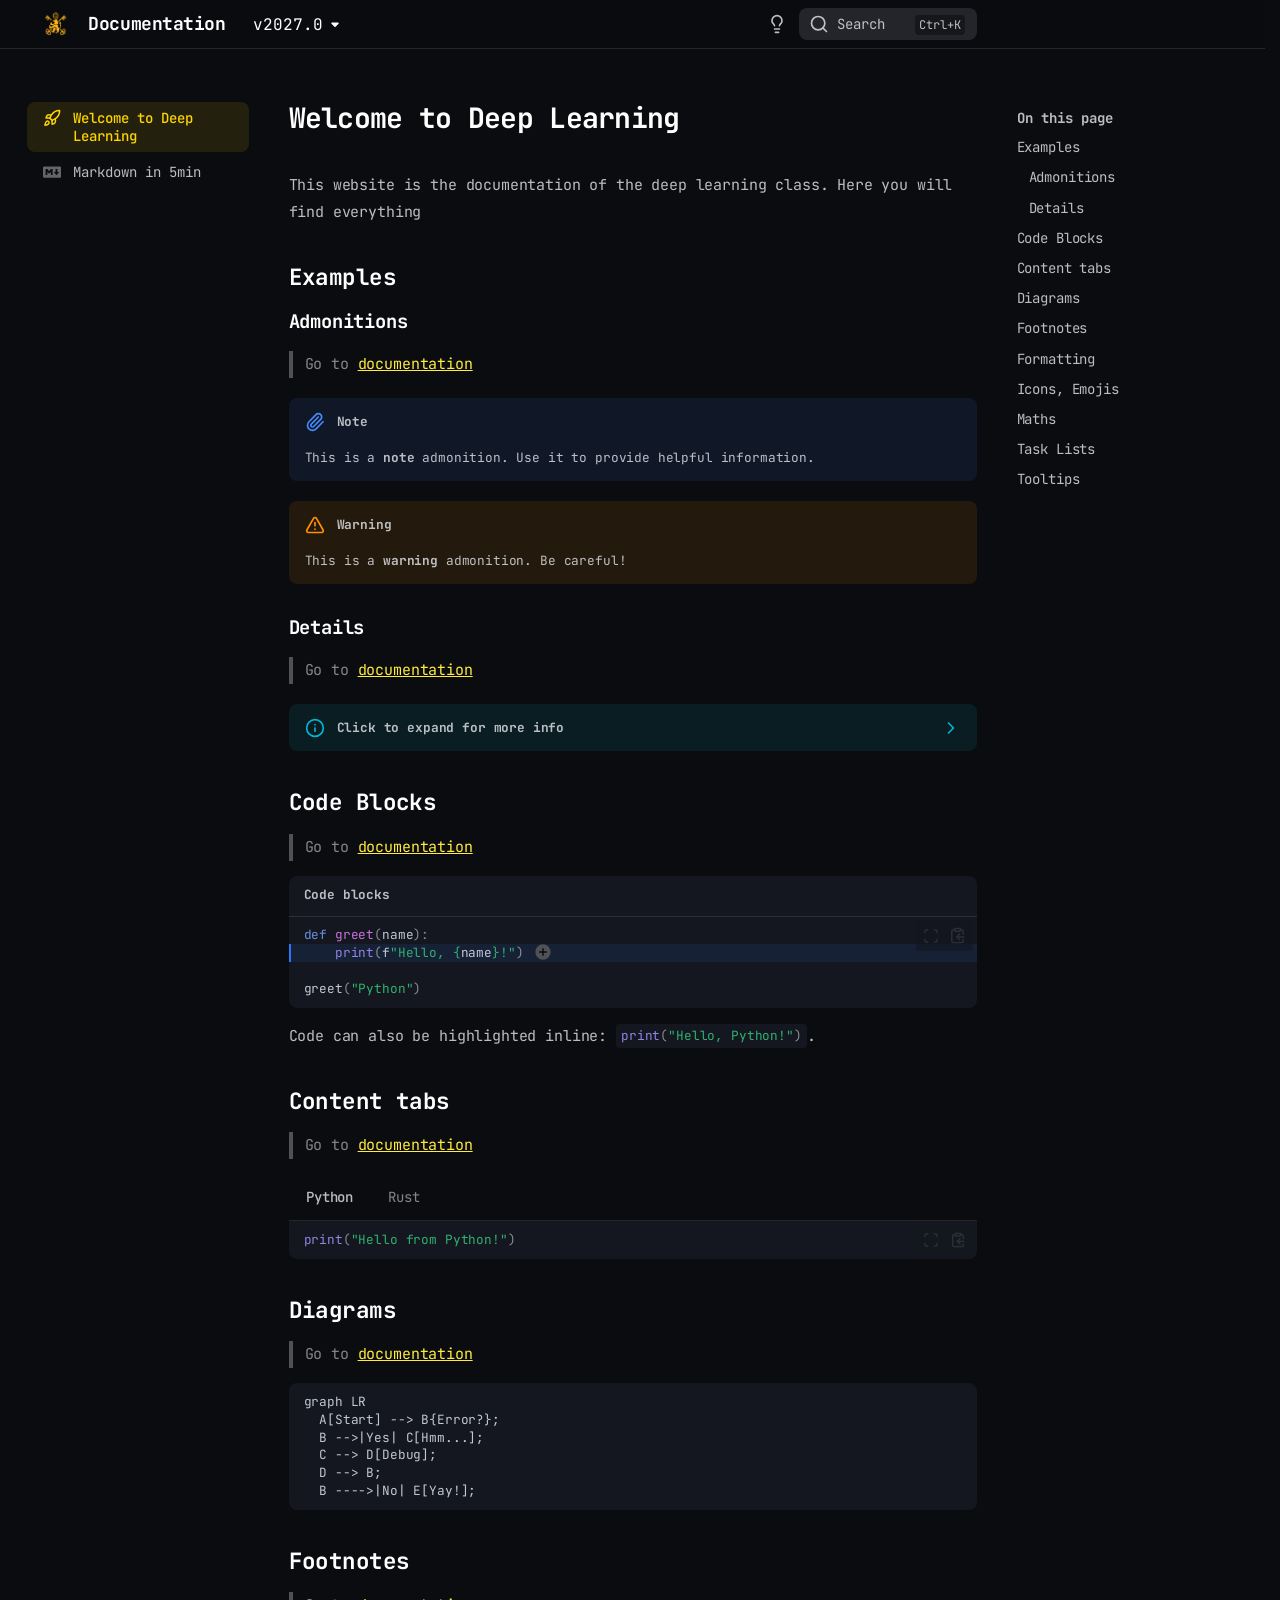
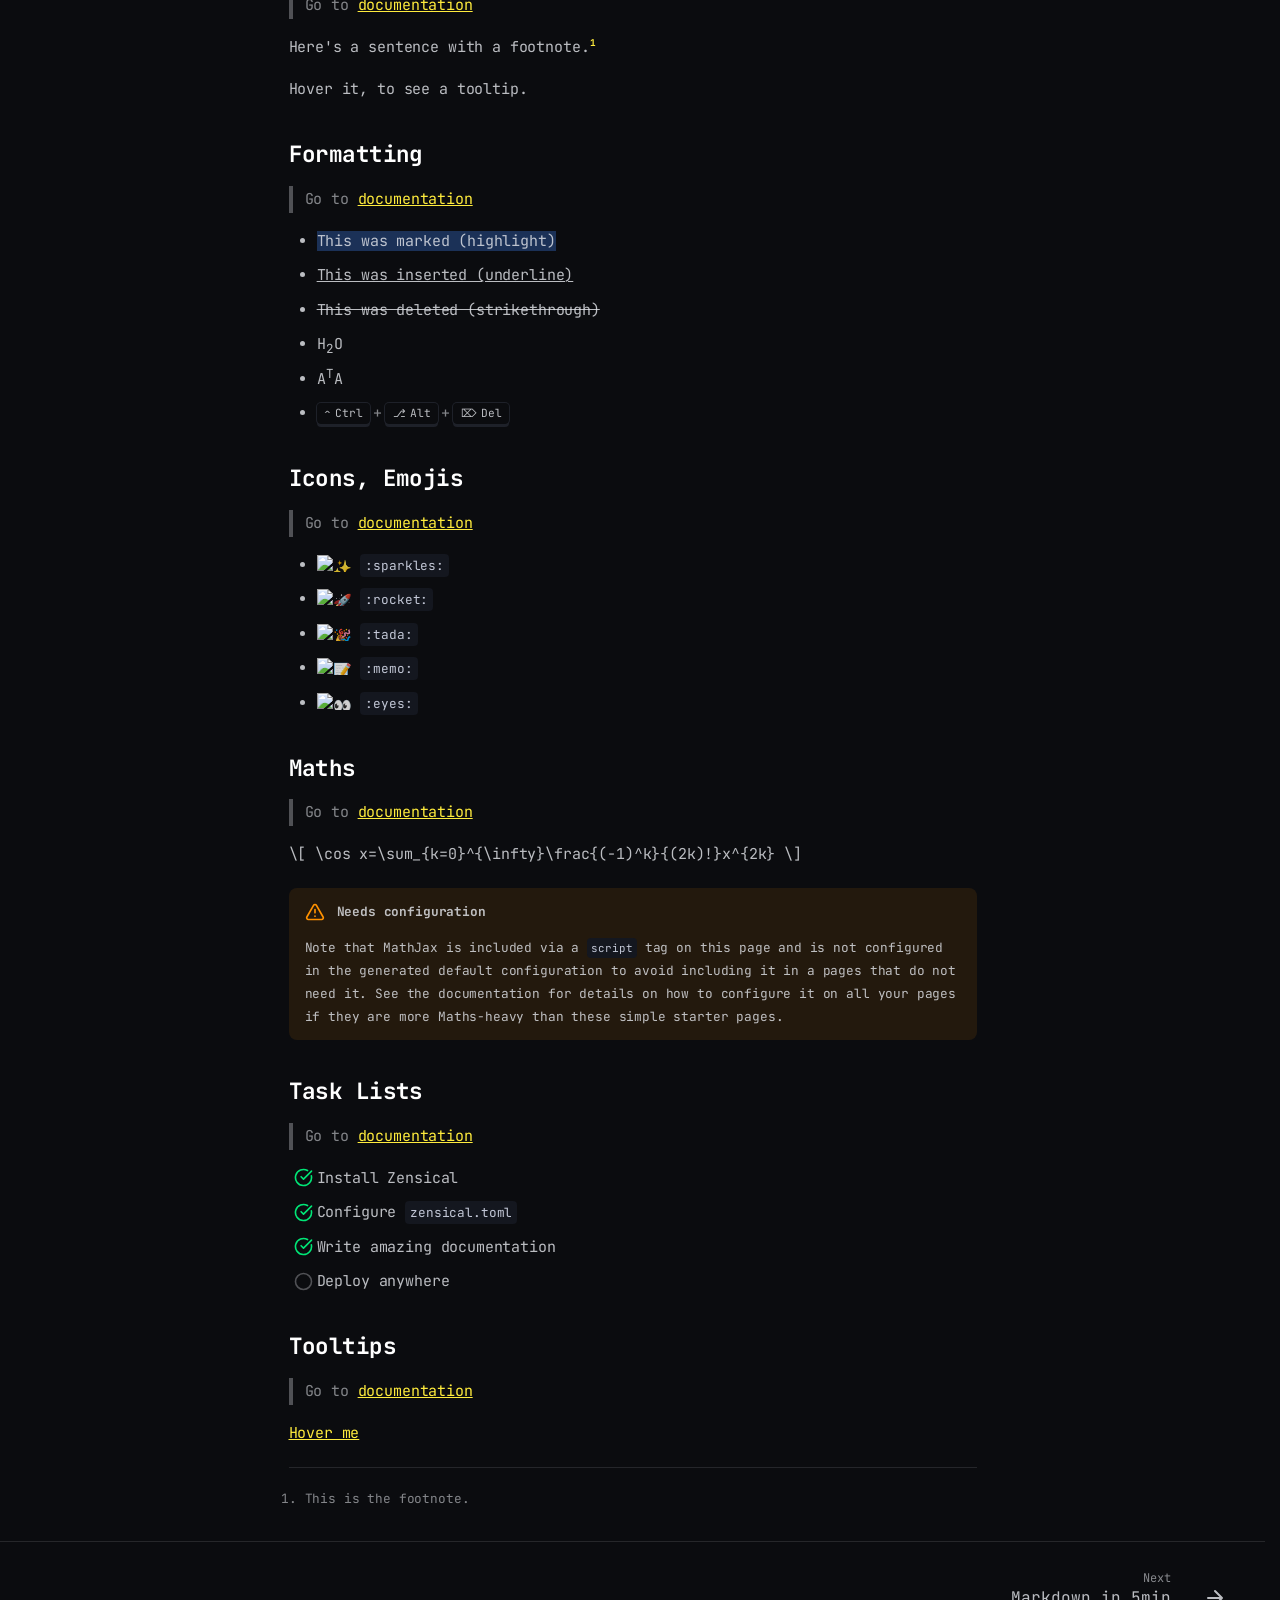
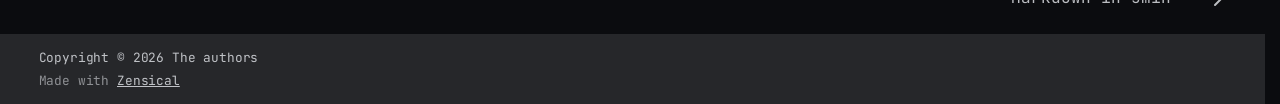
==== v2027.0/index.html @ 947b500b "Deployed b931200 to v2027.0 with Zensical 0.0.46 and mike 2.2.0+zensical-0.1.0" ====
<!doctype html>
<html lang="en" class="no-js">
  <head>
    
      <meta charset="utf-8">
      <meta name="viewport" content="width=device-width,initial-scale=1">
      
        <meta name="description" content="Course Page for the Deep Learning Class in the Master of Applied Artificial Intelligence (MUIAA) at ICAI.">
      
      
        <meta name="author" content="Oscar Llorente Gonzalez">
      
      
      
      
        <link rel="next" href="./markdown/">
      
      
        
      
      
      <link rel="icon" href="./assets/images/favicon.png">
      <meta name="generator" content="zensical-0.0.46">
    
    
      
        <title>Welcome to Deep Learning - Documentation</title>
      
    
    
      
        
      
      <link rel="stylesheet" href="./assets/stylesheets/modern/main.19d3147f.min.css">
      
        
          
        
        <link rel="stylesheet" href="./assets/stylesheets/modern/palette.dfe2e883.min.css">
      
      


    
    
      
    
    
      
        
        
        <link rel="preconnect" href="https://fonts.gstatic.com" crossorigin>
        <link rel="stylesheet" href="https://fonts.googleapis.com/css?family=Jetbrains+Mono:300,300i,400,400i,500,500i,700,700i%7CJetbrains+Mono:400,400i,700,700i&amp;display=fallback">
        <style>:root{--md-text-font:"Jetbrains Mono";--md-code-font:"Jetbrains Mono"}</style>
      
    
    
    <script>__md_scope=new URL(".",location),__md_scope.pathname.endsWith("/")||(__md_scope=new URL(__md_scope.pathname+"/",location)),__md_hash=e=>[...e].reduce(((e,t)=>(e<<5)-e+t.charCodeAt(0)),0),__md_get=(e,t=localStorage,_=__md_scope)=>JSON.parse(t.getItem(_.pathname+"."+e)),__md_set=(e,t,_=localStorage,a=__md_scope)=>{try{_.setItem(a.pathname+"."+e,JSON.stringify(t))}catch(e){}},document.documentElement.setAttribute("data-platform",navigator.platform)</script>
    
      

    
    
  </head>
  
  
    
    
      
    
    
    
    
    <body dir="ltr" data-md-color-scheme="slate" data-md-color-primary="yellow" data-md-color-accent="yellow">
  
    
    <input class="md-toggle" data-md-toggle="drawer" type="checkbox" id="__drawer" autocomplete="off">
    <input class="md-toggle" data-md-toggle="search" type="checkbox" id="__search" autocomplete="off">
    <label class="md-overlay" for="__drawer" aria-label="Navigation"></label>
    <div data-md-component="skip">
      
        
        <a href="#welcome-to-deep-learning" class="md-skip">
          Skip to content
        </a>
      
    </div>
    <div data-md-component="announce">
      
    </div>
    
      <div data-md-color-scheme="default" data-md-component="outdated" hidden>
        
      </div>
    
    
      

  

<header class="md-header md-header--shadow" data-md-component="header">
  <nav class="md-header__inner md-grid" aria-label="Header">
    <a href="" title="Documentation" class="md-header__button md-logo" aria-label="Documentation" data-md-component="logo">
      
  <img src="./assets/images/leon_icai.png" alt="Documentation">

    </a>
    <label class="md-header__button md-icon" for="__drawer" aria-label="Navigation">
      
      <svg xmlns="http://www.w3.org/2000/svg" fill="none" stroke="currentColor" stroke-linecap="round" stroke-linejoin="round" stroke-width="2" class="lucide lucide-menu" viewBox="0 0 24 24"><path d="M4 5h16M4 12h16M4 19h16"/></svg>
    </label>
    <div class="md-header__title" data-md-component="header-title">
      <div class="md-header__ellipsis">
        <div class="md-header__topic">
          <span class="md-ellipsis">
            Documentation
          </span>
        </div>
        <div class="md-header__topic" data-md-component="header-topic">
          <span class="md-ellipsis">
            
              Welcome to Deep Learning
            
          </span>
        </div>
      </div>
    </div>
    
      
        <form class="md-header__option" data-md-component="palette">
  
    
    
    
    <input class="md-option" data-md-color-media="none" data-md-color-scheme="slate" data-md-color-primary="yellow" data-md-color-accent="yellow"  aria-label="Switch to dark mode"  type="radio" name="__palette" id="__palette_0">
    
      <label class="md-header__button md-icon" title="Switch to dark mode" for="__palette_1" hidden>
        <svg xmlns="http://www.w3.org/2000/svg" fill="none" stroke="currentColor" stroke-linecap="round" stroke-linejoin="round" stroke-width="2" class="lucide lucide-lightbulb" viewBox="0 0 24 24"><path d="M15 14c.2-1 .7-1.7 1.5-2.5 1-.9 1.5-2.2 1.5-3.5A6 6 0 0 0 6 8c0 1 .2 2.2 1.5 3.5.7.7 1.3 1.5 1.5 2.5M9 18h6M10 22h4"/></svg>
      </label>
    
  
    
    
    
    <input class="md-option" data-md-color-media="none" data-md-color-scheme="default" data-md-color-primary="deep-orange" data-md-color-accent="deep-orange"  aria-label="Switch to light mode"  type="radio" name="__palette" id="__palette_1">
    
      <label class="md-header__button md-icon" title="Switch to light mode" for="__palette_0" hidden>
        <svg xmlns="http://www.w3.org/2000/svg" fill="none" stroke="currentColor" stroke-linecap="round" stroke-linejoin="round" stroke-width="2" class="lucide lucide-lightbulb" viewBox="0 0 24 24"><path d="M15 14c.2-1 .7-1.7 1.5-2.5 1-.9 1.5-2.2 1.5-3.5A6 6 0 0 0 6 8c0 1 .2 2.2 1.5 3.5.7.7 1.3 1.5 1.5 2.5M9 18h6M10 22h4"/></svg>
      </label>
    
  
</form>
      
    
    
      <script>var palette=__md_get("__palette");if(palette&&palette.color){if("(prefers-color-scheme)"===palette.color.media){var media=matchMedia("(prefers-color-scheme: light)"),input=document.querySelector(media.matches?"[data-md-color-media='(prefers-color-scheme: light)']":"[data-md-color-media='(prefers-color-scheme: dark)']");palette.color.media=input.getAttribute("data-md-color-media"),palette.color.scheme=input.getAttribute("data-md-color-scheme"),palette.color.primary=input.getAttribute("data-md-color-primary"),palette.color.accent=input.getAttribute("data-md-color-accent")}for(var[key,value]of Object.entries(palette.color))document.body.setAttribute("data-md-color-"+key,value)}</script>
    
    
    
      
      
        <label class="md-header__button md-icon" for="__search" aria-label="Search">
          
          <svg xmlns="http://www.w3.org/2000/svg" fill="none" stroke="currentColor" stroke-linecap="round" stroke-linejoin="round" stroke-width="2" class="lucide lucide-search" viewBox="0 0 24 24"><path d="m21 21-4.34-4.34"/><circle cx="11" cy="11" r="8"/></svg>
        </label>
        <div class="md-search" data-md-component="search" role="dialog" aria-label="Search">
  <button type="button" class="md-search__button">
    Search
  </button>
</div>
      
    
    <div class="md-header__source">
      
    </div>
  </nav>
  
</header>
    
    <div class="md-container" data-md-component="container">
      
      
        
          
        
      
      <main class="md-main" data-md-component="main">
        <div class="md-main__inner md-grid">
          
            
              
              <div class="md-sidebar md-sidebar--primary" data-md-component="sidebar" data-md-type="navigation" >
                <div class="md-sidebar__scrollwrap">
                  <div class="md-sidebar__inner">
                    



<nav class="md-nav md-nav--primary" aria-label="Navigation" data-md-level="0">
  <label class="md-nav__title" for="__drawer">
    <a href="" title="Documentation" class="md-nav__button md-logo" aria-label="Documentation" data-md-component="logo">
      
  <img src="./assets/images/leon_icai.png" alt="Documentation">

    </a>
    Documentation
  </label>
  
  <ul class="md-nav__list" data-md-scrollfix>
    
      
      
  
  
    
  
  
  
    <li class="md-nav__item md-nav__item--active">
      
      
      
      
        
      
      
        <label class="md-nav__link md-nav__link--active" for="__toc">
          
  
  
    <svg xmlns="http://www.w3.org/2000/svg" fill="none" stroke="currentColor" stroke-linecap="round" stroke-linejoin="round" stroke-width="2" class="lucide lucide-rocket" viewBox="0 0 24 24"><path d="M12 15v5s3.03-.55 4-2c1.08-1.62 0-5 0-5M4.5 16.5c-1.5 1.26-2 5-2 5s3.74-.5 5-2c.71-.84.7-2.13-.09-2.91a2.18 2.18 0 0 0-2.91-.09"/><path d="M9 12a22 22 0 0 1 2-3.95A12.88 12.88 0 0 1 22 2c0 2.72-.78 7.5-6 11a22.4 22.4 0 0 1-4 2z"/><path d="M9 12H4s.55-3.03 2-4c1.62-1.08 5 .05 5 .05"/></svg>
  
  <span class="md-ellipsis">
    
  
  Welcome to Deep Learning

    
  </span>
  
  

          <span class="md-nav__icon md-icon"></span>
        </label>
      
      <a href="" class="md-nav__link md-nav__link--active">
        
  
  
    <svg xmlns="http://www.w3.org/2000/svg" fill="none" stroke="currentColor" stroke-linecap="round" stroke-linejoin="round" stroke-width="2" class="lucide lucide-rocket" viewBox="0 0 24 24"><path d="M12 15v5s3.03-.55 4-2c1.08-1.62 0-5 0-5M4.5 16.5c-1.5 1.26-2 5-2 5s3.74-.5 5-2c.71-.84.7-2.13-.09-2.91a2.18 2.18 0 0 0-2.91-.09"/><path d="M9 12a22 22 0 0 1 2-3.95A12.88 12.88 0 0 1 22 2c0 2.72-.78 7.5-6 11a22.4 22.4 0 0 1-4 2z"/><path d="M9 12H4s.55-3.03 2-4c1.62-1.08 5 .05 5 .05"/></svg>
  
  <span class="md-ellipsis">
    
  
  Welcome to Deep Learning

    
  </span>
  
  

      </a>
      
        


<nav class="md-nav md-nav--secondary" aria-label="On this page">
  
  
  
    
  
  
    <label class="md-nav__title" for="__toc">
      <span class="md-nav__icon md-icon"></span>
      On this page
    </label>
    <ul class="md-nav__list" data-md-component="toc" data-md-scrollfix>
      
        <li class="md-nav__item">
  <a href="#examples" class="md-nav__link">
    <span class="md-ellipsis">
      <span class="md-typeset">
        Examples
      </span>
    </span>
  </a>
  
    <nav class="md-nav" aria-label="Examples">
      <ul class="md-nav__list">
        
          <li class="md-nav__item">
  <a href="#admonitions" class="md-nav__link">
    <span class="md-ellipsis">
      <span class="md-typeset">
        Admonitions
      </span>
    </span>
  </a>
  
</li>
        
          <li class="md-nav__item">
  <a href="#details" class="md-nav__link">
    <span class="md-ellipsis">
      <span class="md-typeset">
        Details
      </span>
    </span>
  </a>
  
</li>
        
      </ul>
    </nav>
  
</li>
      
        <li class="md-nav__item">
  <a href="#code-blocks" class="md-nav__link">
    <span class="md-ellipsis">
      <span class="md-typeset">
        Code Blocks
      </span>
    </span>
  </a>
  
</li>
      
        <li class="md-nav__item">
  <a href="#content-tabs" class="md-nav__link">
    <span class="md-ellipsis">
      <span class="md-typeset">
        Content tabs
      </span>
    </span>
  </a>
  
</li>
      
        <li class="md-nav__item">
  <a href="#diagrams" class="md-nav__link">
    <span class="md-ellipsis">
      <span class="md-typeset">
        Diagrams
      </span>
    </span>
  </a>
  
</li>
      
        <li class="md-nav__item">
  <a href="#footnotes" class="md-nav__link">
    <span class="md-ellipsis">
      <span class="md-typeset">
        Footnotes
      </span>
    </span>
  </a>
  
</li>
      
        <li class="md-nav__item">
  <a href="#formatting" class="md-nav__link">
    <span class="md-ellipsis">
      <span class="md-typeset">
        Formatting
      </span>
    </span>
  </a>
  
</li>
      
        <li class="md-nav__item">
  <a href="#icons-emojis" class="md-nav__link">
    <span class="md-ellipsis">
      <span class="md-typeset">
        Icons, Emojis
      </span>
    </span>
  </a>
  
</li>
      
        <li class="md-nav__item">
  <a href="#maths" class="md-nav__link">
    <span class="md-ellipsis">
      <span class="md-typeset">
        Maths
      </span>
    </span>
  </a>
  
</li>
      
        <li class="md-nav__item">
  <a href="#task-lists" class="md-nav__link">
    <span class="md-ellipsis">
      <span class="md-typeset">
        Task Lists
      </span>
    </span>
  </a>
  
</li>
      
        <li class="md-nav__item">
  <a href="#tooltips" class="md-nav__link">
    <span class="md-ellipsis">
      <span class="md-typeset">
        Tooltips
      </span>
    </span>
  </a>
  
</li>
      
    </ul>
  
</nav>
      
    </li>
  

    
      
      
  
  
  
  
    <li class="md-nav__item">
      <a href="./markdown/" class="md-nav__link">
        
  
  
    <svg xmlns="http://www.w3.org/2000/svg" viewBox="0 0 24 24"><title>Markdown</title><path d="M22.27 19.385H1.73A1.73 1.73 0 0 1 0 17.655V6.345a1.73 1.73 0 0 1 1.73-1.73h20.54A1.73 1.73 0 0 1 24 6.345v11.308a1.73 1.73 0 0 1-1.73 1.731zM5.769 15.923v-4.5l2.308 2.885 2.307-2.885v4.5h2.308V8.078h-2.308l-2.307 2.885-2.308-2.885H3.46v7.847zM21.232 12h-2.309V8.077h-2.307V12h-2.308l3.461 4.039z"/></svg>
  
  <span class="md-ellipsis">
    
  
  Markdown in 5min

    
  </span>
  
  

      </a>
    </li>
  

    
  </ul>
</nav>
                  </div>
                </div>
              </div>
            
            
              
              <div class="md-sidebar md-sidebar--secondary" data-md-component="sidebar" data-md-type="toc" >
                <div class="md-sidebar__scrollwrap">
                  
                    
                    
                    
                      
                    
                    
                      <input class="md-nav__toggle md-toggle" type="checkbox" id="__toc">
                      <div class="md-sidebar-button__wrapper">
                        <label class="md-sidebar-button" for="__toc"></label>
                      </div>
                    
                  
                  <div class="md-sidebar__inner">
                    


<nav class="md-nav md-nav--secondary" aria-label="On this page">
  
  
  
    
  
  
    <label class="md-nav__title" for="__toc">
      <span class="md-nav__icon md-icon"></span>
      On this page
    </label>
    <ul class="md-nav__list" data-md-component="toc" data-md-scrollfix>
      
        <li class="md-nav__item">
  <a href="#examples" class="md-nav__link">
    <span class="md-ellipsis">
      <span class="md-typeset">
        Examples
      </span>
    </span>
  </a>
  
    <nav class="md-nav" aria-label="Examples">
      <ul class="md-nav__list">
        
          <li class="md-nav__item">
  <a href="#admonitions" class="md-nav__link">
    <span class="md-ellipsis">
      <span class="md-typeset">
        Admonitions
      </span>
    </span>
  </a>
  
</li>
        
          <li class="md-nav__item">
  <a href="#details" class="md-nav__link">
    <span class="md-ellipsis">
      <span class="md-typeset">
        Details
      </span>
    </span>
  </a>
  
</li>
        
      </ul>
    </nav>
  
</li>
      
        <li class="md-nav__item">
  <a href="#code-blocks" class="md-nav__link">
    <span class="md-ellipsis">
      <span class="md-typeset">
        Code Blocks
      </span>
    </span>
  </a>
  
</li>
      
        <li class="md-nav__item">
  <a href="#content-tabs" class="md-nav__link">
    <span class="md-ellipsis">
      <span class="md-typeset">
        Content tabs
      </span>
    </span>
  </a>
  
</li>
      
        <li class="md-nav__item">
  <a href="#diagrams" class="md-nav__link">
    <span class="md-ellipsis">
      <span class="md-typeset">
        Diagrams
      </span>
    </span>
  </a>
  
</li>
      
        <li class="md-nav__item">
  <a href="#footnotes" class="md-nav__link">
    <span class="md-ellipsis">
      <span class="md-typeset">
        Footnotes
      </span>
    </span>
  </a>
  
</li>
      
        <li class="md-nav__item">
  <a href="#formatting" class="md-nav__link">
    <span class="md-ellipsis">
      <span class="md-typeset">
        Formatting
      </span>
    </span>
  </a>
  
</li>
      
        <li class="md-nav__item">
  <a href="#icons-emojis" class="md-nav__link">
    <span class="md-ellipsis">
      <span class="md-typeset">
        Icons, Emojis
      </span>
    </span>
  </a>
  
</li>
      
        <li class="md-nav__item">
  <a href="#maths" class="md-nav__link">
    <span class="md-ellipsis">
      <span class="md-typeset">
        Maths
      </span>
    </span>
  </a>
  
</li>
      
        <li class="md-nav__item">
  <a href="#task-lists" class="md-nav__link">
    <span class="md-ellipsis">
      <span class="md-typeset">
        Task Lists
      </span>
    </span>
  </a>
  
</li>
      
        <li class="md-nav__item">
  <a href="#tooltips" class="md-nav__link">
    <span class="md-ellipsis">
      <span class="md-typeset">
        Tooltips
      </span>
    </span>
  </a>
  
</li>
      
    </ul>
  
</nav>
                  </div>
                </div>
              </div>
            
          
          
            <div class="md-content" data-md-component="content">
              
                



  


              
              <article class="md-content__inner md-typeset">
                
                  

<h1 id="welcome-to-deep-learning">Welcome to Deep Learning<a class="headerlink" href="#welcome-to-deep-learning" title="Permanent link">&para;</a></h1>
<p>This website is the documentation of the deep learning class. Here you will find everything</p>
<h2 id="examples">Examples<a class="headerlink" href="#examples" title="Permanent link">&para;</a></h2>
<h3 id="admonitions">Admonitions<a class="headerlink" href="#admonitions" title="Permanent link">&para;</a></h3>
<blockquote>
<p>Go to <a href="https://zensical.org/docs/authoring/admonitions/">documentation</a></p>
</blockquote>
<div class="admonition note">
<p class="admonition-title">Note</p>
<p>This is a <strong>note</strong> admonition. Use it to provide helpful information.</p>
</div>
<div class="admonition warning">
<p class="admonition-title">Warning</p>
<p>This is a <strong>warning</strong> admonition. Be careful!</p>
</div>
<h3 id="details">Details<a class="headerlink" href="#details" title="Permanent link">&para;</a></h3>
<blockquote>
<p>Go to <a href="https://zensical.org/docs/authoring/admonitions/#collapsible-blocks">documentation</a></p>
</blockquote>
<details class="info">
<summary>Click to expand for more info</summary>
<p>This content is hidden until you click to expand it.
Great for FAQs or long explanations.</p>
</details>
<h2 id="code-blocks">Code Blocks<a class="headerlink" href="#code-blocks" title="Permanent link">&para;</a></h2>
<blockquote>
<p>Go to <a href="https://zensical.org/docs/authoring/code-blocks/">documentation</a></p>
</blockquote>
<div class="language-python highlight"><span class="filename">Code blocks</span><pre><span></span><code><span id="__span-0-1"><a id="__codelineno-0-1" name="__codelineno-0-1" href="#__codelineno-0-1"></a><span class="k">def</span><span class="w"> </span><span class="nf">greet</span><span class="p">(</span><span class="n">name</span><span class="p">):</span>
</span><span id="__span-0-2"><a id="__codelineno-0-2" name="__codelineno-0-2" href="#__codelineno-0-2"></a><span class="hll">    <span class="nb">print</span><span class="p">(</span><span class="sa">f</span><span class="s2">&quot;Hello, </span><span class="si">{</span><span class="n">name</span><span class="si">}</span><span class="s2">!&quot;</span><span class="p">)</span> <span class="c1"># (1)!</span>
</span></span><span id="__span-0-3"><a id="__codelineno-0-3" name="__codelineno-0-3" href="#__codelineno-0-3"></a>
</span><span id="__span-0-4"><a id="__codelineno-0-4" name="__codelineno-0-4" href="#__codelineno-0-4"></a><span class="n">greet</span><span class="p">(</span><span class="s2">&quot;Python&quot;</span><span class="p">)</span>
</span></code></pre></div>
<ol>
<li>
<blockquote>
<p>Go to <a href="https://zensical.org/docs/authoring/code-blocks/#code-annotations">documentation</a></p>
</blockquote>
<p>Code annotations allow to attach notes to lines of code.</p>
</li>
</ol>
<p>Code can also be highlighted inline: <code class="language-python highlight"><span class="nb">print</span><span class="p">(</span><span class="s2">&quot;Hello, Python!&quot;</span><span class="p">)</span></code>.</p>
<h2 id="content-tabs">Content tabs<a class="headerlink" href="#content-tabs" title="Permanent link">&para;</a></h2>
<blockquote>
<p>Go to <a href="https://zensical.org/docs/authoring/content-tabs/">documentation</a></p>
</blockquote>
<div class="tabbed-set tabbed-alternate" data-tabs="1:2"><input checked="checked" id="__tabbed_1_1" name="__tabbed_1" type="radio" /><input id="__tabbed_1_2" name="__tabbed_1" type="radio" /><div class="tabbed-labels"><label for="__tabbed_1_1">Python</label><label for="__tabbed_1_2">Rust</label></div>
<div class="tabbed-content">
<div class="tabbed-block">
<div class="language-python highlight"><pre><span></span><code><span id="__span-1-1"><a id="__codelineno-1-1" name="__codelineno-1-1" href="#__codelineno-1-1"></a><span class="nb">print</span><span class="p">(</span><span class="s2">&quot;Hello from Python!&quot;</span><span class="p">)</span>
</span></code></pre></div>
</div>
<div class="tabbed-block">
<div class="language-rs highlight"><pre><span></span><code><span id="__span-2-1"><a id="__codelineno-2-1" name="__codelineno-2-1" href="#__codelineno-2-1"></a><span class="fm">println!</span><span class="p">(</span><span class="s">&quot;Hello from Rust!&quot;</span><span class="p">);</span>
</span></code></pre></div>
</div>
</div>
</div>
<h2 id="diagrams">Diagrams<a class="headerlink" href="#diagrams" title="Permanent link">&para;</a></h2>
<blockquote>
<p>Go to <a href="https://zensical.org/docs/authoring/diagrams/">documentation</a></p>
</blockquote>
<pre class="mermaid"><code>graph LR
  A[Start] --&gt; B{Error?};
  B --&gt;|Yes| C[Hmm...];
  C --&gt; D[Debug];
  D --&gt; B;
  B ----&gt;|No| E[Yay!];</code></pre>
<h2 id="footnotes">Footnotes<a class="headerlink" href="#footnotes" title="Permanent link">&para;</a></h2>
<blockquote>
<p>Go to <a href="https://zensical.org/docs/authoring/footnotes/">documentation</a></p>
</blockquote>
<p>Here's a sentence with a footnote.<sup id="fnref:1"><a class="footnote-ref" href="#fn:1">1</a></sup></p>
<p>Hover it, to see a tooltip.</p>
<h2 id="formatting">Formatting<a class="headerlink" href="#formatting" title="Permanent link">&para;</a></h2>
<blockquote>
<p>Go to <a href="https://zensical.org/docs/authoring/formatting/">documentation</a></p>
</blockquote>
<ul>
<li><mark>This was marked (highlight)</mark></li>
<li><ins>This was inserted (underline)</ins></li>
<li><del>This was deleted (strikethrough)</del></li>
<li>H<sub>2</sub>O</li>
<li>A<sup>T</sup>A</li>
<li><span class="keys"><kbd class="key-control">Ctrl</kbd><span>+</span><kbd class="key-alt">Alt</kbd><span>+</span><kbd class="key-delete">Del</kbd></span></li>
</ul>
<h2 id="icons-emojis">Icons, Emojis<a class="headerlink" href="#icons-emojis" title="Permanent link">&para;</a></h2>
<blockquote>
<p>Go to <a href="https://zensical.org/docs/authoring/icons-emojis/">documentation</a></p>
</blockquote>
<ul>
<li><img alt="✨" class="twemoji" src="https://cdn.jsdelivr.net/gh/jdecked/twemoji@16.0.1/assets/svg/2728.svg" title=":sparkles:" /> <code>:sparkles:</code></li>
<li><img alt="🚀" class="twemoji" src="https://cdn.jsdelivr.net/gh/jdecked/twemoji@16.0.1/assets/svg/1f680.svg" title=":rocket:" /> <code>:rocket:</code></li>
<li><img alt="🎉" class="twemoji" src="https://cdn.jsdelivr.net/gh/jdecked/twemoji@16.0.1/assets/svg/1f389.svg" title=":tada:" /> <code>:tada:</code></li>
<li><img alt="📝" class="twemoji" src="https://cdn.jsdelivr.net/gh/jdecked/twemoji@16.0.1/assets/svg/1f4dd.svg" title=":memo:" /> <code>:memo:</code></li>
<li><img alt="👀" class="twemoji" src="https://cdn.jsdelivr.net/gh/jdecked/twemoji@16.0.1/assets/svg/1f440.svg" title=":eyes:" /> <code>:eyes:</code></li>
</ul>
<h2 id="maths">Maths<a class="headerlink" href="#maths" title="Permanent link">&para;</a></h2>
<blockquote>
<p>Go to <a href="https://zensical.org/docs/authoring/math/">documentation</a></p>
</blockquote>
<div class="arithmatex">\[
\cos x=\sum_{k=0}^{\infty}\frac{(-1)^k}{(2k)!}x^{2k}
\]</div>
<div class="admonition warning">
<p class="admonition-title">Needs configuration</p>
<p>Note that MathJax is included via a <code>script</code> tag on this page and is not
configured in the generated default configuration to avoid including it
in a pages that do not need it. See the documentation for details on how
to configure it on all your pages if they are more Maths-heavy than these
simple starter pages.</p>
</div>
<script id="MathJax-script" src="https://unpkg.com/mathjax@3/es5/tex-mml-chtml.js"></script>
<script>
  window.MathJax = {
    tex: {
      inlineMath: [["\\(", "\\)"]],
      displayMath: [["\\[", "\\]"]],
      processEscapes: true,
      processEnvironments: true
    },
    options: {
      ignoreHtmlClass: ".*|",
      processHtmlClass: "arithmatex"
    }
  };

  document$.subscribe(() => {
    MathJax.startup.output.clearCache()
    MathJax.typesetClear()
    MathJax.texReset()
    MathJax.typesetPromise()
  })
</script>

<h2 id="task-lists">Task Lists<a class="headerlink" href="#task-lists" title="Permanent link">&para;</a></h2>
<blockquote>
<p>Go to <a href="https://zensical.org/docs/authoring/lists/#using-task-lists">documentation</a></p>
</blockquote>
<ul class="task-list">
<li class="task-list-item"><label class="task-list-control"><input type="checkbox" disabled checked/><span class="task-list-indicator"></span></label> Install Zensical</li>
<li class="task-list-item"><label class="task-list-control"><input type="checkbox" disabled checked/><span class="task-list-indicator"></span></label> Configure <code>zensical.toml</code></li>
<li class="task-list-item"><label class="task-list-control"><input type="checkbox" disabled checked/><span class="task-list-indicator"></span></label> Write amazing documentation</li>
<li class="task-list-item"><label class="task-list-control"><input type="checkbox" disabled/><span class="task-list-indicator"></span></label> Deploy anywhere</li>
</ul>
<h2 id="tooltips">Tooltips<a class="headerlink" href="#tooltips" title="Permanent link">&para;</a></h2>
<blockquote>
<p>Go to <a href="https://zensical.org/docs/authoring/tooltips/">documentation</a></p>
</blockquote>
<p><a href="https://example.com" title="I'm a tooltip!">Hover me</a></p>
<div class="footnote">
<hr />
<ol>
<li id="fn:1">
<p>This is the footnote.&#160;<a class="footnote-backref" href="#fnref:1" title="Jump back to footnote 1 in the text">&#8617;</a></p>
</li>
</ol>
</div>









  
  






                
              </article>
            </div>
          
          
  <script>var tabs=__md_get("__tabs");if(Array.isArray(tabs))e:for(var set of document.querySelectorAll(".tabbed-set")){var labels=set.querySelector(".tabbed-labels");for(var tab of tabs)for(var label of labels.getElementsByTagName("label"))if(label.innerText.trim()===tab){var input=document.getElementById(label.htmlFor);input.checked=!0;continue e}}</script>

<script>var target=document.getElementById(location.hash.slice(1));target&&target.name&&(target.checked=target.name.startsWith("__tabbed_"))</script>
        </div>
        
          <button type="button" class="md-top md-icon" data-md-component="top" hidden>
  
  <svg xmlns="http://www.w3.org/2000/svg" fill="none" stroke="currentColor" stroke-linecap="round" stroke-linejoin="round" stroke-width="2" class="lucide lucide-circle-arrow-up" viewBox="0 0 24 24"><circle cx="12" cy="12" r="10"/><path d="m16 12-4-4-4 4M12 16V8"/></svg>
  Back to top
</button>
        
      </main>
      
        <footer class="md-footer">
  
    
      
      <nav class="md-footer__inner md-grid" aria-label="Footer" >
        
        
          
          <a href="./markdown/" class="md-footer__link md-footer__link--next" aria-label="Next: Markdown in 5min">
            <div class="md-footer__title">
              <span class="md-footer__direction">
                Next
              </span>
              <div class="md-ellipsis">
                Markdown in 5min
              </div>
            </div>
            <div class="md-footer__button md-icon">
              
              <svg xmlns="http://www.w3.org/2000/svg" fill="none" stroke="currentColor" stroke-linecap="round" stroke-linejoin="round" stroke-width="2" class="lucide lucide-arrow-right" viewBox="0 0 24 24"><path d="M5 12h14M12 5l7 7-7 7"/></svg>
            </div>
          </a>
        
      </nav>
    
  
  <div class="md-footer-meta md-typeset">
    <div class="md-footer-meta__inner md-grid">
      <div class="md-copyright">
  
    <div class="md-copyright__highlight">
      Copyright &copy; 2026 The authors

    </div>
  
  
    Made with
    <a href="https://zensical.org/" target="_blank" rel="noopener">
      Zensical
    </a>
  
</div>
      
    </div>
  </div>
</footer>
      
    </div>
    <div class="md-dialog" data-md-component="dialog">
      <div class="md-dialog__inner md-typeset"></div>
    </div>
    
    
    
      
      
      <script id="__config" type="application/json">{"annotate":null,"base":".","features":["announce.dismiss","content.code.annotate","content.code.copy","content.code.select","content.footnote.tooltips","content.tabs.link","content.tooltips","navigation.footer","navigation.indexes","navigation.instant","navigation.instant.prefetch","navigation.path","navigation.sections","navigation.top","navigation.tracking","search.highlight"],"search":"./assets/javascripts/workers/search.b6b7e04f.min.js","tags":null,"translations":{"clipboard.copied":"Copied to clipboard","clipboard.copy":"Copy to clipboard","search.result.more.one":"1 more on this page","search.result.more.other":"# more on this page","search.result.none":"No matching documents","search.result.one":"1 matching document","search.result.other":"# matching documents","search.result.placeholder":"Type to start searching","search.result.term.missing":"Missing","select.version":"Select version"},"version":{"default":"latest","provider":"mike"}}</script>
    
    
      <script src="./assets/javascripts/bundle.ee611ef6.min.js"></script>
      
    
  </body>
</html>
---- v2027.0/assets/stylesheets/modern/main.19d3147f.min.css ----
@charset "UTF-8";html{-webkit-text-size-adjust:none;-moz-text-size-adjust:none;text-size-adjust:none;box-sizing:border-box}*,:after,:before{box-sizing:inherit}@media (prefers-reduced-motion){*,:after,:before{transition:none!important}}body{margin:0}a,button,input,label{-webkit-tap-highlight-color:transparent}a{color:inherit;text-decoration:none}hr{border:0;box-sizing:initial;display:block;height:.05rem;overflow:visible;padding:0}small{font-size:80%}sub,sup{line-height:1em}img{border-style:none}table{border-collapse:initial;border-spacing:0}td,th{font-weight:400;vertical-align:top}button{background:#0000;border:0;font-family:inherit;font-size:inherit;margin:0;padding:0}input{border:0;outline:none}:root{--md-primary-fg-color:#4051b5;--md-primary-fg-color--light:#5d6cc0;--md-primary-fg-color--dark:#303fa1;--md-primary-bg-color:#fff;--md-primary-bg-color--light:#ffffffb3;--md-accent-fg-color:#526cfe;--md-accent-fg-color--transparent:#526cfe1a;--md-accent-bg-color:#fff;--md-accent-bg-color--light:#ffffffb3}[data-md-color-scheme=default]{color-scheme:light}[data-md-color-scheme=default] img[src$="#gh-dark-mode-only"],[data-md-color-scheme=default] img[src$="#only-dark"]{display:none}:root,[data-md-color-scheme=default]{--md-hue:225deg;--md-default-fg-color:#000000de;--md-default-fg-color--light:#0000008c;--md-default-fg-color--lighter:#00000052;--md-default-fg-color--lightest:#0000000d;--md-default-bg-color:#fff;--md-default-bg-color--light:#ffffffb3;--md-default-bg-color--lighter:#ffffff4d;--md-default-bg-color--lightest:#ffffff1f;--md-code-fg-color:#36464e;--md-code-bg-color:#f5f5f5;--md-code-bg-color--light:#f5f5f5b3;--md-code-bg-color--lighter:#f5f5f54d;--md-code-hl-color:#4287ff;--md-code-hl-color--light:#4287ff1a;--md-code-hl-number-color:#d52a2a;--md-code-hl-special-color:#db1457;--md-code-hl-function-color:#a846b9;--md-code-hl-constant-color:#6e59d9;--md-code-hl-keyword-color:#3f6ec6;--md-code-hl-string-color:#1c7d4d;--md-code-hl-name-color:var(--md-code-fg-color);--md-code-hl-operator-color:var(--md-default-fg-color--light);--md-code-hl-punctuation-color:var(--md-default-fg-color--light);--md-code-hl-comment-color:var(--md-default-fg-color--light);--md-code-hl-generic-color:var(--md-default-fg-color--light);--md-code-hl-variable-color:var(--md-default-fg-color--light);--md-typeset-color:var(--md-default-fg-color);--md-typeset-a-color:var(--md-primary-fg-color);--md-typeset-del-color:#f5503d26;--md-typeset-ins-color:#0bd57026;--md-typeset-kbd-color:#fafafa;--md-typeset-kbd-accent-color:#fff;--md-typeset-kbd-border-color:#b8b8b8;--md-typeset-mark-color:#ffff0080;--md-typeset-table-color:#0000001f;--md-typeset-table-color--light:rgba(0,0,0,.035);--md-admonition-fg-color:var(--md-default-fg-color);--md-admonition-bg-color:var(--md-default-bg-color);--md-warning-fg-color:#000000de;--md-warning-bg-color:#ff9;--md-shadow-z1:0 0.2rem 0.5rem #0000000d,0 0 0.05rem #0000001a;--md-shadow-z2:0 0.2rem 0.5rem #0000001a,0 0 0.05rem #00000040;--md-shadow-z3:0 0.2rem 0.5rem #0003,0 0 0.05rem #00000059;--color-foreground:0 0 0;--color-background:255 255 255;--color-background-subtle:240 240 240;--color-backdrop:255 255 255}.md-icon svg{fill:currentcolor;display:block;height:1.2rem;width:1.2rem}.md-icon svg.lucide{fill:#0000;stroke:currentcolor}body{-webkit-font-smoothing:antialiased;-moz-osx-font-smoothing:grayscale;--md-text-font-family:var(--md-text-font,_),-apple-system,BlinkMacSystemFont,Helvetica,Arial,sans-serif;--md-code-font-family:var(--md-code-font,_),SFMono-Regular,Consolas,Menlo,monospace}aside,body,input{font-feature-settings:"kern","liga";color:var(--md-typeset-color);font-family:var(--md-text-font-family)}code,kbd,pre{font-feature-settings:"kern";font-family:var(--md-code-font-family)}:root{--md-typeset-table-sort-icon:url('data:image/svg+xml;charset=utf-8,<svg xmlns="http://www.w3.org/2000/svg" fill="none" stroke="currentColor" stroke-linecap="round" stroke-linejoin="round" stroke-width="2" class="lucide lucide-arrow-down-up" viewBox="0 0 24 24"><path d="m3 16 4 4 4-4m-4 4V4m14 4-4-4-4 4m4-4v16"/></svg>');--md-typeset-table-sort-icon--asc:url('data:image/svg+xml;charset=utf-8,<svg xmlns="http://www.w3.org/2000/svg" fill="none" stroke="currentColor" stroke-linecap="round" stroke-linejoin="round" stroke-width="2" class="lucide lucide-arrow-down-narrow-wide" viewBox="0 0 24 24"><path d="m3 16 4 4 4-4m-4 4V4m4 0h4m-4 4h7m-7 4h10"/></svg>');--md-typeset-table-sort-icon--desc:url('data:image/svg+xml;charset=utf-8,<svg xmlns="http://www.w3.org/2000/svg" fill="none" stroke="currentColor" stroke-linecap="round" stroke-linejoin="round" stroke-width="2" class="lucide lucide-arrow-up-narrow-wide" viewBox="0 0 24 24"><path d="m3 8 4-4 4 4M7 4v16m4-8h4m-4 4h7m-7 4h10"/></svg>');--md-typeset-preview-icon:url('data:image/svg+xml;charset=utf-8,<svg xmlns="http://www.w3.org/2000/svg" fill="none" stroke="currentColor" stroke-linecap="round" stroke-linejoin="round" stroke-width="2" class="lucide lucide-mouse-pointer-2" viewBox="0 0 24 24"><path d="M4.037 4.688a.495.495 0 0 1 .651-.651l16 6.5a.5.5 0 0 1-.063.947l-6.124 1.58a2 2 0 0 0-1.438 1.435l-1.579 6.126a.5.5 0 0 1-.947.063z"/></svg>')}.md-typeset{-webkit-print-color-adjust:exact;color-adjust:exact;font-size:.75rem;letter-spacing:-.01em;line-height:1.8;overflow-wrap:break-word}@media print{.md-typeset{font-size:.68rem}}.md-typeset blockquote,.md-typeset dl,.md-typeset figure,.md-typeset ol,.md-typeset pre,.md-typeset ul{margin-bottom:1em;margin-top:1em}.md-typeset h1{color:var(--md-default-fg-color);font-size:1.875em;line-height:1.3;margin:0 0 1.25em}.md-typeset h1,.md-typeset h2{font-weight:700;letter-spacing:-.025em}.md-typeset h2{font-size:1.5em;line-height:1.4;margin:1.6em 0 .64em}.md-typeset h3{font-size:1.25em;font-weight:700;letter-spacing:-.01em;line-height:1.5;margin:1.6em 0 .8em}.md-typeset h2+h3{margin-top:.8em}.md-typeset h4{font-weight:700;letter-spacing:-.01em;margin:1em 0}.md-typeset h5,.md-typeset h6{color:var(--md-default-fg-color--light);font-size:.8em;font-weight:700;letter-spacing:-.01em;margin:1.25em 0}.md-typeset h5{text-transform:uppercase}.md-typeset h5 code{text-transform:none}.md-typeset hr{border-bottom:.05rem solid var(--md-default-fg-color--lightest);display:flow-root;margin:1.5em 0}.md-typeset a{color:var(--md-typeset-a-color);text-decoration:underline;word-break:break-word}.md-typeset a,.md-typeset a:before{transition:color 125ms}.md-typeset a:focus,.md-typeset a:hover{color:var(--md-accent-fg-color)}.md-typeset a:focus code,.md-typeset a:hover code{background-color:var(--md-accent-fg-color--transparent);color:var(--md-accent-fg-color)}.md-typeset a code{color:var(--md-typeset-a-color)}.md-typeset a.focus-visible{outline-color:var(--md-accent-fg-color);outline-offset:.2rem}.md-typeset code,.md-typeset kbd,.md-typeset pre{color:var(--md-code-fg-color);direction:ltr;font-variant-ligatures:none;transition:background-color 125ms}@media print{.md-typeset code,.md-typeset kbd,.md-typeset pre{white-space:pre-wrap}}.md-typeset code{background-color:var(--md-code-bg-color);border-radius:.2rem;-webkit-box-decoration-break:clone;box-decoration-break:clone;font-size:.85em;padding:.25em .4em;transition:color 125ms,background-color 125ms;word-break:break-word}.md-typeset code:not(.focus-visible){-webkit-tap-highlight-color:transparent;outline:none}.md-typeset pre{display:flow-root;line-height:1.4;position:relative}.md-typeset pre>code{border-radius:.4rem;-webkit-box-decoration-break:slice;box-decoration-break:slice;box-shadow:none;display:block;margin:0;outline-color:var(--md-accent-fg-color);overflow:auto;padding:.7720588235em 1.1764705882em;scrollbar-color:var(--md-default-fg-color--lighter) #0000;scrollbar-width:thin;touch-action:auto;word-break:normal}.md-typeset pre>code:hover{scrollbar-color:var(--md-accent-fg-color) #0000}.md-typeset pre>code::-webkit-scrollbar{height:.2rem;width:.2rem}.md-typeset pre>code::-webkit-scrollbar-thumb{background-color:var(--md-default-fg-color--lighter)}.md-typeset pre>code::-webkit-scrollbar-thumb:hover{background-color:var(--md-accent-fg-color)}.md-typeset kbd{border-radius:.2rem;box-shadow:0 0 0 .05rem var(--md-typeset-kbd-border-color),0 .15rem 0 var(--md-typeset-kbd-border-color);color:var(--md-default-fg-color);display:inline-block;font-size:.75em;padding:0 .6666666667em;vertical-align:text-top;word-break:break-word}.md-typeset mark{background-color:var(--md-typeset-mark-color);-webkit-box-decoration-break:clone;box-decoration-break:clone;color:inherit;word-break:break-word}.md-typeset abbr{border-bottom:.05rem dotted var(--md-default-fg-color--light);cursor:help;text-decoration:none}.md-typeset [data-preview]{position:relative}[dir=ltr] .md-typeset [data-preview]:after{margin-left:.125em}[dir=rtl] .md-typeset [data-preview]:after{margin-right:.125em}.md-typeset [data-preview]:after{background-color:currentcolor;content:"";display:inline-block;height:.8em;-webkit-mask-image:var(--md-typeset-preview-icon);mask-image:var(--md-typeset-preview-icon);-webkit-mask-repeat:no-repeat;mask-repeat:no-repeat;-webkit-mask-size:contain;mask-size:contain;transition:background-color 125ms;vertical-align:text-top;width:.8em}.md-typeset small{opacity:.75}[dir=ltr] .md-typeset sub,[dir=ltr] .md-typeset sup{margin-left:.078125em}[dir=rtl] .md-typeset sub,[dir=rtl] .md-typeset sup{margin-right:.078125em}[dir=ltr] .md-typeset blockquote{padding-left:.6rem}[dir=rtl] .md-typeset blockquote{padding-right:.6rem}[dir=ltr] .md-typeset blockquote{border-left:.2rem solid var(--md-default-fg-color--lighter)}[dir=rtl] .md-typeset blockquote{border-right:.2rem solid var(--md-default-fg-color--lighter)}.md-typeset blockquote{color:var(--md-default-fg-color--light);margin-left:0;margin-right:0}.md-typeset ul{list-style-type:disc}.md-typeset ul[type]{list-style-type:revert-layer}[dir=ltr] .md-typeset ol,[dir=ltr] .md-typeset ul{margin-left:.625em}[dir=rtl] .md-typeset ol,[dir=rtl] .md-typeset ul{margin-right:.625em}.md-typeset ol,.md-typeset ul{padding:0}.md-typeset ol:not([hidden]),.md-typeset ul:not([hidden]){display:flow-root}.md-typeset ol ol,.md-typeset ul ol{list-style-type:lower-alpha}.md-typeset ol ol ol,.md-typeset ul ol ol{list-style-type:lower-roman}.md-typeset ol ol ol ol,.md-typeset ul ol ol ol{list-style-type:upper-alpha}.md-typeset ol ol ol ol ol,.md-typeset ul ol ol ol ol{list-style-type:upper-roman}.md-typeset ol[type],.md-typeset ul[type]{list-style-type:revert-layer}[dir=ltr] .md-typeset ol li,[dir=ltr] .md-typeset ul li{margin-left:1.25em}[dir=rtl] .md-typeset ol li,[dir=rtl] .md-typeset ul li{margin-right:1.25em}.md-typeset ol li,.md-typeset ul li{margin-bottom:.5em}.md-typeset ol li blockquote,.md-typeset ol li p,.md-typeset ul li blockquote,.md-typeset ul li p{margin:.5em 0}.md-typeset ol li:last-child,.md-typeset ul li:last-child{margin-bottom:0}[dir=ltr] .md-typeset ol li ol,[dir=ltr] .md-typeset ol li ul,[dir=ltr] .md-typeset ul li ol,[dir=ltr] .md-typeset ul li ul{margin-left:.625em}[dir=rtl] .md-typeset ol li ol,[dir=rtl] .md-typeset ol li ul,[dir=rtl] .md-typeset ul li ol,[dir=rtl] .md-typeset ul li ul{margin-right:.625em}.md-typeset ol li ol,.md-typeset ol li ul,.md-typeset ul li ol,.md-typeset ul li ul{margin-bottom:.5em;margin-top:.5em}[dir=ltr] .md-typeset dd{margin-left:1.875em}[dir=rtl] .md-typeset dd{margin-right:1.875em}.md-typeset dd{margin-bottom:1.5em;margin-top:1em}.md-typeset img,.md-typeset svg,.md-typeset video{height:auto;max-width:100%}.md-typeset img[align=left]{margin:1em 1em 1em 0}.md-typeset img[align=right]{margin:1em 0 1em 1em}.md-typeset img[align]:only-child{margin-top:0}.md-typeset figure{display:flow-root;margin:1em auto;max-width:100%;text-align:center;width:fit-content}.md-typeset figure img{display:block;margin:0 auto}.md-typeset figcaption{font-style:italic;margin:1em auto;max-width:24rem}.md-typeset iframe{max-width:100%}.md-typeset table:not([class]){background-color:var(--md-default-bg-color);border:.05rem solid var(--md-typeset-table-color);border-radius:.1rem;display:inline-block;font-size:.64rem;max-width:100%;overflow:auto;touch-action:auto}@media print{.md-typeset table:not([class]){display:table}}.md-typeset table:not([class])+*{margin-top:1.5em}.md-typeset table:not([class]) td>:first-child,.md-typeset table:not([class]) th>:first-child{margin-top:0}.md-typeset table:not([class]) td>:last-child,.md-typeset table:not([class]) th>:last-child{margin-bottom:0}.md-typeset table:not([class]) td:not([align]),.md-typeset table:not([class]) th:not([align]){text-align:left}[dir=rtl] .md-typeset table:not([class]) td:not([align]),[dir=rtl] .md-typeset table:not([class]) th:not([align]){text-align:right}.md-typeset table:not([class]) th{font-weight:700;min-width:5rem;padding:.9375em 1.25em;vertical-align:top}.md-typeset table:not([class]) td{border-top:.05rem solid var(--md-typeset-table-color);padding:.9375em 1.25em;vertical-align:top}.md-typeset table:not([class]) tbody tr{transition:background-color 125ms}.md-typeset table:not([class]) tbody tr:hover{background-color:var(--md-typeset-table-color--light);box-shadow:0 .05rem 0 var(--md-default-bg-color) inset}.md-typeset table:not([class]) a{word-break:normal}.md-typeset table th[role=columnheader]{cursor:pointer}[dir=ltr] .md-typeset table th[role=columnheader]:after{margin-left:.5em}[dir=rtl] .md-typeset table th[role=columnheader]:after{margin-right:.5em}.md-typeset table th[role=columnheader]:after{content:"";display:inline-block;height:1.2em;-webkit-mask-image:var(--md-typeset-table-sort-icon);mask-image:var(--md-typeset-table-sort-icon);-webkit-mask-repeat:no-repeat;mask-repeat:no-repeat;-webkit-mask-size:contain;mask-size:contain;transition:background-color 125ms;vertical-align:text-bottom;width:1.2em}.md-typeset table th[role=columnheader]:hover:after{background-color:var(--md-default-fg-color--lighter)}.md-typeset table th[role=columnheader][aria-sort=ascending]:after{background-color:var(--md-default-fg-color--light);-webkit-mask-image:var(--md-typeset-table-sort-icon--asc);mask-image:var(--md-typeset-table-sort-icon--asc)}.md-typeset table th[role=columnheader][aria-sort=descending]:after{background-color:var(--md-default-fg-color--light);-webkit-mask-image:var(--md-typeset-table-sort-icon--desc);mask-image:var(--md-typeset-table-sort-icon--desc)}.md-typeset__scrollwrap{margin:1em -.8rem;overflow-x:auto;touch-action:auto}.md-typeset__table{display:inline-block;margin-bottom:.5em;padding:0 .8rem}@media print{.md-typeset__table{display:block}}html .md-typeset__table table{display:table;margin:0;overflow:hidden;width:100%}@media screen and (max-width:44.984375em){.md-content__inner>pre{margin:1em -.8rem}.md-content__inner>pre code{border-radius:0}}.md-banner{background-color:var(--md-accent-fg-color--transparent);color:var(--md-default-fg-color);overflow:auto}@media print{.md-banner{display:none}}.md-banner--warning{background-color:var(--md-warning-bg-color);color:var(--md-warning-fg-color)}.md-banner__inner{font-size:.7rem;margin:.6rem auto;padding:0 .8rem}[dir=ltr] .md-banner__button{float:right}[dir=rtl] .md-banner__button{float:left}.md-banner__button{color:inherit;cursor:pointer;transition:opacity .25s}.no-js .md-banner__button{display:none}.md-banner__button:hover{opacity:.7}html{scrollbar-gutter:stable;font-size:125%;height:100%;overflow-x:hidden}@media screen and (min-width:100em){html{font-size:137.5%}}@media screen and (min-width:125em){html{font-size:150%}}body{background-color:var(--md-default-bg-color);display:flex;flex-direction:column;font-size:.5rem;min-height:100%;position:relative;width:100%}@media print{body{display:block}}@media screen and (max-width:59.984375em){body[data-md-scrolllock]{position:fixed}}.md-grid{margin-left:auto;margin-right:auto;max-width:61rem}.md-container{display:flex;flex-direction:column;flex-grow:1}@media print{.md-container{display:block}}.md-main{flex-grow:1}.md-main__inner{display:flex;height:100%;margin-top:1.5rem}.md-ellipsis{overflow:hidden;text-overflow:ellipsis}.md-toggle{display:none}.md-option{height:0;opacity:0;position:absolute;width:0}.md-option:checked+label:not([hidden]){display:block}.md-option.focus-visible+label{outline-color:var(--md-accent-fg-color);outline-style:auto}.md-skip{background-color:var(--md-default-fg-color);border-radius:.1rem;color:var(--md-default-bg-color);font-size:.64rem;margin:.5rem;opacity:0;outline-color:var(--md-accent-fg-color);padding:.3rem .5rem;position:fixed;transform:translateY(.4rem);z-index:-1}.md-skip:focus{opacity:1;transform:translateY(0);transition:transform .25s cubic-bezier(.4,0,.2,1),opacity 175ms 75ms;z-index:10}@page{margin:25mm}:root{--md-clipboard-icon:url('data:image/svg+xml;charset=utf-8,<svg xmlns="http://www.w3.org/2000/svg" fill="none" stroke="currentColor" stroke-linecap="round" stroke-linejoin="round" stroke-width="2" class="lucide lucide-clipboard-copy" viewBox="0 0 24 24"><rect width="8" height="4" x="8" y="2" rx="1" ry="1"/><path d="M8 4H6a2 2 0 0 0-2 2v14a2 2 0 0 0 2 2h12a2 2 0 0 0 2-2v-2M16 4h2a2 2 0 0 1 2 2v4m1 4H11"/><path d="m15 10-4 4 4 4"/></svg>')}.md-clipboard{border-radius:.1rem;color:var(--md-default-fg-color--lightest);cursor:pointer;height:1.5em;outline-color:var(--md-accent-fg-color);outline-offset:.1rem;transition:color .25s;width:1.5em;z-index:1}@media print{.md-clipboard{display:none}}.md-clipboard:not(.focus-visible){-webkit-tap-highlight-color:transparent;outline:none}:hover>.md-clipboard{color:var(--md-default-fg-color--light)}.md-clipboard:focus,.md-clipboard:hover{color:var(--md-accent-fg-color)}.md-clipboard:after{background-color:currentcolor;content:"";display:block;height:1.125em;margin:0 auto;-webkit-mask-image:var(--md-clipboard-icon);mask-image:var(--md-clipboard-icon);-webkit-mask-position:center;mask-position:center;-webkit-mask-repeat:no-repeat;mask-repeat:no-repeat;-webkit-mask-size:contain;mask-size:contain;width:1.125em}.md-clipboard--inline{cursor:pointer}.md-clipboard--inline code{transition:color .25s,background-color .25s}.md-clipboard--inline:focus code,.md-clipboard--inline:hover code{background-color:var(--md-accent-fg-color--transparent);color:var(--md-accent-fg-color)}:root{--md-code-select-icon:url('data:image/svg+xml;charset=utf-8,<svg xmlns="http://www.w3.org/2000/svg" fill="none" stroke="currentColor" stroke-linecap="round" stroke-linejoin="round" stroke-width="2" class="lucide lucide-scan" viewBox="0 0 24 24"><path d="M3 7V5a2 2 0 0 1 2-2h2m10 0h2a2 2 0 0 1 2 2v2m0 10v2a2 2 0 0 1-2 2h-2M7 21H5a2 2 0 0 1-2-2v-2"/></svg>');--md-code-copy-icon:url('data:image/svg+xml;charset=utf-8,<svg xmlns="http://www.w3.org/2000/svg" fill="none" stroke="currentColor" stroke-linecap="round" stroke-linejoin="round" stroke-width="2" class="lucide lucide-clipboard-copy" viewBox="0 0 24 24"><rect width="8" height="4" x="8" y="2" rx="1" ry="1"/><path d="M8 4H6a2 2 0 0 0-2 2v14a2 2 0 0 0 2 2h12a2 2 0 0 0 2-2v-2M16 4h2a2 2 0 0 1 2 2v4m1 4H11"/><path d="m15 10-4 4 4 4"/></svg>')}.md-typeset .md-code__content{display:grid}.md-code__nav{background-color:var(--md-code-bg-color--lighter);border-radius:.1rem;display:flex;gap:.2rem;padding:.2rem;position:absolute;right:.25em;top:.25em;transition:background-color .25s;z-index:1}:hover>.md-code__nav{background-color:var(--md-code-bg-color--light)}.md-code__button{color:var(--md-default-fg-color--lightest);cursor:pointer;display:block;height:1.5em;outline-color:var(--md-accent-fg-color);outline-offset:.1rem;transition:color .25s;width:1.5em}:hover>*>.md-code__button{color:var(--md-default-fg-color--light)}.md-code__button.focus-visible,.md-code__button:hover{color:var(--md-accent-fg-color)}.md-code__button--active{color:var(--md-default-fg-color)!important}.md-code__button:after{background-color:currentcolor;content:"";display:block;height:1.125em;margin:0 auto;-webkit-mask-position:center;mask-position:center;-webkit-mask-repeat:no-repeat;mask-repeat:no-repeat;-webkit-mask-size:contain;mask-size:contain;width:1.125em}.md-code__button[data-md-type=select]:after{-webkit-mask-image:var(--md-code-select-icon);mask-image:var(--md-code-select-icon)}.md-code__button[data-md-type=copy]:after{-webkit-mask-image:var(--md-code-copy-icon);mask-image:var(--md-code-copy-icon)}@keyframes consent{0%{opacity:0;transform:translateY(100%)}to{opacity:1;transform:translateY(0)}}@keyframes overlay{0%{opacity:0}to{opacity:1}}.md-consent__overlay{animation:overlay .35s both;-webkit-backdrop-filter:blur(.2rem);backdrop-filter:blur(.2rem);background-color:var(--md-default-bg-color--light);height:100%;opacity:1;position:fixed;top:0;width:100%;z-index:5}.md-consent__inner{bottom:0;display:flex;justify-content:center;max-height:100%;padding:0;position:fixed;width:100%;z-index:5}.md-consent__form{animation:consent .5s cubic-bezier(.1,.7,.1,1) both;background-color:var(--md-default-bg-color);border:0;border-radius:.8rem;box-shadow:var(--md-shadow-z3);margin:.4rem;overflow:auto;padding-left:1.2rem;padding-right:1.2rem}.md-consent__settings{display:none;margin:1em 0}input:checked+.md-consent__settings{display:block}.md-consent__controls{line-height:1.2;margin-bottom:.8rem}.md-typeset .md-consent__controls .md-button{display:inline}@media screen and (max-width:44.984375em){.md-typeset .md-consent__controls .md-button{display:block;margin-top:.4rem;text-align:center;width:100%}}.md-consent label{cursor:pointer}.md-content{flex-grow:1;min-width:0}.md-content__inner{margin:0 .8rem 1.2rem;padding-top:.7rem}@media screen and (min-width:76.25em){[dir=ltr] .md-sidebar--primary:not([hidden])~.md-content>.md-content__inner{margin-left:1.2rem}[dir=ltr] .md-sidebar--secondary:not([hidden])~.md-content>.md-content__inner,[dir=rtl] .md-sidebar--primary:not([hidden])~.md-content>.md-content__inner{margin-right:1.2rem}[dir=rtl] .md-sidebar--secondary:not([hidden])~.md-content>.md-content__inner{margin-left:1.2rem}}.md-content__inner:before{content:"";display:block;height:.4rem}.md-content__inner>:last-child{margin-bottom:0}[dir=ltr] .md-content__button{float:right}[dir=rtl] .md-content__button{float:left}[dir=ltr] .md-content__button{margin-left:.4rem}[dir=rtl] .md-content__button{margin-right:.4rem}.md-content__button{background-color:var(--md-default-fg-color--lightest);border-radius:.4rem;display:flex;margin-top:.2rem;padding:.3rem}@media print{.md-content__button{display:none}}.md-typeset .md-content__button{color:var(--md-default-fg-color);transition:color .25s,background-color .25s}.md-typeset .md-content__button svg{opacity:.5;transition:opacity .25s}.md-typeset .md-content__button:focus,.md-typeset .md-content__button:hover{background-color:var(--md-accent-fg-color--transparent);color:var(--md-accent-fg-color)}.md-typeset .md-content__button:focus svg,.md-typeset .md-content__button:hover svg{opacity:1}.md-content__button svg{height:.9rem;width:.9rem}[dir=rtl] .md-content__button svg{transform:scaleX(-1)}.md-content__button svg.lucide{fill:#0000;stroke:currentcolor}[dir=ltr] .md-dialog{right:.8rem}[dir=rtl] .md-dialog{left:.8rem}.md-dialog{background-color:var(--md-accent-fg-color);border-radius:1.2rem;bottom:.8rem;box-shadow:var(--md-shadow-z3);min-width:11.1rem;opacity:0;padding:.4rem 1.2rem;pointer-events:none;position:fixed;transform:translateY(100%);transition:transform 0ms .4s,opacity .4s;z-index:4}@media print{.md-dialog{display:none}}.md-dialog--active{opacity:1;pointer-events:auto;transform:translateY(0);transition:transform .4s cubic-bezier(.075,.85,.175,1),opacity .4s}.md-dialog__inner{color:var(--md-default-bg-color);font-size:.7rem}.md-feedback{margin:2em 0 1em;text-align:center}.md-feedback fieldset{border:none;margin:0;padding:0}.md-feedback__title{font-weight:700;margin:1em auto}.md-feedback__inner{position:relative}.md-feedback__list{display:flex;flex-wrap:wrap;place-content:baseline center;position:relative}.md-feedback__list:hover .md-icon:not(:disabled){color:var(--md-default-fg-color--lighter)}:disabled .md-feedback__list{min-height:1.8rem}.md-feedback__icon{color:var(--md-default-fg-color--light);cursor:pointer;flex-shrink:0;margin:0 .1rem;transition:color 125ms}.md-feedback__icon:not(:disabled).md-icon:hover{color:var(--md-accent-fg-color)}.md-feedback__icon:disabled{color:var(--md-default-fg-color--lightest);pointer-events:none}.md-feedback__note{opacity:0;position:relative;transform:translateY(.4rem);transition:transform .4s cubic-bezier(.1,.7,.1,1),opacity .15s}.md-feedback__note>*{margin:0 auto;max-width:16rem}:disabled .md-feedback__note{opacity:1;transform:translateY(0)}@media print{.md-feedback{display:none}}.md-footer{background-color:var(--md-default-bg-color);border-top:.05rem solid var(--md-default-fg-color--lightest);color:var(--md-default-fg-color)}@media print{.md-footer{display:none}}.md-footer__inner{justify-content:space-between;overflow:auto;padding:.2rem}.md-footer__inner:not([hidden]){display:flex}.md-footer__link{align-items:end;display:flex;flex-grow:0.01;margin-bottom:.4rem;margin-top:1rem;max-width:100%;outline-color:var(--md-accent-fg-color);overflow:hidden;transition:opacity .25s}.md-footer__link:focus,.md-footer__link:hover{opacity:.7}[dir=rtl] .md-footer__link svg{transform:scaleX(-1)}@media screen and (max-width:44.984375em){.md-footer__link--prev{flex-shrink:0}.md-footer__link--prev .md-footer__title{display:none}}[dir=ltr] .md-footer__link--next{margin-left:auto}[dir=rtl] .md-footer__link--next{margin-right:auto}.md-footer__link--next{text-align:right}[dir=rtl] .md-footer__link--next{text-align:left}.md-footer__title{flex-grow:1;font-size:.8rem;margin-bottom:.7rem;max-width:calc(100% - 2.4rem);padding:0 1rem;white-space:nowrap}.md-footer__button{margin:.2rem;padding:.4rem}.md-footer__direction{font-size:.6rem;opacity:.7}.md-footer-meta{background-color:var(--md-default-fg-color--lightest)}.md-footer-meta__inner{display:flex;flex-wrap:wrap;justify-content:space-between;padding:.2rem}html .md-footer-meta.md-typeset a:not(:focus,:hover){color:var(--md-default-fg-color)}.md-copyright{color:var(--md-default-fg-color--light);font-size:.64rem;margin:auto .6rem;padding:.4rem 0;width:100%}@media screen and (min-width:45em){.md-copyright{width:auto}}.md-copyright__highlight{color:var(--md-default-fg-color)}.md-social{display:inline-flex;gap:.2rem;margin:0 .4rem;padding:.2rem 0 .6rem}@media screen and (min-width:45em){.md-social{padding:.6rem 0}}.md-social__link{display:inline-block;height:1.6rem;text-align:center;width:1.6rem}.md-social__link:before{line-height:1.9}.md-social__link svg{fill:currentcolor;max-height:.8rem;vertical-align:-25%}.md-social__link svg.lucide{fill:#0000;stroke:currentcolor}.md-typeset .md-button{background-color:var(--md-default-fg-color--lightest);border-radius:1.2rem;color:var(--md-default-fg-color--light);cursor:pointer;display:inline-block;font-size:.875em;font-weight:700;padding:.625em 2em;text-decoration:none;transition:color 125ms,background-color 125ms,opacity 125ms}.md-typeset .md-button.focus-visible{outline-offset:0}.md-typeset .md-button:focus,.md-typeset .md-button:hover{color:var(--md-default-fg-color--light);opacity:.8}.md-typeset .md-button--primary{background-color:var(--md-primary-fg-color);color:var(--md-primary-bg-color)}.md-typeset .md-button--primary:focus,.md-typeset .md-button--primary:hover{color:var(--md-primary-bg-color);opacity:.8}[dir=ltr] .md-typeset .md-input{border-top-left-radius:.1rem}[dir=ltr] .md-typeset .md-input,[dir=rtl] .md-typeset .md-input{border-top-right-radius:.1rem}[dir=rtl] .md-typeset .md-input{border-top-left-radius:.1rem}.md-typeset .md-input{border-bottom:.1rem solid var(--md-default-fg-color--lighter);box-shadow:var(--md-shadow-z1);font-size:.8rem;height:1.8rem;padding:0 .6rem;transition:border .25s,box-shadow .25s}.md-typeset .md-input:focus,.md-typeset .md-input:hover{border-bottom-color:var(--md-accent-fg-color);box-shadow:var(--md-shadow-z2)}.md-typeset .md-input--stretch{width:100%}.md-header{-webkit-backdrop-filter:blur(.4rem);backdrop-filter:blur(.4rem);background-color:var(--md-default-bg-color--light);color:var(--md-default-fg-color);display:block;left:0;position:sticky;right:0;top:0;z-index:4}@media print{.md-header{display:none}}.md-header[hidden]{transform:translateY(-100%);transition:transform .25s cubic-bezier(.8,0,.6,1)}.md-header--shadow{box-shadow:0 .05rem 0 var(--md-default-fg-color--lightest);transition:transform .25s cubic-bezier(.1,.7,.1,1)}.md-header__inner{align-items:center;display:flex;padding:0 .4rem}.md-header__button{color:currentcolor;cursor:pointer;margin:.2rem;outline-color:var(--md-accent-fg-color);padding:.4rem;position:relative;transition:opacity .25s;vertical-align:middle;z-index:1}.md-header__button:hover{opacity:.7}.md-header__button:not([hidden]){display:inline-block}.md-header__button:not(.focus-visible){-webkit-tap-highlight-color:transparent;outline:none}.md-header__button.md-logo{margin:.2rem;padding:.4rem}@media screen and (max-width:76.234375em){.md-header__button.md-logo{display:none}}.md-header__button.md-logo img,.md-header__button.md-logo svg{fill:currentcolor;display:block;height:1.2rem;width:auto}.md-header__button.md-logo img.lucide,.md-header__button.md-logo svg.lucide{fill:#0000;stroke:currentcolor}@media screen and (min-width:60em){.md-header__button[for=__search]{display:none}}.no-js .md-header__button[for=__search]{display:none}[dir=rtl] .md-header__button[for=__search] svg{transform:scaleX(-1)}@media screen and (min-width:76.25em){.md-header__button[for=__drawer]{display:none}}.md-header__topic{display:flex;max-width:100%;position:absolute;transition:transform .4s cubic-bezier(.1,.7,.1,1),opacity .15s;white-space:nowrap}.md-header__topic+.md-header__topic{opacity:0;pointer-events:none;transform:translateX(1.25rem);transition:transform .4s cubic-bezier(1,.7,.1,.1),opacity .15s;z-index:-1}[dir=rtl] .md-header__topic+.md-header__topic{transform:translateX(-1.25rem)}.md-header__topic:first-child{font-weight:700}.md-header__title{flex-grow:1;font-size:.9rem;height:2.4rem;letter-spacing:-.025em;line-height:2.4rem;margin-left:.4rem;margin-right:.4rem}.md-header__title--active .md-header__topic{opacity:0;pointer-events:none;transform:translateX(-1.25rem);transition:transform .4s cubic-bezier(1,.7,.1,.1),opacity .15s;z-index:-1}[dir=rtl] .md-header__title--active .md-header__topic{transform:translateX(1.25rem)}.md-header__title--active .md-header__topic+.md-header__topic{opacity:1;pointer-events:auto;transform:translateX(0);transition:transform .4s cubic-bezier(.1,.7,.1,1),opacity .15s;z-index:0}.md-header__title>.md-header__ellipsis{height:100%;position:relative;width:100%}.md-header__option{display:flex;flex-shrink:0;max-width:100%;white-space:nowrap}.md-header__option>input{bottom:0}.md-header__source{display:none}@media screen and (min-width:60em){[dir=ltr] .md-header__source{margin-left:1rem}[dir=rtl] .md-header__source{margin-right:1rem}.md-header__source{display:block;max-width:11.5rem;width:11.5rem}}@media screen and (min-width:76.25em){[dir=ltr] .md-header__source{margin-left:1.4rem}[dir=rtl] .md-header__source{margin-right:1.4rem}}.md-header .md-icon svg{height:1rem;width:1rem}:root{--md-nav-icon--next:url('data:image/svg+xml;charset=utf-8,<svg xmlns="http://www.w3.org/2000/svg" fill="none" stroke="currentColor" stroke-linecap="round" stroke-linejoin="round" stroke-width="2" class="lucide lucide-chevron-right" viewBox="0 0 24 24"><path d="m9 18 6-6-6-6"/></svg>')}.md-nav{font-size:.7rem;line-height:1.3;transition:max-height .25s cubic-bezier(.86,0,.07,1)}.md-nav .md-nav__title{display:none}.md-nav__list{display:flex;flex-direction:column;gap:.2rem;list-style:none;margin:0;padding:0}[dir=ltr] .md-nav__list .md-nav__list{margin-left:.6rem}[dir=rtl] .md-nav__list .md-nav__list{margin-right:.6rem}.md-nav__item--nested .md-nav__list:after,.md-nav__item--nested .md-nav__list:before{content:" ";display:block;height:0}.md-nav__link{align-items:flex-start;border-radius:.4rem;cursor:pointer;display:flex;gap:.6rem;margin-left:.2rem;margin-right:.2rem;padding:.35rem .8rem;transition:color .25s,background-color .25s}.md-nav__link .md-nav__link{margin:0}.md-nav__link--passed,.md-nav__link--passed code{color:var(--md-default-fg-color--light)}.md-nav__item .md-nav__link--active{font-weight:500}.md-nav--primary .md-nav__item .md-nav__link--active{background:var(--md-accent-fg-color--transparent);color:var(--md-accent-fg-color)}.md-nav__item .md-nav__link--active,.md-nav__item .md-nav__link--active code{color:var(--md-typeset-a-color)}.md-nav__item .md-nav__link--active code svg,.md-nav__item .md-nav__link--active svg{opacity:1}[dir=ltr] .md-nav__item--nested>.md-nav__link:not(.md-nav__container){padding-right:.35rem}[dir=rtl] .md-nav__item--nested>.md-nav__link:not(.md-nav__container){padding-left:.35rem}.md-nav__link .md-ellipsis{flex-grow:1;position:relative}.md-nav__link .md-ellipsis code{word-break:normal}.md-nav__link .md-typeset{font-size:.7rem;line-height:1.3}.md-nav__link svg{fill:currentcolor;flex-shrink:0;height:1.3em;opacity:.5;position:relative;width:1.3em}.md-nav__link svg.lucide{fill:#0000;stroke:currentcolor}.md-nav--primary .md-nav__link[for]:focus:not(.md-nav__link--active),.md-nav--primary .md-nav__link[for]:hover:not(.md-nav__link--active),.md-nav--primary .md-nav__link[href]:focus:not(.md-nav__link--active),.md-nav--primary .md-nav__link[href]:hover:not(.md-nav__link--active){background-color:var(--md-default-fg-color--lightest);color:var(--md-default-fg-color)}.md-nav--secondary .md-nav__link{margin-left:.2rem;margin-right:.2rem;overflow-wrap:normal;padding:.35rem .8rem}.md-nav--secondary .md-nav__link[for]:focus,.md-nav--secondary .md-nav__link[for]:hover,.md-nav--secondary .md-nav__link[href]:focus,.md-nav--secondary .md-nav__link[href]:hover{background-color:initial;color:var(--md-accent-fg-color)}.md-nav__link.focus-visible{outline-color:var(--md-accent-fg-color)}.md-nav--primary .md-nav__link[for=__toc],.md-nav--primary .md-nav__link[for=__toc]~.md-nav{display:none}.md-nav__icon{font-size:.9rem;height:.9rem;width:.9rem}[dir=rtl] .md-nav__icon:after{transform:rotate(180deg)}.md-nav__item--nested .md-nav__icon:after{background-color:currentcolor;content:"";display:block;height:100%;-webkit-mask-image:var(--md-nav-icon--next);mask-image:var(--md-nav-icon--next);-webkit-mask-position:center;mask-position:center;-webkit-mask-repeat:no-repeat;mask-repeat:no-repeat;-webkit-mask-size:contain;mask-size:contain;transition:transform .25s;width:100%}@media screen and (min-width:76.25em){.md-nav__item--nested.md-nav__item--section>.md-nav__link .md-nav__icon:after{display:none}}.md-nav__item--nested .md-nav__toggle:checked~.md-nav__link .md-nav__icon:after,.md-nav__item--nested .md-toggle--indeterminate~.md-nav__link .md-nav__icon:after{transform:rotate(90deg)}.md-nav__container{background:#0000;gap:.2rem;padding:0}.md-nav__container>:first-child{flex-grow:1;min-width:0}.md-nav__container>:nth-child(2){padding:.35rem}@media screen and (min-width:76.25em){.md-nav__item--section>.md-nav__container>:nth-child(2){display:none}}.md-nav__container__icon{flex-shrink:0}.md-nav__toggle~.md-nav{display:grid;grid-template-rows:minmax(.005rem,0fr);opacity:0;transition:grid-template-rows .25s cubic-bezier(.86,0,.07,1),opacity .25s,visibility 0ms .25s;visibility:collapse}.md-nav__toggle~.md-nav>.md-nav__list{overflow:hidden}.md-nav__toggle.md-toggle--indeterminate~.md-nav,.md-nav__toggle:checked~.md-nav{grid-template-rows:minmax(.4rem,1fr);opacity:1;transition:grid-template-rows .25s cubic-bezier(.86,0,.07,1),opacity .15s .1s,visibility 0ms;visibility:visible}.md-nav__toggle.md-toggle--indeterminate~.md-nav{transition:none}.md-nav--secondary{margin-bottom:.1rem;margin-top:.1rem}.md-nav--secondary .md-nav{margin-top:.2rem}.md-nav--secondary .md-nav__title{background:var(--md-default-bg-color);display:flex;font-weight:700;margin-left:.2rem;margin-right:.2rem;padding:.35rem .6rem;position:sticky;top:0;z-index:1}.md-nav--secondary .md-nav__title .md-nav__icon{display:none}.md-nav--secondary .md-nav__link{padding:.2rem .6rem}@media screen and (max-width:76.234375em){.md-nav--primary{margin-bottom:.4rem;margin-left:.2rem;margin-right:.2rem}.md-nav .md-nav__title[for=__drawer]{align-items:center;border-bottom:.05rem solid var(--md-default-fg-color-lightest);display:flex;font-size:.8rem;font-weight:700;gap:.4rem;padding:.8rem}.md-nav .md-nav__title[for=__drawer] .md-logo{height:1.6rem;width:1.6rem}.md-nav .md-nav__title[for=__drawer] .md-logo img,.md-nav .md-nav__title[for=__drawer] .md-logo svg{fill:currentcolor;display:block;height:100%;max-width:100%;object-fit:contain;width:auto}.md-nav .md-nav__title[for=__drawer] .md-logo img.lucide,.md-nav .md-nav__title[for=__drawer] .md-logo svg.lucide{fill:#0000;stroke:currentcolor}}.md-nav__source{border:.05rem solid var(--md-default-fg-color--lightest);border-radius:.4rem;margin:.2rem .2rem .6rem;transition:background-color .25s,border-color .25s}.md-nav__source:focus,.md-nav__source:hover{background-color:var(--md-default-fg-color--lightest);border-color:#0000}[dir=ltr] .md-nav--integrated>.md-nav__list>.md-nav__item--active .md-nav--secondary{margin-left:1.1rem}[dir=rtl] .md-nav--integrated>.md-nav__list>.md-nav__item--active .md-nav--secondary{margin-right:1.1rem}[dir=ltr] .md-nav--integrated>.md-nav__list>.md-nav__item--active .md-nav--secondary{border-left:.05rem solid var(--md-default-fg-color--lightest)}[dir=rtl] .md-nav--integrated>.md-nav__list>.md-nav__item--active .md-nav--secondary{border-right:.05rem solid var(--md-default-fg-color--lightest)}.md-nav--integrated>.md-nav__list>.md-nav__item--active .md-nav--secondary{display:block;margin-bottom:.5em;margin-top:.5em;opacity:1;visibility:visible}.md-nav--integrated>.md-nav__list>.md-nav__item--active .md-nav--secondary .md-nav__link{background:#0000}.md-nav--integrated>.md-nav__list>.md-nav__item--active .md-nav--secondary .md-nav__link--active{font-weight:500}.md-nav--integrated>.md-nav__list>.md-nav__item--active .md-nav--secondary .md-nav__link:focus,.md-nav--integrated>.md-nav__list>.md-nav__item--active .md-nav--secondary .md-nav__link:hover{color:var(--md-accent-fg-color)}.md-nav--integrated>.md-nav__list>.md-nav__item--active .md-nav--secondary>.md-nav__list{margin-left:0;overflow:visible;padding-bottom:0}.md-nav--integrated>.md-nav__list>.md-nav__item--active .md-nav--secondary>.md-nav__title{display:none}@media screen and (min-width:76.25em){.md-nav--primary{margin-bottom:.1rem;margin-top:.1rem}.md-nav__source{display:none}[dir=ltr] .md-nav__list .md-nav__item--section>.md-nav>.md-nav__list{margin-left:0}[dir=rtl] .md-nav__list .md-nav__item--section>.md-nav>.md-nav__list{margin-right:0}.md-nav__item--section>.md-nav__link--active,.md-nav__item--section>.md-nav__link>.md-nav__link--active{font-weight:700}.md-nav__item--section{margin-top:.4rem}.md-nav__item--section:first-child{margin-top:0}.md-nav__item--section:last-child{margin-bottom:0}.md-nav__item--section>.md-nav__link{font-weight:700}.md-nav__item--section>.md-nav__link:not(.md-nav__container){pointer-events:none}.md-nav__item--section>.md-nav{display:block;opacity:1;visibility:visible}.md-nav__item--section>.md-nav>.md-nav__list>.md-nav__item{padding:0}.md-nav--lifted{margin-top:0}.md-nav--lifted>.md-nav__list>.md-nav__item{display:none}.md-nav--lifted>.md-nav__list>.md-nav__item--active{display:block}.md-nav--lifted>.md-nav__list>.md-nav__item--active>.md-nav{margin-top:.1rem}.md-nav--lifted>.md-nav__list>.md-nav__item--active>.md-nav>.md-nav__list:before,.md-nav--lifted>.md-nav__list>.md-nav__item--active>.md-nav__link{display:none}.md-nav--lifted>.md-nav__list>.md-nav__item--active.md-nav__item--section{margin:0}.md-nav--lifted .md-nav[data-md-level="1"]{grid-template-rows:minmax(.4rem,1fr);opacity:1;visibility:visible}}:root{--md-path-icon:url('data:image/svg+xml;charset=utf-8,<svg xmlns="http://www.w3.org/2000/svg" fill="none" stroke="currentColor" stroke-linecap="round" stroke-linejoin="round" stroke-width="2" class="lucide lucide-chevron-right" viewBox="0 0 24 24"><path d="m9 18 6-6-6-6"/></svg>')}.md-path{font-size:.7rem;margin:.4rem .8rem 0;overflow:auto;padding-top:1.2rem}.md-path:not([hidden]){display:block}@media screen and (min-width:76.25em){.md-path{margin:.4rem 1.2rem 0}}.md-path__list{align-items:center;display:flex;gap:.2rem;list-style:none;margin:0;padding:0}.md-path__item:not(:first-child){align-items:center;display:inline-flex;gap:.2rem;white-space:nowrap}.md-path__item:not(:first-child):before{background-color:var(--md-default-fg-color--lighter);content:"";display:inline;height:.6rem;-webkit-mask-image:var(--md-path-icon);mask-image:var(--md-path-icon);width:.6rem}.md-path__link{align-items:center;color:var(--md-default-fg-color--light);display:flex;transition:color .25s}.md-path__link:focus,.md-path__link:hover{color:var(--md-accent-fg-color)}:root{--md-progress-value:0;--md-progress-delay:400ms}.md-progress{background:var(--md-primary-bg-color);height:.075rem;opacity:min(clamp(0,var(--md-progress-value),1),clamp(0,100 - var(--md-progress-value),1));position:fixed;top:0;transform:scaleX(calc(var(--md-progress-value)*1%));transform-origin:left;transition:transform .5s cubic-bezier(.19,1,.22,1),opacity .25s var(--md-progress-delay);width:100%;z-index:4}:root{--md-search-icon:url('data:image/svg+xml;charset=utf-8,<svg xmlns="http://www.w3.org/2000/svg" fill="none" stroke="currentColor" stroke-linecap="round" stroke-linejoin="round" stroke-width="2" class="lucide lucide-search" viewBox="0 0 24 24"><path d="m21 21-4.34-4.34"/><circle cx="11" cy="11" r="8"/></svg>')}.md-search{position:relative}@media screen and (min-width:45em){.md-search{padding:.2rem 0}}@media screen and (max-width:59.984375em){.md-search{display:none}}.no-js .md-search{display:none}[dir=ltr] .md-search__button{padding-left:1.9rem;padding-right:2.2rem}[dir=rtl] .md-search__button{padding-left:2.2rem;padding-right:1.9rem}.md-search__button{background:var(--md-default-bg-color);color:var(--md-default-fg-color);cursor:pointer;font-size:.7rem;position:relative;text-align:left}@media screen and (min-width:45em){.md-search__button{background-color:var(--md-default-fg-color--lightest);border-radius:.4rem;height:1.6rem;transition:background-color .4s,color .4s;width:8.9rem}.md-search__button:focus,.md-search__button:hover{background-color:var(--md-default-fg-color--lighter);color:var(--md-default-fg-color)}}[dir=ltr] .md-search__button:before{left:0}[dir=rtl] .md-search__button:before{right:0}.md-search__button:before{background-color:var(--md-default-fg-color);content:"";height:1rem;margin-left:.5rem;-webkit-mask-image:var(--md-search-icon);mask-image:var(--md-search-icon);-webkit-mask-position:center;mask-position:center;-webkit-mask-repeat:no-repeat;mask-repeat:no-repeat;-webkit-mask-size:contain;mask-size:contain;position:absolute;top:.3rem;width:1rem}.md-search__button:after{background:var(--md-default-bg-color--light);border-radius:.2rem;content:"Ctrl+K";display:block;font-size:.6rem;padding:.1rem .2rem;position:absolute;right:.6rem;top:.35rem}[data-platform^=Mac] .md-search__button:after{content:"⌘K"}.md-select{position:relative;z-index:1}.md-select__inner{background-color:var(--md-default-bg-color);border-radius:.4rem;box-shadow:var(--md-shadow-z2);color:var(--md-default-fg-color);left:50%;margin-top:.2rem;max-height:0;opacity:0;position:absolute;top:calc(100% - .2rem);transform:translate3d(-50%,.3rem,0);transition:transform .25s 375ms,opacity .25s .25s,max-height 0ms .5s}@media screen and (max-width:59.984375em){.md-select__inner{left:100%;transform:translate3d(-100%,.3rem,0)}}.md-select:focus-within .md-select__inner,.md-select:hover .md-select__inner{max-height:min(75vh,28rem);opacity:1;transform:translate3d(-50%,0,0);transition:transform .25s cubic-bezier(.1,.7,.1,1),opacity .25s,max-height 0ms}@media screen and (max-width:59.984375em){.md-select:focus-within .md-select__inner,.md-select:hover .md-select__inner{transform:translate3d(-100%,0,0)}}.md-select__inner:after{border-bottom:.2rem solid #0000;border-bottom-color:var(--md-default-bg-color);border-left:.2rem solid #0000;border-right:.2rem solid #0000;border-top:0;content:"";filter:drop-shadow(0 -1px 0 var(--md-default-fg-color--lightest));height:0;left:50%;margin-left:-.2rem;margin-top:-.2rem;position:absolute;top:0;width:0}@media screen and (max-width:59.984375em){.md-select__inner:after{left:auto;right:1rem}}.md-select__list{border-radius:.1rem;font-size:.8rem;list-style-type:none;margin:0;max-height:inherit;overflow:auto;padding:0}.md-select__item{line-height:1.8rem}[dir=ltr] .md-select__link{padding-left:.6rem;padding-right:1.2rem}[dir=rtl] .md-select__link{padding-left:1.2rem;padding-right:.6rem}.md-select__link{cursor:pointer;display:block;outline:none;scroll-snap-align:start;transition:background-color .25s,color .25s;width:100%}.md-select__link:focus,.md-select__link:hover{color:var(--md-accent-fg-color)}.md-select__link:focus{background-color:var(--md-default-fg-color--lightest)}:root{--md-toc-icon:url('data:image/svg+xml;charset=utf-8,<svg xmlns="http://www.w3.org/2000/svg" fill="none" stroke="currentColor" stroke-linecap="round" stroke-linejoin="round" stroke-width="2" class="lucide lucide-text-align-start" viewBox="0 0 24 24"><path d="M21 5H3m12 7H3m14 7H3"/></svg>')}.md-sidebar{align-self:flex-start;flex-shrink:0;padding:1.1rem 0;position:sticky;top:2.4rem;width:12.1rem}@media print{.md-sidebar{display:none}}@media screen and (max-width:76.234375em){[dir=ltr] .md-sidebar--primary{left:-12.1rem}[dir=rtl] .md-sidebar--primary{right:-12.1rem}.md-sidebar--primary{-webkit-backdrop-filter:blur(.4rem);backdrop-filter:blur(.4rem);background-color:var(--md-default-bg-color--light);border-radius:.8rem;display:block;height:calc(100% - .8rem);position:fixed;top:.4rem;transform:translateX(0);transition:transform .2s cubic-bezier(.5,0,.5,0),box-shadow .2s;width:12.1rem;z-index:5}[data-md-toggle=drawer]:checked~.md-container .md-sidebar--primary{box-shadow:var(--md-shadow-z3);transform:translateX(12.5rem);transition:transform .25s cubic-bezier(.7,.7,.1,1),box-shadow .25s}[dir=rtl] [data-md-toggle=drawer]:checked~.md-container .md-sidebar--primary{transform:translateX(-12.5rem)}.md-sidebar--primary .md-sidebar__scrollwrap{bottom:0;left:0;margin:0;overscroll-behavior-y:contain;position:absolute;right:0;top:0}}@media screen and (min-width:76.25em){.md-sidebar{height:0}.no-js .md-sidebar{height:auto}.md-header--lifted~.md-container .md-sidebar{top:4.8rem}}.md-sidebar--secondary{order:2}@media screen and (max-width:59.984375em){.md-sidebar--secondary{bottom:1.6rem;padding:0;position:fixed;right:.8rem;top:auto;width:auto;z-index:2}.md-sidebar--secondary .md-nav--secondary{margin-top:0}.md-sidebar--secondary .md-nav__title{padding:.55rem .6rem .35rem}.md-sidebar--secondary .md-sidebar__scrollwrap{display:flex;flex-direction:column-reverse;overflow-y:visible;position:relative}.md-sidebar--secondary .md-sidebar__inner{background-color:var(--md-default-bg-color);border-radius:.4rem;bottom:2.7rem;box-shadow:var(--md-shadow-z2);max-height:50vh;opacity:0;overflow-y:auto;padding-bottom:.4rem;pointer-events:none;position:absolute;right:0;transform:translateY(.4rem);transition:transform 0ms .25s,opacity .25s;width:11.7rem}.md-sidebar--secondary [type=checkbox]:checked~.md-sidebar__inner{opacity:1;pointer-events:auto;transform:translateY(0);transition:transform .4s cubic-bezier(0,1,.35,1),opacity .25s,z-index 0ms}.md-sidebar--secondary .md-sidebar-button{-webkit-backdrop-filter:blur(.4rem);backdrop-filter:blur(.4rem);background-color:var(--md-default-bg-color--light);border-radius:1.6rem;box-shadow:var(--md-shadow-z2);color:var(--md-default-fg-color--light);cursor:pointer;display:inline-flex;font-size:.7rem;gap:.4rem;outline:none;padding:.5rem;transition:color 125ms,background-color 125ms,transform 125ms cubic-bezier(.4,0,.2,1),opacity 125ms}.md-sidebar--secondary .md-sidebar-button:after{background-color:currentcolor;content:"";display:block;height:.9rem;-webkit-mask-image:var(--md-toc-icon);mask-image:var(--md-toc-icon);-webkit-mask-position:center;mask-position:center;-webkit-mask-repeat:no-repeat;mask-repeat:no-repeat;-webkit-mask-size:contain;mask-size:contain;transition:transform .25s;width:.9rem}.md-sidebar--secondary .md-sidebar-button:focus,.md-sidebar--secondary .md-sidebar-button:hover{background-color:var(--md-accent-fg-color);color:var(--md-accent-bg-color)}.md-sidebar--secondary .md-sidebar-button__wrapper{text-align:right}}@media screen and (min-width:60em){.md-sidebar--secondary{height:0}.md-sidebar--secondary .md-sidebar-button{display:none}.no-js .md-sidebar--secondary{height:auto}.md-sidebar--secondary:not([hidden]){display:block}.md-sidebar--secondary .md-sidebar__scrollwrap{touch-action:pan-y}}.md-sidebar__scrollwrap{backface-visibility:hidden;overflow-y:auto;scrollbar-color:var(--md-default-fg-color--lighter) #0000}@media screen and (min-width:60em){.md-sidebar__scrollwrap{scrollbar-gutter:stable;scrollbar-width:thin}}.md-sidebar__scrollwrap::-webkit-scrollbar{height:.2rem;width:.2rem}.md-sidebar__scrollwrap:focus-within,.md-sidebar__scrollwrap:hover{scrollbar-color:var(--md-accent-fg-color) #0000}.md-sidebar__scrollwrap:focus-within::-webkit-scrollbar-thumb,.md-sidebar__scrollwrap:hover::-webkit-scrollbar-thumb{background-color:var(--md-default-fg-color--lighter)}.md-sidebar__scrollwrap:focus-within::-webkit-scrollbar-thumb:hover,.md-sidebar__scrollwrap:hover::-webkit-scrollbar-thumb:hover{background-color:var(--md-accent-fg-color)}@supports selector(::-webkit-scrollbar){.md-sidebar__scrollwrap{scrollbar-gutter:auto}[dir=ltr] .md-sidebar__inner{padding-right:calc(100% - 11.5rem)}[dir=rtl] .md-sidebar__inner{padding-left:calc(100% - 11.5rem)}@media screen and (max-width:76.234375em){[dir=ltr] .md-sidebar__inner{padding-right:0}[dir=rtl] .md-sidebar__inner{padding-left:0}}}@media screen and (max-width:76.234375em){.md-overlay{-webkit-backdrop-filter:blur(.2rem);backdrop-filter:blur(.2rem);background-color:var(--md-default-bg-color--light);height:0;opacity:0;position:fixed;top:0;transition:width 0ms .5s,height 0ms .5s,opacity .25s 125ms;width:0;z-index:5}[data-md-toggle=drawer]:checked~.md-overlay{height:100%;opacity:1;transition:width 0ms,height 0ms,opacity .25s;width:100%}}@keyframes facts{0%{height:0}to{height:.65rem}}@keyframes fact{0%{opacity:0;transform:translateY(100%)}50%{opacity:0}to{opacity:1;transform:translateY(0)}}:root{--md-source-forks-icon:url('data:image/svg+xml;charset=utf-8,<svg xmlns="http://www.w3.org/2000/svg" fill="none" stroke="currentColor" stroke-linecap="round" stroke-linejoin="round" stroke-width="2" class="lucide lucide-git-fork" viewBox="0 0 24 24"><circle cx="12" cy="18" r="3"/><circle cx="6" cy="6" r="3"/><circle cx="18" cy="6" r="3"/><path d="M18 9v2c0 .6-.4 1-1 1H7c-.6 0-1-.4-1-1V9m6 3v3"/></svg>');--md-source-repositories-icon:url('data:image/svg+xml;charset=utf-8,<svg xmlns="http://www.w3.org/2000/svg" fill="none" stroke="currentColor" stroke-linecap="round" stroke-linejoin="round" stroke-width="2" class="lucide lucide-book" viewBox="0 0 24 24"><path d="M4 19.5v-15A2.5 2.5 0 0 1 6.5 2H19a1 1 0 0 1 1 1v18a1 1 0 0 1-1 1H6.5a1 1 0 0 1 0-5H20"/></svg>');--md-source-stars-icon:url('data:image/svg+xml;charset=utf-8,<svg xmlns="http://www.w3.org/2000/svg" fill="none" stroke="currentColor" stroke-linecap="round" stroke-linejoin="round" stroke-width="2" class="lucide lucide-star" viewBox="0 0 24 24"><path d="M11.525 2.295a.53.53 0 0 1 .95 0l2.31 4.679a2.12 2.12 0 0 0 1.595 1.16l5.166.756a.53.53 0 0 1 .294.904l-3.736 3.638a2.12 2.12 0 0 0-.611 1.878l.882 5.14a.53.53 0 0 1-.771.56l-4.618-2.428a2.12 2.12 0 0 0-1.973 0L6.396 21.01a.53.53 0 0 1-.77-.56l.881-5.139a2.12 2.12 0 0 0-.611-1.879L2.16 9.795a.53.53 0 0 1 .294-.906l5.165-.755a2.12 2.12 0 0 0 1.597-1.16z"/></svg>');--md-source-version-icon:url('data:image/svg+xml;charset=utf-8,<svg xmlns="http://www.w3.org/2000/svg" fill="none" stroke="currentColor" stroke-linecap="round" stroke-linejoin="round" stroke-width="2" class="lucide lucide-tag" viewBox="0 0 24 24"><path d="M12.586 2.586A2 2 0 0 0 11.172 2H4a2 2 0 0 0-2 2v7.172a2 2 0 0 0 .586 1.414l8.704 8.704a2.426 2.426 0 0 0 3.42 0l6.58-6.58a2.426 2.426 0 0 0 0-3.42z"/><circle cx="7.5" cy="7.5" r=".5" fill="currentColor"/></svg>')}.md-source{backface-visibility:hidden;display:block;font-size:.55rem;line-height:1.2;outline-color:var(--md-accent-fg-color);transition:opacity .25s;white-space:nowrap}.md-source:hover{opacity:.7}.md-source__icon{display:inline-block;height:2.4rem;vertical-align:middle;width:2rem}[dir=ltr] .md-source__icon svg{margin-left:.6rem}[dir=rtl] .md-source__icon svg{margin-right:.6rem}.md-source__icon svg{margin-top:.6rem}.md-header .md-source__icon svg{height:1.2rem;width:1.2rem}[dir=ltr] .md-source__icon+.md-source__repository{padding-left:2rem}[dir=rtl] .md-source__icon+.md-source__repository{padding-right:2rem}[dir=ltr] .md-source__icon+.md-source__repository{margin-left:-2rem}[dir=rtl] .md-source__icon+.md-source__repository{margin-right:-2rem}[dir=ltr] .md-source__repository{margin-left:.6rem}[dir=rtl] .md-source__repository{margin-right:.6rem}.md-source__repository{display:inline-block;max-width:calc(100% - 1.2rem);overflow:hidden;text-overflow:ellipsis;vertical-align:middle}.md-source__facts{display:flex;font-size:.55rem;gap:.4rem;list-style-type:none;margin:.1rem 0 0;opacity:.75;overflow:hidden;padding:0;width:100%}.md-source__repository--active .md-source__facts{animation:facts 0ms ease-in}.md-source__fact{overflow:hidden;text-overflow:ellipsis}.md-source__repository--active .md-source__fact{animation:fact 0ms ease-out}[dir=ltr] .md-source__fact:before{margin-right:.1rem}[dir=rtl] .md-source__fact:before{margin-left:.1rem}.md-source__fact:before{background-color:currentcolor;content:"";display:inline-block;height:.6rem;-webkit-mask-position:center;mask-position:center;-webkit-mask-repeat:no-repeat;mask-repeat:no-repeat;-webkit-mask-size:contain;mask-size:contain;vertical-align:text-top;width:.6rem}.md-source__fact:nth-child(1n+2){flex-shrink:0}.md-source__fact--version:before{-webkit-mask-image:var(--md-source-version-icon);mask-image:var(--md-source-version-icon)}.md-source__fact--stars:before{-webkit-mask-image:var(--md-source-stars-icon);mask-image:var(--md-source-stars-icon)}.md-source__fact--forks:before{-webkit-mask-image:var(--md-source-forks-icon);mask-image:var(--md-source-forks-icon)}.md-source__fact--repositories:before{-webkit-mask-image:var(--md-source-repositories-icon);mask-image:var(--md-source-repositories-icon)}.md-source-file{margin:1em 0}[dir=ltr] .md-source-file__fact{margin-right:.6rem}[dir=rtl] .md-source-file__fact{margin-left:.6rem}.md-source-file__fact{align-items:center;color:var(--md-default-fg-color--light);display:inline-flex;font-size:.68rem;gap:.3rem}.md-source-file__fact .md-icon{flex-shrink:0;margin-bottom:.05rem}[dir=ltr] .md-source-file__fact .md-author{float:left}[dir=rtl] .md-source-file__fact .md-author{float:right}.md-source-file__fact .md-author{margin-right:.2rem}.md-source-file__fact svg{width:.9rem}:root{--md-status:url('data:image/svg+xml;charset=utf-8,<svg xmlns="http://www.w3.org/2000/svg" fill="none" stroke="currentColor" stroke-linecap="round" stroke-linejoin="round" stroke-width="2" class="lucide lucide-info" viewBox="0 0 24 24"><circle cx="12" cy="12" r="10"/><path d="M12 16v-4m0-4h.01"/></svg>');--md-status--new:url('data:image/svg+xml;charset=utf-8,<svg xmlns="http://www.w3.org/2000/svg" fill="none" stroke="currentColor" stroke-linecap="round" stroke-linejoin="round" stroke-width="2" class="lucide lucide-badge-alert" viewBox="0 0 24 24"><path d="M3.85 8.62a4 4 0 0 1 4.78-4.77 4 4 0 0 1 6.74 0 4 4 0 0 1 4.78 4.78 4 4 0 0 1 0 6.74 4 4 0 0 1-4.77 4.78 4 4 0 0 1-6.75 0 4 4 0 0 1-4.78-4.77 4 4 0 0 1 0-6.76M12 8v4m0 4h.01"/></svg>');--md-status--deprecated:url('data:image/svg+xml;charset=utf-8,<svg xmlns="http://www.w3.org/2000/svg" fill="none" stroke="currentColor" stroke-linecap="round" stroke-linejoin="round" stroke-width="2" class="lucide lucide-trash" viewBox="0 0 24 24"><path d="M19 6v14a2 2 0 0 1-2 2H7a2 2 0 0 1-2-2V6M3 6h18M8 6V4a2 2 0 0 1 2-2h4a2 2 0 0 1 2 2v2"/></svg>')}.md-status:after{background-color:var(--md-default-fg-color--light);content:"";display:inline-block;height:1.125em;-webkit-mask-image:var(--md-status);mask-image:var(--md-status);-webkit-mask-position:center;mask-position:center;-webkit-mask-repeat:no-repeat;mask-repeat:no-repeat;-webkit-mask-size:contain;mask-size:contain;vertical-align:text-bottom;width:1.125em}.md-status:hover:after{background-color:currentcolor}.md-status--new:after{-webkit-mask-image:var(--md-status--new);mask-image:var(--md-status--new)}.md-status--deprecated:after{-webkit-mask-image:var(--md-status--deprecated);mask-image:var(--md-status--deprecated)}.md-tabs{box-shadow:0 -.05rem 0 inset var(--md-default-fg-color--lightest);color:var(--md-default-fg-color);display:block;line-height:1.3;overflow:auto;width:100%;z-index:2}@media print{.md-tabs{display:none}}@media screen and (max-width:76.234375em){.md-tabs{display:none}}.md-header--lifted .md-tabs{box-shadow:none;margin-bottom:-.05rem}.md-tabs[hidden]{pointer-events:none}[dir=ltr] .md-tabs__list{margin-left:.4rem}[dir=rtl] .md-tabs__list{margin-right:.4rem}.md-tabs__list{contain:content;display:flex;list-style:none;margin:0;overflow:auto;padding:0;scrollbar-width:none;white-space:nowrap}.md-tabs__list::-webkit-scrollbar{display:none}.md-tabs__item{height:2.4rem;padding-left:.6rem;padding-right:.6rem}.md-tabs__item--active{border-bottom:.05rem solid var(--md-default-fg-color);font-weight:500;position:relative;transition:border-bottom .25s}.md-tabs[hidden] .md-tabs__item--active{border-bottom:.05rem solid #0000}.md-tabs__item--active .md-tabs__link{color:inherit;opacity:1}.md-tabs__link{backface-visibility:hidden;display:flex;font-size:.7rem;margin-top:.8rem;opacity:.7;outline-color:var(--md-accent-fg-color);outline-offset:.2rem;transition:transform .4s cubic-bezier(.1,.7,.1,1),opacity .25s}.md-tabs__link:focus,.md-tabs__link:hover{color:inherit;opacity:1}[dir=ltr] .md-tabs__link svg{margin-right:.4rem}[dir=rtl] .md-tabs__link svg{margin-left:.4rem}.md-tabs__link svg{fill:currentcolor;height:1.3em}.md-tabs__item:nth-child(2) .md-tabs__link{transition-delay:20ms}.md-tabs__item:nth-child(3) .md-tabs__link{transition-delay:40ms}.md-tabs__item:nth-child(4) .md-tabs__link{transition-delay:60ms}.md-tabs__item:nth-child(5) .md-tabs__link{transition-delay:80ms}.md-tabs__item:nth-child(6) .md-tabs__link{transition-delay:.1s}.md-tabs__item:nth-child(7) .md-tabs__link{transition-delay:.12s}.md-tabs__item:nth-child(8) .md-tabs__link{transition-delay:.14s}.md-tabs__item:nth-child(9) .md-tabs__link{transition-delay:.16s}.md-tabs__item:nth-child(10) .md-tabs__link{transition-delay:.18s}.md-tabs__item:nth-child(11) .md-tabs__link{transition-delay:.2s}.md-tabs__item:nth-child(12) .md-tabs__link{transition-delay:.22s}.md-tabs__item:nth-child(13) .md-tabs__link{transition-delay:.24s}.md-tabs__item:nth-child(14) .md-tabs__link{transition-delay:.26s}.md-tabs__item:nth-child(15) .md-tabs__link{transition-delay:.28s}.md-tabs__item:nth-child(16) .md-tabs__link{transition-delay:.3s}.md-tabs[hidden] .md-tabs__link{opacity:0;transform:translateY(50%);transition:transform 0ms .1s,opacity .1s}:root{--md-tag-icon:url('data:image/svg+xml;charset=utf-8,<svg xmlns="http://www.w3.org/2000/svg" viewBox="0 0 24 24"><path d="m5.41 21 .71-4h-4l.35-2h4l1.06-6h-4l.35-2h4l.71-4h2l-.71 4h6l.71-4h2l-.71 4h4l-.35 2h-4l-1.06 6h4l-.35 2h-4l-.71 4h-2l.71-4h-6l-.71 4zM9.53 9l-1.06 6h6l1.06-6z"/></svg>')}.md-typeset .md-tags:not([hidden]){display:flex;flex-wrap:wrap;gap:.5em;margin-bottom:1.2rem;margin-top:.8rem;padding-top:1.2rem}.md-typeset .md-tag{align-items:center;background:var(--md-default-fg-color--lightest);border-radius:.4rem;display:inline-flex;font-size:.64rem;font-size:min(.8em,.64rem);font-weight:700;gap:.5em;letter-spacing:normal;line-height:1.6;padding:.3125em .78125em}.md-typeset .md-tag[href]{-webkit-tap-highlight-color:transparent;color:inherit;outline:none;transition:color 125ms,background-color 125ms}.md-typeset .md-tag[href]:focus,.md-typeset .md-tag[href]:hover{background-color:var(--md-accent-fg-color);color:var(--md-accent-bg-color)}[id]>.md-typeset .md-tag{vertical-align:text-top}.md-typeset .md-tag-shadow{opacity:.5}.md-typeset .md-tag-icon:before{background-color:var(--md-default-fg-color--lighter);content:"";display:inline-block;height:1.2em;-webkit-mask-image:var(--md-tag-icon);mask-image:var(--md-tag-icon);-webkit-mask-position:center;mask-position:center;-webkit-mask-repeat:no-repeat;mask-repeat:no-repeat;-webkit-mask-size:contain;mask-size:contain;transition:background-color 125ms;vertical-align:text-bottom;width:1.2em}.md-typeset .md-tag-icon[href]:focus:before,.md-typeset .md-tag-icon[href]:hover:before{background-color:var(--md-accent-bg-color)}@keyframes pulse{0%{transform:scale(.95)}75%{transform:scale(1)}to{transform:scale(.95)}}:root{--md-annotation-bg-icon:url('data:image/svg+xml;charset=utf-8,<svg xmlns="http://www.w3.org/2000/svg" viewBox="0 0 24 24"><path d="M12 2A10 10 0 0 0 2 12a10 10 0 0 0 10 10 10 10 0 0 0 10-10A10 10 0 0 0 12 2"/></svg>');--md-annotation-icon:url('data:image/svg+xml;charset=utf-8,<svg xmlns="http://www.w3.org/2000/svg" viewBox="0 0 24 24"><path d="M17 13h-4v4h-2v-4H7v-2h4V7h2v4h4m-5-9A10 10 0 0 0 2 12a10 10 0 0 0 10 10 10 10 0 0 0 10-10A10 10 0 0 0 12 2"/></svg>')}.md-tooltip{backface-visibility:hidden;background-color:var(--md-default-bg-color);border-radius:.4rem;box-shadow:var(--md-shadow-z2);color:var(--md-default-fg-color);font-family:var(--md-text-font-family);left:clamp(var(--md-tooltip-0,0rem) + .8rem,var(--md-tooltip-x) - .1rem,100vw + var(--md-tooltip-0,0rem) + .8rem - var(--md-tooltip-width) - 2 * .8rem);max-width:calc(100vw - 1.6rem);opacity:0;position:absolute;top:calc(var(--md-tooltip-y) - .1rem);transform:translateY(-.4rem);transition:transform 0ms .25s,opacity .25s,z-index .25s;width:var(--md-tooltip-width);z-index:0}.md-tooltip--active{opacity:1;transform:translateY(0);transition:transform .25s cubic-bezier(.1,.7,.1,1),opacity .25s,z-index 0ms;z-index:2}.md-tooltip--inline{font-weight:400;-webkit-user-select:none;user-select:none;width:auto}.md-tooltip--inline:not(.md-tooltip--active){transform:translateY(.2rem) scale(.9)}.md-tooltip--inline .md-tooltip__inner{font-size:.55rem;padding:.2rem .4rem}[hidden]+.md-tooltip--inline{display:none}.focus-visible>.md-tooltip,.md-tooltip:target{outline:var(--md-accent-fg-color) auto}.md-tooltip__inner{font-size:.64rem;padding:.8rem}.md-tooltip__inner.md-typeset>:first-child{margin-top:0}.md-tooltip__inner.md-typeset>:last-child{margin-bottom:0}.md-annotation{font-style:normal;font-weight:400;outline:none;text-align:initial;vertical-align:text-bottom;white-space:normal}[dir=rtl] .md-annotation{direction:rtl}code .md-annotation{font-family:var(--md-code-font-family);font-size:inherit}.md-annotation:not([hidden]){display:inline-block;line-height:1.25}.md-annotation__index{border-radius:.01px;cursor:pointer;display:inline-block;margin-left:.4ch;margin-right:.4ch;outline:none;overflow:hidden;position:relative;-webkit-user-select:none;user-select:none;vertical-align:text-top;z-index:0}.md-annotation .md-annotation__index{transition:z-index .25s}@media screen{.md-annotation__index{width:2.2ch}[data-md-visible]>.md-annotation__index{animation:pulse 2s infinite}.md-annotation__index:before{background:var(--md-default-bg-color);-webkit-mask-image:var(--md-annotation-bg-icon);mask-image:var(--md-annotation-bg-icon)}.md-annotation__index:after,.md-annotation__index:before{content:"";height:2.2ch;-webkit-mask-position:center;mask-position:center;-webkit-mask-repeat:no-repeat;mask-repeat:no-repeat;-webkit-mask-size:contain;mask-size:contain;position:absolute;top:-.1ch;width:2.2ch;z-index:-1}.md-annotation__index:after{background-color:var(--md-default-fg-color--lighter);-webkit-mask-image:var(--md-annotation-icon);mask-image:var(--md-annotation-icon);transform:scale(1.0001);transition:background-color .25s,transform .25s}.md-tooltip--active+.md-annotation__index:after{transform:rotate(45deg)}.md-tooltip--active+.md-annotation__index:after,:hover>.md-annotation__index:after{background-color:var(--md-accent-fg-color)}}.md-tooltip--active+.md-annotation__index{animation-play-state:paused;transition-duration:0ms;z-index:2}.md-annotation__index [data-md-annotation-id]{display:inline-block}@media print{.md-annotation__index [data-md-annotation-id]{background:var(--md-default-fg-color--lighter);border-radius:2ch;color:var(--md-default-bg-color);font-weight:700;padding:0 .6ch;white-space:nowrap}.md-annotation__index [data-md-annotation-id]:after{content:attr(data-md-annotation-id)}}.md-typeset .md-annotation-list{counter-reset:annotation;list-style:none!important}.md-typeset .md-annotation-list li{position:relative}[dir=ltr] .md-typeset .md-annotation-list li:before{left:-2.125em}[dir=rtl] .md-typeset .md-annotation-list li:before{right:-2.125em}.md-typeset .md-annotation-list li:before{background:var(--md-default-fg-color--lighter);border-radius:2ch;color:var(--md-default-bg-color);content:counter(annotation);counter-increment:annotation;font-size:.8875em;font-weight:700;height:2ch;line-height:1.25;min-width:2ch;padding:0 .6ch;position:absolute;text-align:center;top:.25em}:root{--md-tooltip-width:20rem;--md-tooltip-tail:0.3rem}.md-tooltip2{backface-visibility:hidden;color:var(--md-default-fg-color);font-family:var(--md-text-font-family);opacity:0;pointer-events:none;position:absolute;top:calc(var(--md-tooltip-host-y) + var(--md-tooltip-y));transform:translateY(.4rem);transform-origin:calc(var(--md-tooltip-host-x) + var(--md-tooltip-x)) 0;transition:transform 0ms .25s,opacity .25s,z-index .25s;width:100%;z-index:0}.md-tooltip2:before{border-left:var(--md-tooltip-tail) solid #0000;border-right:var(--md-tooltip-tail) solid #0000;content:"";display:block;left:clamp(1.5 * .8rem,var(--md-tooltip-host-x) + var(--md-tooltip-x) - var(--md-tooltip-tail),100vw - 2 * var(--md-tooltip-tail) - 1.5 * .8rem);position:absolute;z-index:1}.md-tooltip2--top:before{border-top:var(--md-tooltip-tail) solid var(--md-default-bg-color);bottom:calc(var(--md-tooltip-tail)*-1 + .025rem);filter:drop-shadow(0 1px 0 var(--md-default-fg-color--lightest))}.md-tooltip2--bottom:before{border-bottom:var(--md-tooltip-tail) solid var(--md-default-bg-color);filter:drop-shadow(0 -1px 0 var(--md-default-fg-color--lightest));top:calc(var(--md-tooltip-tail)*-1 + .025rem)}.md-tooltip2[role=dialog]:after{content:"";display:block;height:.8rem;left:clamp(.8rem,var(--md-tooltip-host-x) - .8rem,100vw - var(--md-tooltip-width) - .8rem);pointer-events:auto;position:absolute;width:var(--md-tooltip-width);z-index:1}.md-tooltip2[role=dialog].md-tooltip2--top:after{top:100%}.md-tooltip2[role=dialog].md-tooltip2--bottom:after{bottom:100%}.md-tooltip2--active{opacity:1;transform:translateY(0);transition:transform .4s cubic-bezier(0,1,.35,1),opacity .25s,z-index 0ms;z-index:4}.md-tooltip2__inner{scrollbar-gutter:stable;background-color:var(--md-default-bg-color);border-radius:.4rem;box-shadow:var(--md-shadow-z2);left:clamp(.8rem,var(--md-tooltip-host-x) - .8rem,100vw - var(--md-tooltip-width) - .8rem);max-height:40vh;max-width:calc(100vw - 1.6rem);position:relative;scrollbar-width:thin}.md-tooltip2__inner::-webkit-scrollbar{height:.2rem;width:.2rem}.md-tooltip2__inner::-webkit-scrollbar-thumb{background-color:var(--md-default-fg-color--lighter)}.md-tooltip2__inner::-webkit-scrollbar-thumb:hover{background-color:var(--md-accent-fg-color)}[role=dialog]>.md-tooltip2__inner{font-size:.64rem;overflow:auto;padding:0 .8rem;pointer-events:auto;width:var(--md-tooltip-width)}[role=dialog]>.md-tooltip2__inner:after,[role=dialog]>.md-tooltip2__inner:before{content:"";display:block;height:.8rem;position:sticky;width:100%;z-index:10}[role=dialog]>.md-tooltip2__inner:before{background:linear-gradient(var(--md-default-bg-color),#0000 75%);top:0}[role=dialog]>.md-tooltip2__inner:after{background:linear-gradient(#0000,var(--md-default-bg-color) 75%);bottom:0}[role=tooltip]>.md-tooltip2__inner{font-size:.55rem;font-weight:400;left:clamp(.8rem,var(--md-tooltip-host-x) + var(--md-tooltip-x) - var(--md-tooltip-width)/2,100vw - var(--md-tooltip-width) - .8rem);max-width:min(100vw - 2 * .8rem,400px);padding:.2rem .4rem;-webkit-user-select:none;user-select:none;width:fit-content}.md-tooltip2__inner.md-typeset>:first-child{margin-top:0}.md-tooltip2__inner.md-typeset>:last-child{margin-bottom:0}[dir=ltr] .md-top{margin-left:50%}[dir=rtl] .md-top{margin-right:50%}.md-top{-webkit-backdrop-filter:blur(.4rem);backdrop-filter:blur(.4rem);background-color:var(--md-default-bg-color--light);border-radius:1.6rem;bottom:1.6rem;box-shadow:var(--md-shadow-z2);color:var(--md-default-fg-color--light);cursor:pointer;display:flex;font-size:.7rem;gap:.4rem;outline:none;padding:.5rem .9rem .5rem .7rem;position:fixed;top:auto!important;transform:translate(-50%);transition:color 125ms,background-color 125ms,transform 125ms cubic-bezier(.4,0,.2,1),opacity 125ms;z-index:2}@media print{.md-top{display:none}}[dir=rtl] .md-top{transform:translate(50%)}.md-top[hidden]{opacity:0;pointer-events:none;transform:translate(-50%,.2rem);transition-duration:0ms}[dir=rtl] .md-top[hidden]{transform:translate(50%,.2rem)}.md-top:focus,.md-top:hover{background-color:var(--md-accent-fg-color);color:var(--md-accent-bg-color)}.md-top svg{display:inline-block;height:.9rem;vertical-align:-.5em;width:.9rem}.md-top svg.lucide{fill:#0000;stroke:currentcolor}@keyframes hoverfix{0%{pointer-events:none}}:root{--md-version-icon:url('data:image/svg+xml;charset=utf-8,<svg xmlns="http://www.w3.org/2000/svg" viewBox="0 0 320 512">\3c !--! Font Awesome Free 7.2.0 by @fontawesome - https://fontawesome.com License - https://fontawesome.com/license/free (Icons: CC BY 4.0, Fonts: SIL OFL 1.1, Code: MIT License) Copyright 2026 Fonticons, Inc.--><path fill="currentColor" d="M140.3 376.8c12.6 10.2 31.1 9.5 42.8-2.2l128-128c9.2-9.2 11.9-22.9 6.9-34.9S301.4 192 288.5 192h-256c-12.9 0-24.6 7.8-29.6 19.8s-2.2 25.7 7 34.8l128 128z"/></svg>')}.md-version{flex-shrink:0;font-size:.8rem;height:2.4rem}[dir=ltr] .md-version__current{margin-left:1.4rem;margin-right:.4rem}[dir=rtl] .md-version__current{margin-left:.4rem;margin-right:1.4rem}.md-version__current{color:inherit;cursor:pointer;outline:none;position:relative;top:.05rem}[dir=ltr] .md-version__current:after{margin-left:.4rem}[dir=rtl] .md-version__current:after{margin-right:.4rem}.md-version__current:after{background-color:currentcolor;content:"";display:inline-block;height:.6rem;-webkit-mask-image:var(--md-version-icon);mask-image:var(--md-version-icon);-webkit-mask-position:center;mask-position:center;-webkit-mask-repeat:no-repeat;mask-repeat:no-repeat;-webkit-mask-size:contain;mask-size:contain;width:.4rem}.md-version__alias{margin-left:.3rem;opacity:.7}.md-version__list{background-color:var(--md-default-bg-color);border-radius:.1rem;box-shadow:var(--md-shadow-z2);color:var(--md-default-fg-color);list-style-type:none;margin:.2rem .8rem;max-height:0;opacity:0;overflow:auto;padding:0;position:absolute;scroll-snap-type:y mandatory;top:.15rem;transition:max-height 0ms .5s,opacity .25s .25s;z-index:3}.md-version:focus-within .md-version__list,.md-version:hover .md-version__list{max-height:10rem;opacity:1;transition:max-height 0ms,opacity .25s}@media (hover:none),(pointer:coarse){.md-version:hover .md-version__list{animation:hoverfix .25s forwards}.md-version:focus-within .md-version__list{animation:none}}.md-version__item{line-height:1.8rem}[dir=ltr] .md-version__link{padding-left:.6rem;padding-right:1.2rem}[dir=rtl] .md-version__link{padding-left:1.2rem;padding-right:.6rem}.md-version__link{cursor:pointer;display:block;outline:none;scroll-snap-align:start;transition:color .25s,background-color .25s;white-space:nowrap;width:100%}.md-version__link:focus,.md-version__link:hover{color:var(--md-accent-fg-color)}.md-version__link:focus{background-color:var(--md-default-fg-color--lightest)}html.glightbox-open{height:100%;overflow:initial}html .gslide .gslide-description,html .gslide .gslide-image img{background:var(--md-default-bg-color)}html .gslide .gslide-description{-webkit-user-select:text;user-select:text}html .gslide .gslide-title{color:var(--md-default-fg-color);font-size:.8rem;margin-bottom:.4rem;margin-top:0}html .gslide .gslide-desc{color:var(--md-default-fg-color--light);font-size:.7rem}:root{--md-admonition-icon--note:url('data:image/svg+xml;charset=utf-8,<svg xmlns="http://www.w3.org/2000/svg" fill="none" stroke="currentColor" stroke-linecap="round" stroke-linejoin="round" stroke-width="2" class="lucide lucide-paperclip" viewBox="0 0 24 24"><path d="m16 6-8.414 8.586a2 2 0 0 0 2.829 2.829l8.414-8.586a4 4 0 1 0-5.657-5.657l-8.379 8.551a6 6 0 1 0 8.485 8.485l8.379-8.551"/></svg>');--md-admonition-icon--abstract:url('data:image/svg+xml;charset=utf-8,<svg xmlns="http://www.w3.org/2000/svg" fill="none" stroke="currentColor" stroke-linecap="round" stroke-linejoin="round" stroke-width="2" class="lucide lucide-notebook-text" viewBox="0 0 24 24"><path d="M2 6h4m-4 4h4m-4 4h4m-4 4h4"/><rect width="16" height="20" x="4" y="2" rx="2"/><path d="M9.5 8h5m-5 4H16m-6.5 4H14"/></svg>');--md-admonition-icon--info:url('data:image/svg+xml;charset=utf-8,<svg xmlns="http://www.w3.org/2000/svg" fill="none" stroke="currentColor" stroke-linecap="round" stroke-linejoin="round" stroke-width="2" class="lucide lucide-info" viewBox="0 0 24 24"><circle cx="12" cy="12" r="10"/><path d="M12 16v-4m0-4h.01"/></svg>');--md-admonition-icon--tip:url('data:image/svg+xml;charset=utf-8,<svg xmlns="http://www.w3.org/2000/svg" fill="none" stroke="currentColor" stroke-linecap="round" stroke-linejoin="round" stroke-width="2" class="lucide lucide-flame" viewBox="0 0 24 24"><path d="M12 3q1 4 4 6.5t3 5.5a1 1 0 0 1-14 0 5 5 0 0 1 1-3 1 1 0 0 0 5 0c0-2-1.5-3-1.5-5q0-2 2.5-4"/></svg>');--md-admonition-icon--success:url('data:image/svg+xml;charset=utf-8,<svg xmlns="http://www.w3.org/2000/svg" fill="none" stroke="currentColor" stroke-linecap="round" stroke-linejoin="round" stroke-width="2" class="lucide lucide-check" viewBox="0 0 24 24"><path d="M20 6 9 17l-5-5"/></svg>');--md-admonition-icon--question:url('data:image/svg+xml;charset=utf-8,<svg xmlns="http://www.w3.org/2000/svg" fill="none" stroke="currentColor" stroke-linecap="round" stroke-linejoin="round" stroke-width="2" class="lucide lucide-circle-question-mark" viewBox="0 0 24 24"><circle cx="12" cy="12" r="10"/><path d="M9.09 9a3 3 0 0 1 5.83 1c0 2-3 3-3 3m.08 4h.01"/></svg>');--md-admonition-icon--warning:url('data:image/svg+xml;charset=utf-8,<svg xmlns="http://www.w3.org/2000/svg" fill="none" stroke="currentColor" stroke-linecap="round" stroke-linejoin="round" stroke-width="2" class="lucide lucide-triangle-alert" viewBox="0 0 24 24"><path d="m21.73 18-8-14a2 2 0 0 0-3.48 0l-8 14A2 2 0 0 0 4 21h16a2 2 0 0 0 1.73-3M12 9v4m0 4h.01"/></svg>');--md-admonition-icon--failure:url('data:image/svg+xml;charset=utf-8,<svg xmlns="http://www.w3.org/2000/svg" fill="none" stroke="currentColor" stroke-linecap="round" stroke-linejoin="round" stroke-width="2" class="lucide lucide-octagon-alert" viewBox="0 0 24 24"><path d="M12 16h.01M12 8v4m3.312-10a2 2 0 0 1 1.414.586l4.688 4.688A2 2 0 0 1 22 8.688v6.624a2 2 0 0 1-.586 1.414l-4.688 4.688a2 2 0 0 1-1.414.586H8.688a2 2 0 0 1-1.414-.586l-4.688-4.688A2 2 0 0 1 2 15.312V8.688a2 2 0 0 1 .586-1.414l4.688-4.688A2 2 0 0 1 8.688 2z"/></svg>');--md-admonition-icon--danger:url('data:image/svg+xml;charset=utf-8,<svg xmlns="http://www.w3.org/2000/svg" fill="none" stroke="currentColor" stroke-linecap="round" stroke-linejoin="round" stroke-width="2" class="lucide lucide-zap" viewBox="0 0 24 24"><path d="M4 14a1 1 0 0 1-.78-1.63l9.9-10.2a.5.5 0 0 1 .86.46l-1.92 6.02A1 1 0 0 0 13 10h7a1 1 0 0 1 .78 1.63l-9.9 10.2a.5.5 0 0 1-.86-.46l1.92-6.02A1 1 0 0 0 11 14z"/></svg>');--md-admonition-icon--bug:url('data:image/svg+xml;charset=utf-8,<svg xmlns="http://www.w3.org/2000/svg" fill="none" stroke="currentColor" stroke-linecap="round" stroke-linejoin="round" stroke-width="2" class="lucide lucide-bug" viewBox="0 0 24 24"><path d="M12 20v-9m2-4a4 4 0 0 1 4 4v3a6 6 0 0 1-12 0v-3a4 4 0 0 1 4-4zm.12-3.12L16 2"/><path d="M21 21a4 4 0 0 0-3.81-4M21 5a4 4 0 0 1-3.55 3.97M22 13h-4M3 21a4 4 0 0 1 3.81-4M3 5a4 4 0 0 0 3.55 3.97M6 13H2M8 2l1.88 1.88M9 7.13V6a3 3 0 1 1 6 0v1.13"/></svg>');--md-admonition-icon--example:url('data:image/svg+xml;charset=utf-8,<svg xmlns="http://www.w3.org/2000/svg" fill="none" stroke="currentColor" stroke-linecap="round" stroke-linejoin="round" stroke-width="2" class="lucide lucide-flask-conical" viewBox="0 0 24 24"><path d="M14 2v6a2 2 0 0 0 .245.96l5.51 10.08A2 2 0 0 1 18 22H6a2 2 0 0 1-1.755-2.96l5.51-10.08A2 2 0 0 0 10 8V2M6.453 15h11.094M8.5 2h7"/></svg>');--md-admonition-icon--quote:url('data:image/svg+xml;charset=utf-8,<svg xmlns="http://www.w3.org/2000/svg" fill="none" stroke="currentColor" stroke-linecap="round" stroke-linejoin="round" stroke-width="2" class="lucide lucide-message-square-quote" viewBox="0 0 24 24"><path d="M14 14a2 2 0 0 0 2-2V8h-2"/><path d="M22 17a2 2 0 0 1-2 2H6.828a2 2 0 0 0-1.414.586l-2.202 2.202A.71.71 0 0 1 2 21.286V5a2 2 0 0 1 2-2h16a2 2 0 0 1 2 2z"/><path d="M8 14a2 2 0 0 0 2-2V8H8"/></svg>')}.md-typeset .admonition,.md-typeset details{background-color:#448aff1a;border-radius:.4rem;color:var(--md-admonition-fg-color);display:flow-root;font-size:.64rem;margin:1.5625em 0;padding:0 .8rem;page-break-inside:avoid}.md-typeset .admonition>*,.md-typeset details>*{box-sizing:border-box}.md-typeset .admonition .admonition,.md-typeset .admonition details,.md-typeset details .admonition,.md-typeset details details{margin-bottom:1em;margin-top:1em}.md-typeset .admonition .md-typeset__scrollwrap,.md-typeset details .md-typeset__scrollwrap{margin:1em -.6rem}.md-typeset .admonition .md-typeset__table,.md-typeset details .md-typeset__table{padding:0 .6rem}.md-typeset .admonition>.tabbed-set:only-child,.md-typeset details>.tabbed-set:only-child{margin-top:0}html .md-typeset .admonition>:last-child,html .md-typeset details>:last-child{margin-bottom:.6rem}[dir=ltr] .md-typeset .admonition-title,[dir=ltr] .md-typeset summary{padding-left:1.6rem;padding-right:.8rem}[dir=rtl] .md-typeset .admonition-title,[dir=rtl] .md-typeset summary{padding-left:.8rem;padding-right:1.6rem}.md-typeset .admonition-title,.md-typeset summary{font-weight:700;margin-bottom:1em;margin-top:.6rem;position:relative}[dir=ltr] .md-typeset .admonition-title:before,[dir=ltr] .md-typeset summary:before{left:0}[dir=rtl] .md-typeset .admonition-title:before,[dir=rtl] .md-typeset summary:before{right:0}.md-typeset .admonition-title:before,.md-typeset summary:before{background-color:#448aff;content:"";height:1rem;-webkit-mask-image:var(--md-admonition-icon--note);mask-image:var(--md-admonition-icon--note);-webkit-mask-position:center;mask-position:center;-webkit-mask-repeat:no-repeat;mask-repeat:no-repeat;-webkit-mask-size:contain;mask-size:contain;position:absolute;top:.125em;width:1rem}.md-typeset .admonition.note,.md-typeset details.note{background-color:#448aff1a}.md-typeset .note>.admonition-title:before,.md-typeset .note>summary:before{background-color:#448aff;-webkit-mask-image:var(--md-admonition-icon--note);mask-image:var(--md-admonition-icon--note)}.md-typeset .note>.admonition-title:after,.md-typeset .note>summary:after{color:#448aff}.md-typeset .admonition.abstract,.md-typeset details.abstract{background-color:#00b0ff1a}.md-typeset .abstract>.admonition-title:before,.md-typeset .abstract>summary:before{background-color:#00b0ff;-webkit-mask-image:var(--md-admonition-icon--abstract);mask-image:var(--md-admonition-icon--abstract)}.md-typeset .abstract>.admonition-title:after,.md-typeset .abstract>summary:after{color:#00b0ff}.md-typeset .admonition.info,.md-typeset details.info{background-color:#00b8d41a}.md-typeset .info>.admonition-title:before,.md-typeset .info>summary:before{background-color:#00b8d4;-webkit-mask-image:var(--md-admonition-icon--info);mask-image:var(--md-admonition-icon--info)}.md-typeset .info>.admonition-title:after,.md-typeset .info>summary:after{color:#00b8d4}.md-typeset .admonition.tip,.md-typeset details.tip{background-color:#00bfa51a}.md-typeset .tip>.admonition-title:before,.md-typeset .tip>summary:before{background-color:#00bfa5;-webkit-mask-image:var(--md-admonition-icon--tip);mask-image:var(--md-admonition-icon--tip)}.md-typeset .tip>.admonition-title:after,.md-typeset .tip>summary:after{color:#00bfa5}.md-typeset .admonition.success,.md-typeset details.success{background-color:#00c8531a}.md-typeset .success>.admonition-title:before,.md-typeset .success>summary:before{background-color:#00c853;-webkit-mask-image:var(--md-admonition-icon--success);mask-image:var(--md-admonition-icon--success)}.md-typeset .success>.admonition-title:after,.md-typeset .success>summary:after{color:#00c853}.md-typeset .admonition.question,.md-typeset details.question{background-color:#64dd171a}.md-typeset .question>.admonition-title:before,.md-typeset .question>summary:before{background-color:#64dd17;-webkit-mask-image:var(--md-admonition-icon--question);mask-image:var(--md-admonition-icon--question)}.md-typeset .question>.admonition-title:after,.md-typeset .question>summary:after{color:#64dd17}.md-typeset .admonition.warning,.md-typeset details.warning{background-color:#ff91001a}.md-typeset .warning>.admonition-title:before,.md-typeset .warning>summary:before{background-color:#ff9100;-webkit-mask-image:var(--md-admonition-icon--warning);mask-image:var(--md-admonition-icon--warning)}.md-typeset .warning>.admonition-title:after,.md-typeset .warning>summary:after{color:#ff9100}.md-typeset .admonition.failure,.md-typeset details.failure{background-color:#ff52521a}.md-typeset .failure>.admonition-title:before,.md-typeset .failure>summary:before{background-color:#ff5252;-webkit-mask-image:var(--md-admonition-icon--failure);mask-image:var(--md-admonition-icon--failure)}.md-typeset .failure>.admonition-title:after,.md-typeset .failure>summary:after{color:#ff5252}.md-typeset .admonition.danger,.md-typeset details.danger{background-color:#ff17441a}.md-typeset .danger>.admonition-title:before,.md-typeset .danger>summary:before{background-color:#ff1744;-webkit-mask-image:var(--md-admonition-icon--danger);mask-image:var(--md-admonition-icon--danger)}.md-typeset .danger>.admonition-title:after,.md-typeset .danger>summary:after{color:#ff1744}.md-typeset .admonition.bug,.md-typeset details.bug{background-color:#f500571a}.md-typeset .bug>.admonition-title:before,.md-typeset .bug>summary:before{background-color:#f50057;-webkit-mask-image:var(--md-admonition-icon--bug);mask-image:var(--md-admonition-icon--bug)}.md-typeset .bug>.admonition-title:after,.md-typeset .bug>summary:after{color:#f50057}.md-typeset .admonition.example,.md-typeset details.example{background-color:#7c4dff1a}.md-typeset .example>.admonition-title:before,.md-typeset .example>summary:before{background-color:#7c4dff;-webkit-mask-image:var(--md-admonition-icon--example);mask-image:var(--md-admonition-icon--example)}.md-typeset .example>.admonition-title:after,.md-typeset .example>summary:after{color:#7c4dff}.md-typeset .admonition.quote,.md-typeset details.quote{background-color:#9e9e9e1a}.md-typeset .quote>.admonition-title:before,.md-typeset .quote>summary:before{background-color:#9e9e9e;-webkit-mask-image:var(--md-admonition-icon--quote);mask-image:var(--md-admonition-icon--quote)}.md-typeset .quote>.admonition-title:after,.md-typeset .quote>summary:after{color:#9e9e9e}:root{--md-footnotes-icon:url('data:image/svg+xml;charset=utf-8,<svg xmlns="http://www.w3.org/2000/svg" fill="none" stroke="currentColor" stroke-linecap="round" stroke-linejoin="round" stroke-width="2" class="lucide lucide-arrow-up-to-line" viewBox="0 0 24 24"><path d="M5 3h14m-1 10-6-6-6 6m6-6v14"/></svg>')}.md-typeset .footnote{color:var(--md-default-fg-color--light);font-size:.64rem}[dir=ltr] .md-typeset .footnote>ol{margin-left:0}[dir=rtl] .md-typeset .footnote>ol{margin-right:0}.md-typeset .footnote>ol>li{transition:color 125ms}.md-typeset .footnote>ol>li:target{color:var(--md-default-fg-color)}.md-typeset .footnote>ol>li:focus-within .footnote-backref{opacity:1;transform:translateY(0);transition:none}.md-typeset .footnote>ol>li:hover .footnote-backref,.md-typeset .footnote>ol>li:target .footnote-backref{opacity:1;transform:translateY(0)}.md-typeset .footnote>ol>li>:first-child{margin-top:0}.md-typeset .footnote-ref{font-size:.75em;font-weight:700;text-decoration:none}html .md-typeset .footnote-ref{outline-offset:.1rem}.md-typeset [id^="fnref:"]:target>.footnote-ref{outline:auto}.md-typeset .footnote-backref{color:var(--md-typeset-a-color);display:inline-block;font-size:0;opacity:0;transform:translateY(.25rem);transition:color .25s,transform .25s .25s,opacity 125ms .25s;vertical-align:text-bottom}@media print{.md-typeset .footnote-backref{color:var(--md-typeset-a-color);opacity:1;transform:translateY(0)}}[dir=rtl] .md-typeset .footnote-backref{transform:translateY(-.25rem)}.md-typeset .footnote-backref:hover{color:var(--md-accent-fg-color)}.md-typeset .footnote-backref:before{background-color:currentcolor;content:"";display:inline-block;height:.8rem;-webkit-mask-image:var(--md-footnotes-icon);mask-image:var(--md-footnotes-icon);-webkit-mask-position:center;mask-position:center;-webkit-mask-repeat:no-repeat;mask-repeat:no-repeat;-webkit-mask-size:contain;mask-size:contain;width:.8rem}[dir=rtl] .md-typeset .footnote-backref:before{transform:scaleX(-1)}[dir=ltr] .md-typeset .headerlink{margin-left:.5rem}[dir=rtl] .md-typeset .headerlink{margin-right:.5rem}.md-typeset .headerlink{color:var(--md-default-fg-color--lighter);display:inline-block;opacity:0;text-decoration:none;transition:color .25s,opacity 125ms}@media print{.md-typeset .headerlink{display:none}}.md-typeset .headerlink:focus,.md-typeset :hover>.headerlink,.md-typeset :target>.headerlink{opacity:1;transition:color .25s,opacity 125ms}.md-typeset .headerlink:focus,.md-typeset .headerlink:hover,.md-typeset :target>.headerlink{color:var(--md-accent-fg-color)}.md-typeset :target{--md-scroll-margin:3.6rem;--md-scroll-offset:0rem;scroll-margin-top:calc(var(--md-scroll-margin) - var(--md-scroll-offset))}@media screen and (min-width:76.25em){.md-header--lifted~.md-container .md-typeset :target{--md-scroll-margin:6rem}}.md-typeset h1:target{--md-scroll-offset:0.1rem}.md-typeset h3:target,.md-typeset h4:target{--md-scroll-offset:-0.1rem}:root{--md-admonition-icon--mkdocstrings:url('data:image/svg+xml;charset=utf-8,<svg xmlns="http://www.w3.org/2000/svg" fill="none" stroke="currentColor" stroke-linecap="round" stroke-linejoin="round" stroke-width="2" class="lucide lucide-unfold-vertical" viewBox="0 0 24 24"><path d="M12 22v-6m0-8V2M4 12H2m8 0H8m8 0h-2m8 0h-2m-5 7-3 3-3-3m6-14-3-3-3 3"/></svg>');--md-admonition-icon--mkdocstrings-open:url('data:image/svg+xml;charset=utf-8,<svg xmlns="http://www.w3.org/2000/svg" fill="none" stroke="currentColor" stroke-linecap="round" stroke-linejoin="round" stroke-width="2" class="lucide lucide-fold-vertical" viewBox="0 0 24 24"><path d="M12 22v-6m0-8V2M4 12H2m8 0H8m8 0h-2m8 0h-2m-5 7-3-3-3 3m6-14-3 3-3-3"/></svg>')}.doc-object-name{font-family:var(--md-code-font-family)}code.doc-symbol-heading{margin-right:.4rem;padding:0}[dir=ltr] .doc-labels{margin-left:.4rem}[dir=rtl] .doc-labels{margin-right:.4rem}.doc-label code{background:#0000;border:1px solid var(--md-default-fg-color--lightest);border-radius:.5rem;color:var(--md-default-fg-color--light);font-weight:400;padding-left:.3rem;padding-right:.3rem;vertical-align:text-bottom}.doc-contents td code{word-break:normal!important}.doc-md-description,.doc-md-description>p:first-child{display:inline}.md-typeset h5 .doc-object-name{text-transform:none}.doc .md-typeset__table,.doc .md-typeset__table table{display:table!important;width:100%}.doc .md-typeset__table tr{display:table-row}.doc-param-default,.doc-type_param-default{float:right}.doc-heading-parameter,.doc-heading-type_parameter{display:inline}.md-typeset .doc-heading-parameter{font-size:inherit}.doc-heading-parameter .headerlink,.doc-heading-type_parameter .headerlink{margin-left:0!important;margin-right:.2rem}.doc-section-title{font-weight:700}.doc-signature .autorefs{color:inherit;text-decoration-style:dotted}div.doc-contents:not(.first){border-left:.05rem solid var(--md-code-bg-color);margin-left:.4rem;padding-left:.8rem}:host,:root,[data-md-color-scheme=default]{--doc-symbol-parameter-fg-color:#829bd1;--doc-symbol-type_parameter-fg-color:#829bd1;--doc-symbol-attribute-fg-color:#953800;--doc-symbol-function-fg-color:#8250df;--doc-symbol-method-fg-color:#8250df;--doc-symbol-class-fg-color:#0550ae;--doc-symbol-type_alias-fg-color:#0550ae;--doc-symbol-module-fg-color:#5cad0f}[data-md-color-scheme=slate]{--doc-symbol-parameter-fg-color:#829bd1;--doc-symbol-type_parameter-fg-color:#829bd1;--doc-symbol-attribute-fg-color:#ffa657;--doc-symbol-function-fg-color:#d2a8ff;--doc-symbol-method-fg-color:#d2a8ff;--doc-symbol-class-fg-color:#79c0ff;--doc-symbol-type_alias-fg-color:#79c0ff;--doc-symbol-module-fg-color:#baff79}.md-ellipsis:has(.doc-symbol){font-family:var(--md-code-font-family);font-size:.95em}code.doc-symbol{background-color:initial;border-radius:.1rem;font-size:1em;font-weight:400}a code.doc-symbol-parameter,code.doc-symbol-parameter{color:var(--doc-symbol-parameter-fg-color)}.md-content code.doc-symbol-parameter:after{content:"param"}.md-sidebar code.doc-symbol-parameter:after{content:"p"}a code.doc-symbol-type_parameter,code.doc-symbol-type_parameter{color:var(--doc-symbol-type_parameter-fg-color)}.md-content code.doc-symbol-type_parameter:after{content:"type-param"}.md-sidebar code.doc-symbol-type_parameter:after{content:"t"}a code.doc-symbol-attribute,code.doc-symbol-attribute{color:var(--doc-symbol-attribute-fg-color)}.md-content code.doc-symbol-attribute:after{content:"attribute"}.md-sidebar code.doc-symbol-attribute:after{content:"a"}a code.doc-symbol-function,code.doc-symbol-function{color:var(--doc-symbol-function-fg-color)}.md-content code.doc-symbol-function:after{content:"function"}.md-sidebar code.doc-symbol-function:after{content:"f"}a code.doc-symbol-method,code.doc-symbol-method{color:var(--doc-symbol-method-fg-color)}.md-content code.doc-symbol-method:after{content:"method"}.md-sidebar code.doc-symbol-method:after{content:"m"}a code.doc-symbol-class,code.doc-symbol-class{color:var(--doc-symbol-class-fg-color)}.md-content code.doc-symbol-class:after{content:"class"}.md-sidebar code.doc-symbol-class:after{content:"c"}a code.doc-symbol-type_alias,code.doc-symbol-type_alias{color:var(--doc-symbol-type_alias-fg-color)}.md-content code.doc-symbol-type_alias:after{content:"type"}.md-sidebar code.doc-symbol-type_alias:after{content:"t"}a code.doc-symbol-module,code.doc-symbol-module{color:var(--doc-symbol-module-fg-color)}.md-content code.doc-symbol-module:after{content:"module"}.md-sidebar code.doc-symbol-module:after{content:"mod"}.md-typeset details.mkdocstrings-source{background:#0000;border:.05rem solid var(--md-code-bg-color)}.md-typeset details.mkdocstrings-source>summary:before{background-color:var(--md-default-fg-color--light);-webkit-mask-image:var(--md-admonition-icon--mkdocstrings);mask-image:var(--md-admonition-icon--mkdocstrings)}.md-typeset details.mkdocstrings-source[open]>summary:before{-webkit-mask-image:var(--md-admonition-icon--mkdocstrings-open);mask-image:var(--md-admonition-icon--mkdocstrings-open)}.md-typeset details.mkdocstrings-source>summary:after{background-color:var(--md-default-fg-color--light)}.md-typeset div.arithmatex{overflow:auto}@media screen and (max-width:44.984375em){.md-typeset div.arithmatex{margin:0 -.8rem}.md-typeset div.arithmatex>*{width:min-content}}.md-typeset div.arithmatex>*{margin-left:auto!important;margin-right:auto!important;padding:0 .8rem;touch-action:auto}.md-typeset div.arithmatex>* mjx-container{margin:0!important}.md-typeset div.arithmatex mjx-assistive-mml{height:0}.md-typeset del.critic{background-color:var(--md-typeset-del-color)}.md-typeset del.critic,.md-typeset ins.critic{-webkit-box-decoration-break:clone;box-decoration-break:clone}.md-typeset ins.critic{background-color:var(--md-typeset-ins-color)}.md-typeset .critic.comment{-webkit-box-decoration-break:clone;box-decoration-break:clone;color:var(--md-code-hl-comment-color)}.md-typeset .critic.comment:before{content:"/* "}.md-typeset .critic.comment:after{content:" */"}.md-typeset .critic.block{box-shadow:none;display:block;margin:1em 0;overflow:auto;padding-left:.8rem;padding-right:.8rem}.md-typeset .critic.block>:first-child{margin-top:.5em}.md-typeset .critic.block>:last-child{margin-bottom:.5em}:root{--md-details-icon:url('data:image/svg+xml;charset=utf-8,<svg xmlns="http://www.w3.org/2000/svg" fill="none" stroke="currentColor" stroke-linecap="round" stroke-linejoin="round" stroke-width="2" class="lucide lucide-chevron-right" viewBox="0 0 24 24"><path d="m9 18 6-6-6-6"/></svg>')}.md-typeset details{display:flow-root;overflow:visible;padding-top:0}.md-typeset details[open]>summary:after{transform:rotate(90deg)}.md-typeset details:not([open]){box-shadow:none;padding-bottom:0}.md-typeset details:not([open])>summary{border-radius:.1rem;margin-bottom:.6rem}[dir=ltr] .md-typeset summary{padding-right:1.6rem}[dir=rtl] .md-typeset summary{padding-left:1.6rem}[dir=ltr] .md-typeset summary{border-top-left-radius:.1rem}[dir=ltr] .md-typeset summary,[dir=rtl] .md-typeset summary{border-top-right-radius:.1rem}[dir=rtl] .md-typeset summary{border-top-left-radius:.1rem}.md-typeset summary{cursor:pointer;display:block;min-height:1rem;overflow:hidden}.md-typeset summary.focus-visible{outline-color:var(--md-accent-fg-color);outline-offset:.2rem}.md-typeset summary:not(.focus-visible){-webkit-tap-highlight-color:transparent;outline:none}[dir=ltr] .md-typeset summary:after{right:0}[dir=rtl] .md-typeset summary:after{left:0}.md-typeset summary:after{background-color:currentcolor;content:"";height:1rem;-webkit-mask-image:var(--md-details-icon);mask-image:var(--md-details-icon);-webkit-mask-position:center;mask-position:center;-webkit-mask-repeat:no-repeat;mask-repeat:no-repeat;-webkit-mask-size:contain;mask-size:contain;position:absolute;top:.125em;transform:rotate(0deg);transition:transform .25s;width:1rem}[dir=rtl] .md-typeset summary:after{transform:rotate(180deg)}.md-typeset summary::marker{display:none}.md-typeset summary::-webkit-details-marker{display:none}.md-typeset .emojione,.md-typeset .gemoji,.md-typeset .twemoji{--md-icon-size:1.125em;display:inline-flex;height:var(--md-icon-size);vertical-align:text-top}.md-typeset .emojione svg,.md-typeset .gemoji svg,.md-typeset .twemoji svg{fill:currentcolor;max-height:100%;width:var(--md-icon-size)}.md-typeset .emojione svg.lucide,.md-typeset .gemoji svg.lucide,.md-typeset .twemoji svg.lucide{fill:#0000;stroke:currentcolor}.md-typeset .lg,.md-typeset .xl,.md-typeset .xxl,.md-typeset .xxxl{vertical-align:text-bottom}.md-typeset .middle{vertical-align:middle}.md-typeset .lg{--md-icon-size:1.5em}.md-typeset .xl{--md-icon-size:2.25em}.md-typeset .xxl{--md-icon-size:3em}.md-typeset .xxxl{--md-icon-size:4em}.highlight .o,.highlight .ow{color:var(--md-code-hl-operator-color)}.highlight .p{color:var(--md-code-hl-punctuation-color)}.highlight .cpf,.highlight .l,.highlight .s,.highlight .s1,.highlight .s2,.highlight .sb,.highlight .sc,.highlight .si,.highlight .ss{color:var(--md-code-hl-string-color)}.highlight .cp,.highlight .se,.highlight .sh,.highlight .sr,.highlight .sx{color:var(--md-code-hl-special-color)}.highlight .il,.highlight .m,.highlight .mb,.highlight .mf,.highlight .mh,.highlight .mi,.highlight .mo{color:var(--md-code-hl-number-color)}.highlight .k,.highlight .kd,.highlight .kn,.highlight .kp,.highlight .kr,.highlight .kt{color:var(--md-code-hl-keyword-color)}.highlight .kc,.highlight .n{color:var(--md-code-hl-name-color)}.highlight .bp,.highlight .nb,.highlight .no{color:var(--md-code-hl-constant-color)}.highlight .nc,.highlight .ne,.highlight .nf,.highlight .nn{color:var(--md-code-hl-function-color)}.highlight .nd,.highlight .ni,.highlight .nl,.highlight .nt{color:var(--md-code-hl-keyword-color)}.highlight .c,.highlight .c1,.highlight .ch,.highlight .cm,.highlight .cs,.highlight .sd{color:var(--md-code-hl-comment-color)}.highlight .na,.highlight .nv,.highlight .vc,.highlight .vg,.highlight .vi{color:var(--md-code-hl-variable-color)}.highlight .ge,.highlight .gh,.highlight .go,.highlight .gp,.highlight .gr,.highlight .gs,.highlight .gt,.highlight .gu{color:var(--md-code-hl-generic-color)}.highlight .gd,.highlight .gi{border-radius:.1rem;margin:0 -.125em;padding:0 .125em}.highlight .gd{background-color:var(--md-typeset-del-color)}.highlight .gi{background-color:var(--md-typeset-ins-color)}.highlight .hll{background-color:var(--md-code-hl-color--light);box-shadow:2px 0 0 0 var(--md-code-hl-color) inset;display:block;margin:0 -1.1764705882em;padding:0 1.1764705882em}.highlight span.filename{background-color:var(--md-code-bg-color);border-bottom:.05rem solid var(--md-default-fg-color--lightest);border-top-left-radius:.4rem;border-top-right-radius:.4rem;display:flow-root;font-size:.85em;font-weight:700;margin-top:1em;padding:.6617647059em 1.1764705882em;position:relative}.highlight span.filename+pre{margin-top:0}.highlight span.filename+pre>code{border-top-left-radius:0;border-top-right-radius:0}.highlight [data-linenos]:before{background-color:var(--md-code-bg-color);box-shadow:-.05rem 0 var(--md-default-fg-color--lightest) inset;color:var(--md-default-fg-color--light);content:attr(data-linenos);float:left;left:-1.1764705882em;margin-left:-1.1764705882em;margin-right:1.1764705882em;padding-left:1.1764705882em;position:sticky;-webkit-user-select:none;user-select:none;z-index:3}.highlight code>span[id^=__span]>:last-child .md-annotation{margin-right:2.4rem}.highlight code[data-md-copying]{display:initial}.highlight code[data-md-copying] .hll{display:contents}.highlight code[data-md-copying] .md-annotation{display:none}.highlighttable{display:flow-root}.highlighttable tbody,.highlighttable td{display:block;padding:0}.highlighttable tr{display:flex}.highlighttable pre{margin:0}.highlighttable th.filename{flex-grow:1;padding:0;text-align:left}.highlighttable th.filename span.filename{margin-top:0}.highlighttable .linenos{background-color:var(--md-code-bg-color);border-bottom-left-radius:.4rem;border-top-left-radius:.4rem;font-size:.85em;padding:.7720588235em 0 .7720588235em 1.1764705882em;-webkit-user-select:none;user-select:none}.highlighttable .linenodiv{box-shadow:-.05rem 0 var(--md-default-fg-color--lightest) inset}.highlighttable .linenodiv pre{color:var(--md-default-fg-color--light);text-align:right}.highlighttable .linenodiv span[class]{padding-right:.5882352941em}.highlighttable .code{flex:1;min-width:0}.linenodiv a{color:inherit;text-decoration:none}.md-typeset .highlighttable{direction:ltr;margin:1em 0}.md-typeset .highlighttable>tbody>tr>.code>div>pre>code{border-bottom-left-radius:0;border-top-left-radius:0}.md-typeset .highlight+.result{border:.05rem solid var(--md-code-bg-color);border-bottom-left-radius:.4rem;border-bottom-right-radius:.4rem;border-top-width:.4rem;margin-top:-1.5em;overflow:visible;padding:0 1em}.md-typeset .highlight+.result:after{clear:both;content:"";display:block}@media screen and (max-width:44.984375em){.md-content__inner>.highlight{margin:1em -.8rem}.md-content__inner>.highlight>.filename,.md-content__inner>.highlight>.highlighttable>tbody>tr>.code>div>pre>code,.md-content__inner>.highlight>.highlighttable>tbody>tr>.filename span.filename,.md-content__inner>.highlight>.highlighttable>tbody>tr>.linenos,.md-content__inner>.highlight>pre>code{border-radius:0}.md-content__inner>.highlight+.result{border-left-width:0;border-radius:0;border-right-width:0;margin-left:-.8rem;margin-right:-.8rem}}.md-typeset .keys kbd:after,.md-typeset .keys kbd:before{-moz-osx-font-smoothing:initial;-webkit-font-smoothing:initial;color:inherit;margin:0;position:relative}.md-typeset .keys span{color:var(--md-default-fg-color--light);padding:0 .2em}.md-typeset .keys .key-alt:before,.md-typeset .keys .key-left-alt:before,.md-typeset .keys .key-right-alt:before{content:"⎇";padding-right:.4em}.md-typeset .keys .key-command:before,.md-typeset .keys .key-left-command:before,.md-typeset .keys .key-right-command:before{content:"⌘";padding-right:.4em}.md-typeset .keys .key-control:before,.md-typeset .keys .key-left-control:before,.md-typeset .keys .key-right-control:before{content:"⌃";padding-right:.4em}.md-typeset .keys .key-left-meta:before,.md-typeset .keys .key-meta:before,.md-typeset .keys .key-right-meta:before{content:"◆";padding-right:.4em}.md-typeset .keys .key-left-option:before,.md-typeset .keys .key-option:before,.md-typeset .keys .key-right-option:before{content:"⌥";padding-right:.4em}.md-typeset .keys .key-left-shift:before,.md-typeset .keys .key-right-shift:before,.md-typeset .keys .key-shift:before{content:"⇧";padding-right:.4em}.md-typeset .keys .key-left-super:before,.md-typeset .keys .key-right-super:before,.md-typeset .keys .key-super:before{content:"❖";padding-right:.4em}.md-typeset .keys .key-left-windows:before,.md-typeset .keys .key-right-windows:before,.md-typeset .keys .key-windows:before{content:"⊞";padding-right:.4em}.md-typeset .keys .key-arrow-down:before{content:"↓";padding-right:.4em}.md-typeset .keys .key-arrow-left:before{content:"←";padding-right:.4em}.md-typeset .keys .key-arrow-right:before{content:"→";padding-right:.4em}.md-typeset .keys .key-arrow-up:before{content:"↑";padding-right:.4em}.md-typeset .keys .key-backspace:before{content:"⌫";padding-right:.4em}.md-typeset .keys .key-backtab:before{content:"⇤";padding-right:.4em}.md-typeset .keys .key-caps-lock:before{content:"⇪";padding-right:.4em}.md-typeset .keys .key-clear:before{content:"⌧";padding-right:.4em}.md-typeset .keys .key-context-menu:before{content:"☰";padding-right:.4em}.md-typeset .keys .key-delete:before{content:"⌦";padding-right:.4em}.md-typeset .keys .key-eject:before{content:"⏏";padding-right:.4em}.md-typeset .keys .key-end:before{content:"⤓";padding-right:.4em}.md-typeset .keys .key-escape:before{content:"⎋";padding-right:.4em}.md-typeset .keys .key-home:before{content:"⤒";padding-right:.4em}.md-typeset .keys .key-insert:before{content:"⎀";padding-right:.4em}.md-typeset .keys .key-page-down:before{content:"⇟";padding-right:.4em}.md-typeset .keys .key-page-up:before{content:"⇞";padding-right:.4em}.md-typeset .keys .key-print-screen:before{content:"⎙";padding-right:.4em}.md-typeset .keys .key-tab:after{content:"⇥";padding-left:.4em}.md-typeset .keys .key-num-enter:after{content:"⌤";padding-left:.4em}.md-typeset .keys .key-enter:after{content:"⏎";padding-left:.4em}:root{--md-tabbed-icon--prev:url('data:image/svg+xml;charset=utf-8,<svg xmlns="http://www.w3.org/2000/svg" viewBox="0 0 24 24"><path d="M15.41 16.58 10.83 12l4.58-4.59L14 6l-6 6 6 6z"/></svg>');--md-tabbed-icon--next:url('data:image/svg+xml;charset=utf-8,<svg xmlns="http://www.w3.org/2000/svg" viewBox="0 0 24 24"><path d="M8.59 16.58 13.17 12 8.59 7.41 10 6l6 6-6 6z"/></svg>')}.md-typeset .tabbed-set{border-radius:.075rem;display:flex;flex-flow:column wrap;margin:1em 0;position:relative}.md-typeset .tabbed-set>input{height:0;opacity:0;position:absolute;width:0}.md-typeset .tabbed-set>input:target{--md-scroll-offset:0.625em}.md-typeset .tabbed-set>input.focus-visible~.tabbed-labels:before{background-color:var(--md-accent-fg-color)}.md-typeset .tabbed-labels{-ms-overflow-style:none;box-shadow:0 -.05rem var(--md-default-fg-color--lightest) inset;display:flex;max-width:100%;overflow:auto;scrollbar-width:none}@media print{.md-typeset .tabbed-labels{display:contents}}@media screen{.js .md-typeset .tabbed-labels{position:relative}.js .md-typeset .tabbed-labels:before{background:var(--md-default-fg-color);bottom:0;content:"";display:block;height:1.5px;left:0;position:absolute;transform:translateX(var(--md-indicator-x));transition:width 225ms,background-color .25s,transform .25s;transition-timing-function:cubic-bezier(.4,0,.2,1);width:var(--md-indicator-width)}}.md-typeset .tabbed-labels::-webkit-scrollbar{display:none}.md-typeset .tabbed-labels>label{border-bottom:.1rem solid #0000;border-radius:.1rem .1rem 0 0;color:var(--md-default-fg-color--light);cursor:pointer;flex-shrink:0;font-size:.7rem;font-weight:400;padding:.78125em 1.25em .625em;scroll-margin-inline-start:1rem;transition:background-color .25s,color .25s;white-space:nowrap;width:auto}@media print{.md-typeset .tabbed-labels>label:first-child{order:1}.md-typeset .tabbed-labels>label:nth-child(2){order:2}.md-typeset .tabbed-labels>label:nth-child(3){order:3}.md-typeset .tabbed-labels>label:nth-child(4){order:4}.md-typeset .tabbed-labels>label:nth-child(5){order:5}.md-typeset .tabbed-labels>label:nth-child(6){order:6}.md-typeset .tabbed-labels>label:nth-child(7){order:7}.md-typeset .tabbed-labels>label:nth-child(8){order:8}.md-typeset .tabbed-labels>label:nth-child(9){order:9}.md-typeset .tabbed-labels>label:nth-child(10){order:10}.md-typeset .tabbed-labels>label:nth-child(11){order:11}.md-typeset .tabbed-labels>label:nth-child(12){order:12}.md-typeset .tabbed-labels>label:nth-child(13){order:13}.md-typeset .tabbed-labels>label:nth-child(14){order:14}.md-typeset .tabbed-labels>label:nth-child(15){order:15}.md-typeset .tabbed-labels>label:nth-child(16){order:16}.md-typeset .tabbed-labels>label:nth-child(17){order:17}.md-typeset .tabbed-labels>label:nth-child(18){order:18}.md-typeset .tabbed-labels>label:nth-child(19){order:19}.md-typeset .tabbed-labels>label:nth-child(20){order:20}}.md-typeset .tabbed-labels>label:hover{color:var(--md-default-fg-color)}.md-typeset .tabbed-labels>label>[href]:first-child{color:inherit;text-decoration:none}.md-typeset .tabbed-labels--linked>label{padding:0}.md-typeset .tabbed-labels--linked>label>a{display:block;padding:.78125em 1.25em .625em}.md-typeset .tabbed-content{width:100%}@media print{.md-typeset .tabbed-content{display:contents}}.md-typeset .tabbed-block{display:none}@media print{.md-typeset .tabbed-block{display:block}.md-typeset .tabbed-block:first-child{order:1}.md-typeset .tabbed-block:nth-child(2){order:2}.md-typeset .tabbed-block:nth-child(3){order:3}.md-typeset .tabbed-block:nth-child(4){order:4}.md-typeset .tabbed-block:nth-child(5){order:5}.md-typeset .tabbed-block:nth-child(6){order:6}.md-typeset .tabbed-block:nth-child(7){order:7}.md-typeset .tabbed-block:nth-child(8){order:8}.md-typeset .tabbed-block:nth-child(9){order:9}.md-typeset .tabbed-block:nth-child(10){order:10}.md-typeset .tabbed-block:nth-child(11){order:11}.md-typeset .tabbed-block:nth-child(12){order:12}.md-typeset .tabbed-block:nth-child(13){order:13}.md-typeset .tabbed-block:nth-child(14){order:14}.md-typeset .tabbed-block:nth-child(15){order:15}.md-typeset .tabbed-block:nth-child(16){order:16}.md-typeset .tabbed-block:nth-child(17){order:17}.md-typeset .tabbed-block:nth-child(18){order:18}.md-typeset .tabbed-block:nth-child(19){order:19}.md-typeset .tabbed-block:nth-child(20){order:20}}.md-typeset .tabbed-block>.highlight:first-child>pre,.md-typeset .tabbed-block>pre:first-child{margin:0}.md-typeset .tabbed-block>.highlight:first-child>pre>code,.md-typeset .tabbed-block>pre:first-child>code{border-top-left-radius:0;border-top-right-radius:0}.md-typeset .tabbed-block>.highlight:first-child>.filename{border-top-left-radius:0;border-top-right-radius:0;margin:0}.md-typeset .tabbed-block>.highlight:first-child>.highlighttable{margin:0}.md-typeset .tabbed-block>.highlight:first-child>.highlighttable>tbody>tr>.filename span.filename,.md-typeset .tabbed-block>.highlight:first-child>.highlighttable>tbody>tr>.linenos{border-top-left-radius:0;border-top-right-radius:0;margin:0}.md-typeset .tabbed-block>.highlight:first-child>.highlighttable>tbody>tr>.code>div>pre>code{border-top-left-radius:0;border-top-right-radius:0}.md-typeset .tabbed-block>.highlight:first-child+.result{margin-top:-.125em}.md-typeset .tabbed-block>.tabbed-set{margin:0}.md-typeset .tabbed-button{align-self:center;-webkit-backdrop-filter:blur(.4rem);backdrop-filter:blur(.4rem);background-color:var(--md-default-bg-color--light);border-radius:100%;box-shadow:var(--md-shadow-z2);color:var(--md-default-fg-color--light);cursor:pointer;display:block;height:.9rem;margin-top:.4rem;pointer-events:auto;transition:transform 125ms;width:.9rem}.md-typeset .tabbed-button:hover{transform:scale(1.125)}.md-typeset .tabbed-button:after{background-color:currentcolor;content:"";display:block;height:100%;-webkit-mask-image:var(--md-tabbed-icon--prev);mask-image:var(--md-tabbed-icon--prev);-webkit-mask-position:center;mask-position:center;-webkit-mask-repeat:no-repeat;mask-repeat:no-repeat;-webkit-mask-size:contain;mask-size:contain;transition:background-color .25s,transform .25s;width:100%}.md-typeset .tabbed-control{display:flex;height:1.9rem;justify-content:start;pointer-events:none;position:absolute;transition:opacity 125ms;width:1.2rem}[dir=rtl] .md-typeset .tabbed-control{transform:rotate(180deg)}.md-typeset .tabbed-control[hidden]{opacity:0}.md-typeset .tabbed-control--next{justify-content:end;right:0}.md-typeset .tabbed-control--next .tabbed-button:after{-webkit-mask-image:var(--md-tabbed-icon--next);mask-image:var(--md-tabbed-icon--next)}@media screen and (max-width:44.984375em){[dir=ltr] .md-content__inner>.tabbed-set .tabbed-labels{padding-left:.8rem}[dir=rtl] .md-content__inner>.tabbed-set .tabbed-labels{padding-right:.8rem}.md-content__inner>.tabbed-set .tabbed-labels{margin:0 -.8rem;max-width:100vw;scroll-padding-inline-start:.8rem}[dir=ltr] .md-content__inner>.tabbed-set .tabbed-labels:after{padding-right:.8rem}[dir=rtl] .md-content__inner>.tabbed-set .tabbed-labels:after{padding-left:.8rem}.md-content__inner>.tabbed-set .tabbed-labels:after{content:""}[dir=ltr] .md-content__inner>.tabbed-set .tabbed-labels~.tabbed-control--prev{padding-left:.8rem}[dir=rtl] .md-content__inner>.tabbed-set .tabbed-labels~.tabbed-control--prev{padding-right:.8rem}[dir=ltr] .md-content__inner>.tabbed-set .tabbed-labels~.tabbed-control--prev{margin-left:-.8rem}[dir=rtl] .md-content__inner>.tabbed-set .tabbed-labels~.tabbed-control--prev{margin-right:-.8rem}.md-content__inner>.tabbed-set .tabbed-labels~.tabbed-control--prev{width:2rem}[dir=ltr] .md-content__inner>.tabbed-set .tabbed-labels~.tabbed-control--next{padding-right:.8rem}[dir=rtl] .md-content__inner>.tabbed-set .tabbed-labels~.tabbed-control--next{padding-left:.8rem}[dir=ltr] .md-content__inner>.tabbed-set .tabbed-labels~.tabbed-control--next{margin-right:-.8rem}[dir=rtl] .md-content__inner>.tabbed-set .tabbed-labels~.tabbed-control--next{margin-left:-.8rem}.md-content__inner>.tabbed-set .tabbed-labels~.tabbed-control--next{width:2rem}}@media screen{.md-typeset .tabbed-set>input:first-child:checked~.tabbed-labels>:first-child,.md-typeset .tabbed-set>input:nth-child(10):checked~.tabbed-labels>:nth-child(10),.md-typeset .tabbed-set>input:nth-child(11):checked~.tabbed-labels>:nth-child(11),.md-typeset .tabbed-set>input:nth-child(12):checked~.tabbed-labels>:nth-child(12),.md-typeset .tabbed-set>input:nth-child(13):checked~.tabbed-labels>:nth-child(13),.md-typeset .tabbed-set>input:nth-child(14):checked~.tabbed-labels>:nth-child(14),.md-typeset .tabbed-set>input:nth-child(15):checked~.tabbed-labels>:nth-child(15),.md-typeset .tabbed-set>input:nth-child(16):checked~.tabbed-labels>:nth-child(16),.md-typeset .tabbed-set>input:nth-child(17):checked~.tabbed-labels>:nth-child(17),.md-typeset .tabbed-set>input:nth-child(18):checked~.tabbed-labels>:nth-child(18),.md-typeset .tabbed-set>input:nth-child(19):checked~.tabbed-labels>:nth-child(19),.md-typeset .tabbed-set>input:nth-child(2):checked~.tabbed-labels>:nth-child(2),.md-typeset .tabbed-set>input:nth-child(20):checked~.tabbed-labels>:nth-child(20),.md-typeset .tabbed-set>input:nth-child(3):checked~.tabbed-labels>:nth-child(3),.md-typeset .tabbed-set>input:nth-child(4):checked~.tabbed-labels>:nth-child(4),.md-typeset .tabbed-set>input:nth-child(5):checked~.tabbed-labels>:nth-child(5),.md-typeset .tabbed-set>input:nth-child(6):checked~.tabbed-labels>:nth-child(6),.md-typeset .tabbed-set>input:nth-child(7):checked~.tabbed-labels>:nth-child(7),.md-typeset .tabbed-set>input:nth-child(8):checked~.tabbed-labels>:nth-child(8),.md-typeset .tabbed-set>input:nth-child(9):checked~.tabbed-labels>:nth-child(9){color:var(--md-default-fg-color);font-weight:500}.md-typeset .no-js .tabbed-set>input:first-child:checked~.tabbed-labels>:first-child,.md-typeset .no-js .tabbed-set>input:nth-child(10):checked~.tabbed-labels>:nth-child(10),.md-typeset .no-js .tabbed-set>input:nth-child(11):checked~.tabbed-labels>:nth-child(11),.md-typeset .no-js .tabbed-set>input:nth-child(12):checked~.tabbed-labels>:nth-child(12),.md-typeset .no-js .tabbed-set>input:nth-child(13):checked~.tabbed-labels>:nth-child(13),.md-typeset .no-js .tabbed-set>input:nth-child(14):checked~.tabbed-labels>:nth-child(14),.md-typeset .no-js .tabbed-set>input:nth-child(15):checked~.tabbed-labels>:nth-child(15),.md-typeset .no-js .tabbed-set>input:nth-child(16):checked~.tabbed-labels>:nth-child(16),.md-typeset .no-js .tabbed-set>input:nth-child(17):checked~.tabbed-labels>:nth-child(17),.md-typeset .no-js .tabbed-set>input:nth-child(18):checked~.tabbed-labels>:nth-child(18),.md-typeset .no-js .tabbed-set>input:nth-child(19):checked~.tabbed-labels>:nth-child(19),.md-typeset .no-js .tabbed-set>input:nth-child(2):checked~.tabbed-labels>:nth-child(2),.md-typeset .no-js .tabbed-set>input:nth-child(20):checked~.tabbed-labels>:nth-child(20),.md-typeset .no-js .tabbed-set>input:nth-child(3):checked~.tabbed-labels>:nth-child(3),.md-typeset .no-js .tabbed-set>input:nth-child(4):checked~.tabbed-labels>:nth-child(4),.md-typeset .no-js .tabbed-set>input:nth-child(5):checked~.tabbed-labels>:nth-child(5),.md-typeset .no-js .tabbed-set>input:nth-child(6):checked~.tabbed-labels>:nth-child(6),.md-typeset .no-js .tabbed-set>input:nth-child(7):checked~.tabbed-labels>:nth-child(7),.md-typeset .no-js .tabbed-set>input:nth-child(8):checked~.tabbed-labels>:nth-child(8),.md-typeset .no-js .tabbed-set>input:nth-child(9):checked~.tabbed-labels>:nth-child(9),.md-typeset [role=dialog] .tabbed-set>input:first-child:checked~.tabbed-labels>:first-child,.md-typeset [role=dialog] .tabbed-set>input:nth-child(10):checked~.tabbed-labels>:nth-child(10),.md-typeset [role=dialog] .tabbed-set>input:nth-child(11):checked~.tabbed-labels>:nth-child(11),.md-typeset [role=dialog] .tabbed-set>input:nth-child(12):checked~.tabbed-labels>:nth-child(12),.md-typeset [role=dialog] .tabbed-set>input:nth-child(13):checked~.tabbed-labels>:nth-child(13),.md-typeset [role=dialog] .tabbed-set>input:nth-child(14):checked~.tabbed-labels>:nth-child(14),.md-typeset [role=dialog] .tabbed-set>input:nth-child(15):checked~.tabbed-labels>:nth-child(15),.md-typeset [role=dialog] .tabbed-set>input:nth-child(16):checked~.tabbed-labels>:nth-child(16),.md-typeset [role=dialog] .tabbed-set>input:nth-child(17):checked~.tabbed-labels>:nth-child(17),.md-typeset [role=dialog] .tabbed-set>input:nth-child(18):checked~.tabbed-labels>:nth-child(18),.md-typeset [role=dialog] .tabbed-set>input:nth-child(19):checked~.tabbed-labels>:nth-child(19),.md-typeset [role=dialog] .tabbed-set>input:nth-child(2):checked~.tabbed-labels>:nth-child(2),.md-typeset [role=dialog] .tabbed-set>input:nth-child(20):checked~.tabbed-labels>:nth-child(20),.md-typeset [role=dialog] .tabbed-set>input:nth-child(3):checked~.tabbed-labels>:nth-child(3),.md-typeset [role=dialog] .tabbed-set>input:nth-child(4):checked~.tabbed-labels>:nth-child(4),.md-typeset [role=dialog] .tabbed-set>input:nth-child(5):checked~.tabbed-labels>:nth-child(5),.md-typeset [role=dialog] .tabbed-set>input:nth-child(6):checked~.tabbed-labels>:nth-child(6),.md-typeset [role=dialog] .tabbed-set>input:nth-child(7):checked~.tabbed-labels>:nth-child(7),.md-typeset [role=dialog] .tabbed-set>input:nth-child(8):checked~.tabbed-labels>:nth-child(8),.md-typeset [role=dialog] .tabbed-set>input:nth-child(9):checked~.tabbed-labels>:nth-child(9),.no-js .md-typeset .tabbed-set>input:first-child:checked~.tabbed-labels>:first-child,.no-js .md-typeset .tabbed-set>input:nth-child(10):checked~.tabbed-labels>:nth-child(10),.no-js .md-typeset .tabbed-set>input:nth-child(11):checked~.tabbed-labels>:nth-child(11),.no-js .md-typeset .tabbed-set>input:nth-child(12):checked~.tabbed-labels>:nth-child(12),.no-js .md-typeset .tabbed-set>input:nth-child(13):checked~.tabbed-labels>:nth-child(13),.no-js .md-typeset .tabbed-set>input:nth-child(14):checked~.tabbed-labels>:nth-child(14),.no-js .md-typeset .tabbed-set>input:nth-child(15):checked~.tabbed-labels>:nth-child(15),.no-js .md-typeset .tabbed-set>input:nth-child(16):checked~.tabbed-labels>:nth-child(16),.no-js .md-typeset .tabbed-set>input:nth-child(17):checked~.tabbed-labels>:nth-child(17),.no-js .md-typeset .tabbed-set>input:nth-child(18):checked~.tabbed-labels>:nth-child(18),.no-js .md-typeset .tabbed-set>input:nth-child(19):checked~.tabbed-labels>:nth-child(19),.no-js .md-typeset .tabbed-set>input:nth-child(2):checked~.tabbed-labels>:nth-child(2),.no-js .md-typeset .tabbed-set>input:nth-child(20):checked~.tabbed-labels>:nth-child(20),.no-js .md-typeset .tabbed-set>input:nth-child(3):checked~.tabbed-labels>:nth-child(3),.no-js .md-typeset .tabbed-set>input:nth-child(4):checked~.tabbed-labels>:nth-child(4),.no-js .md-typeset .tabbed-set>input:nth-child(5):checked~.tabbed-labels>:nth-child(5),.no-js .md-typeset .tabbed-set>input:nth-child(6):checked~.tabbed-labels>:nth-child(6),.no-js .md-typeset .tabbed-set>input:nth-child(7):checked~.tabbed-labels>:nth-child(7),.no-js .md-typeset .tabbed-set>input:nth-child(8):checked~.tabbed-labels>:nth-child(8),.no-js .md-typeset .tabbed-set>input:nth-child(9):checked~.tabbed-labels>:nth-child(9),[role=dialog] .md-typeset .tabbed-set>input:first-child:checked~.tabbed-labels>:first-child,[role=dialog] .md-typeset .tabbed-set>input:nth-child(10):checked~.tabbed-labels>:nth-child(10),[role=dialog] .md-typeset .tabbed-set>input:nth-child(11):checked~.tabbed-labels>:nth-child(11),[role=dialog] .md-typeset .tabbed-set>input:nth-child(12):checked~.tabbed-labels>:nth-child(12),[role=dialog] .md-typeset .tabbed-set>input:nth-child(13):checked~.tabbed-labels>:nth-child(13),[role=dialog] .md-typeset .tabbed-set>input:nth-child(14):checked~.tabbed-labels>:nth-child(14),[role=dialog] .md-typeset .tabbed-set>input:nth-child(15):checked~.tabbed-labels>:nth-child(15),[role=dialog] .md-typeset .tabbed-set>input:nth-child(16):checked~.tabbed-labels>:nth-child(16),[role=dialog] .md-typeset .tabbed-set>input:nth-child(17):checked~.tabbed-labels>:nth-child(17),[role=dialog] .md-typeset .tabbed-set>input:nth-child(18):checked~.tabbed-labels>:nth-child(18),[role=dialog] .md-typeset .tabbed-set>input:nth-child(19):checked~.tabbed-labels>:nth-child(19),[role=dialog] .md-typeset .tabbed-set>input:nth-child(2):checked~.tabbed-labels>:nth-child(2),[role=dialog] .md-typeset .tabbed-set>input:nth-child(20):checked~.tabbed-labels>:nth-child(20),[role=dialog] .md-typeset .tabbed-set>input:nth-child(3):checked~.tabbed-labels>:nth-child(3),[role=dialog] .md-typeset .tabbed-set>input:nth-child(4):checked~.tabbed-labels>:nth-child(4),[role=dialog] .md-typeset .tabbed-set>input:nth-child(5):checked~.tabbed-labels>:nth-child(5),[role=dialog] .md-typeset .tabbed-set>input:nth-child(6):checked~.tabbed-labels>:nth-child(6),[role=dialog] .md-typeset .tabbed-set>input:nth-child(7):checked~.tabbed-labels>:nth-child(7),[role=dialog] .md-typeset .tabbed-set>input:nth-child(8):checked~.tabbed-labels>:nth-child(8),[role=dialog] .md-typeset .tabbed-set>input:nth-child(9):checked~.tabbed-labels>:nth-child(9){border-color:var(--md-default-fg-color)}}.md-typeset .tabbed-set>input:first-child.focus-visible~.tabbed-labels>:first-child,.md-typeset .tabbed-set>input:nth-child(10).focus-visible~.tabbed-labels>:nth-child(10),.md-typeset .tabbed-set>input:nth-child(11).focus-visible~.tabbed-labels>:nth-child(11),.md-typeset .tabbed-set>input:nth-child(12).focus-visible~.tabbed-labels>:nth-child(12),.md-typeset .tabbed-set>input:nth-child(13).focus-visible~.tabbed-labels>:nth-child(13),.md-typeset .tabbed-set>input:nth-child(14).focus-visible~.tabbed-labels>:nth-child(14),.md-typeset .tabbed-set>input:nth-child(15).focus-visible~.tabbed-labels>:nth-child(15),.md-typeset .tabbed-set>input:nth-child(16).focus-visible~.tabbed-labels>:nth-child(16),.md-typeset .tabbed-set>input:nth-child(17).focus-visible~.tabbed-labels>:nth-child(17),.md-typeset .tabbed-set>input:nth-child(18).focus-visible~.tabbed-labels>:nth-child(18),.md-typeset .tabbed-set>input:nth-child(19).focus-visible~.tabbed-labels>:nth-child(19),.md-typeset .tabbed-set>input:nth-child(2).focus-visible~.tabbed-labels>:nth-child(2),.md-typeset .tabbed-set>input:nth-child(20).focus-visible~.tabbed-labels>:nth-child(20),.md-typeset .tabbed-set>input:nth-child(3).focus-visible~.tabbed-labels>:nth-child(3),.md-typeset .tabbed-set>input:nth-child(4).focus-visible~.tabbed-labels>:nth-child(4),.md-typeset .tabbed-set>input:nth-child(5).focus-visible~.tabbed-labels>:nth-child(5),.md-typeset .tabbed-set>input:nth-child(6).focus-visible~.tabbed-labels>:nth-child(6),.md-typeset .tabbed-set>input:nth-child(7).focus-visible~.tabbed-labels>:nth-child(7),.md-typeset .tabbed-set>input:nth-child(8).focus-visible~.tabbed-labels>:nth-child(8),.md-typeset .tabbed-set>input:nth-child(9).focus-visible~.tabbed-labels>:nth-child(9){color:var(--md-accent-fg-color)}.md-typeset .tabbed-set>input:first-child:checked~.tabbed-content>:first-child,.md-typeset .tabbed-set>input:nth-child(10):checked~.tabbed-content>:nth-child(10),.md-typeset .tabbed-set>input:nth-child(11):checked~.tabbed-content>:nth-child(11),.md-typeset .tabbed-set>input:nth-child(12):checked~.tabbed-content>:nth-child(12),.md-typeset .tabbed-set>input:nth-child(13):checked~.tabbed-content>:nth-child(13),.md-typeset .tabbed-set>input:nth-child(14):checked~.tabbed-content>:nth-child(14),.md-typeset .tabbed-set>input:nth-child(15):checked~.tabbed-content>:nth-child(15),.md-typeset .tabbed-set>input:nth-child(16):checked~.tabbed-content>:nth-child(16),.md-typeset .tabbed-set>input:nth-child(17):checked~.tabbed-content>:nth-child(17),.md-typeset .tabbed-set>input:nth-child(18):checked~.tabbed-content>:nth-child(18),.md-typeset .tabbed-set>input:nth-child(19):checked~.tabbed-content>:nth-child(19),.md-typeset .tabbed-set>input:nth-child(2):checked~.tabbed-content>:nth-child(2),.md-typeset .tabbed-set>input:nth-child(20):checked~.tabbed-content>:nth-child(20),.md-typeset .tabbed-set>input:nth-child(3):checked~.tabbed-content>:nth-child(3),.md-typeset .tabbed-set>input:nth-child(4):checked~.tabbed-content>:nth-child(4),.md-typeset .tabbed-set>input:nth-child(5):checked~.tabbed-content>:nth-child(5),.md-typeset .tabbed-set>input:nth-child(6):checked~.tabbed-content>:nth-child(6),.md-typeset .tabbed-set>input:nth-child(7):checked~.tabbed-content>:nth-child(7),.md-typeset .tabbed-set>input:nth-child(8):checked~.tabbed-content>:nth-child(8),.md-typeset .tabbed-set>input:nth-child(9):checked~.tabbed-content>:nth-child(9){display:block}:root{--md-tasklist-icon:url('data:image/svg+xml;charset=utf-8,<svg xmlns="http://www.w3.org/2000/svg" fill="none" stroke="currentColor" stroke-linecap="round" stroke-linejoin="round" stroke-width="2" class="lucide lucide-circle" viewBox="0 0 24 24"><circle cx="12" cy="12" r="10"/></svg>');--md-tasklist-icon--checked:url('data:image/svg+xml;charset=utf-8,<svg xmlns="http://www.w3.org/2000/svg" fill="none" stroke="currentColor" stroke-linecap="round" stroke-linejoin="round" stroke-width="2" class="lucide lucide-circle-check-big" viewBox="0 0 24 24"><path d="M21.801 10A10 10 0 1 1 17 3.335"/><path d="m9 11 3 3L22 4"/></svg>')}.md-typeset .task-list-item{list-style-type:none;position:relative}[dir=ltr] .md-typeset .task-list-item [type=checkbox]{left:-2em}[dir=rtl] .md-typeset .task-list-item [type=checkbox]{right:-2em}.md-typeset .task-list-item [type=checkbox]{position:absolute;top:.45em}.md-typeset .task-list-control [type=checkbox]{opacity:0;z-index:-1}[dir=ltr] .md-typeset .task-list-indicator:before{left:-1.5em}[dir=rtl] .md-typeset .task-list-indicator:before{right:-1.5em}.md-typeset .task-list-indicator:before{background-color:var(--md-default-fg-color--lighter);content:"";height:1.25em;-webkit-mask-image:var(--md-tasklist-icon);mask-image:var(--md-tasklist-icon);-webkit-mask-position:center;mask-position:center;-webkit-mask-repeat:no-repeat;mask-repeat:no-repeat;-webkit-mask-size:contain;mask-size:contain;position:absolute;top:.25em;width:1.25em}.md-typeset [type=checkbox]:checked+.task-list-indicator:before{background-color:#00e676;-webkit-mask-image:var(--md-tasklist-icon--checked);mask-image:var(--md-tasklist-icon--checked)}@media print{.giscus,[id=__comments]{display:none}}:root>*{--md-mermaid-font-family:var(--md-text-font-family),sans-serif;--md-mermaid-edge-color:var(--md-code-fg-color);--md-mermaid-node-bg-color:var(--md-accent-fg-color--transparent);--md-mermaid-node-fg-color:var(--md-accent-fg-color);--md-mermaid-label-bg-color:var(--md-default-bg-color);--md-mermaid-label-fg-color:var(--md-code-fg-color);--md-mermaid-sequence-actor-bg-color:var(--md-mermaid-label-bg-color);--md-mermaid-sequence-actor-fg-color:var(--md-mermaid-label-fg-color);--md-mermaid-sequence-actor-border-color:var(--md-mermaid-node-fg-color);--md-mermaid-sequence-actor-line-color:var(--md-default-fg-color--lighter);--md-mermaid-sequence-actorman-bg-color:var(--md-mermaid-label-bg-color);--md-mermaid-sequence-actorman-line-color:var(--md-mermaid-node-fg-color);--md-mermaid-sequence-box-bg-color:var(--md-mermaid-node-bg-color);--md-mermaid-sequence-box-fg-color:var(--md-mermaid-edge-color);--md-mermaid-sequence-label-bg-color:var(--md-mermaid-node-bg-color);--md-mermaid-sequence-label-fg-color:var(--md-mermaid-node-fg-color);--md-mermaid-sequence-loop-bg-color:var(--md-mermaid-node-bg-color);--md-mermaid-sequence-loop-fg-color:var(--md-mermaid-edge-color);--md-mermaid-sequence-loop-border-color:var(--md-mermaid-node-fg-color);--md-mermaid-sequence-message-fg-color:var(--md-mermaid-edge-color);--md-mermaid-sequence-message-line-color:var(--md-mermaid-edge-color);--md-mermaid-sequence-note-bg-color:var(--md-mermaid-label-bg-color);--md-mermaid-sequence-note-fg-color:var(--md-mermaid-edge-color);--md-mermaid-sequence-note-border-color:var(--md-mermaid-label-fg-color);--md-mermaid-sequence-number-bg-color:var(--md-mermaid-node-fg-color);--md-mermaid-sequence-number-fg-color:var(--md-accent-bg-color)}.mermaid{line-height:normal;margin:1em 0}.md-typeset .grid{grid-gap:.4rem;display:grid;grid-template-columns:repeat(auto-fit,minmax(min(100%,16rem),1fr));margin:1em 0}.md-typeset .grid.cards>ol,.md-typeset .grid.cards>ul{display:contents}.md-typeset .grid.cards>ol>li,.md-typeset .grid.cards>ul>li,.md-typeset .grid>.card{border:.05rem solid var(--md-default-fg-color--lightest);border-radius:.4rem;display:block;margin:0;padding:.8rem;transition:background-color .25s,border .25s,box-shadow .25s}.md-typeset .grid.cards>ol>li:focus-within,.md-typeset .grid.cards>ol>li:hover,.md-typeset .grid.cards>ul>li:focus-within,.md-typeset .grid.cards>ul>li:hover,.md-typeset .grid>.card:focus-within,.md-typeset .grid>.card:hover{border-color:#0000;box-shadow:var(--md-shadow-z2)}.md-typeset .grid.cards>ol>li>hr,.md-typeset .grid.cards>ul>li>hr,.md-typeset .grid>.card>hr{margin-bottom:1em;margin-top:1em}.md-typeset .grid.cards>ol>li>:first-child,.md-typeset .grid.cards>ul>li>:first-child,.md-typeset .grid>.card>:first-child{margin-top:0}.md-typeset .grid.cards>ol>li>:last-child,.md-typeset .grid.cards>ul>li>:last-child,.md-typeset .grid>.card>:last-child{margin-bottom:0}.md-typeset .grid>*,.md-typeset .grid>.admonition,.md-typeset .grid>.highlight>*,.md-typeset .grid>.highlighttable,.md-typeset .grid>.md-typeset details,.md-typeset .grid>details,.md-typeset .grid>pre{margin-bottom:0;margin-top:0}.md-typeset .grid>.highlight>pre:only-child,.md-typeset .grid>.highlight>pre>code,.md-typeset .grid>.highlighttable,.md-typeset .grid>.highlighttable>tbody,.md-typeset .grid>.highlighttable>tbody>tr,.md-typeset .grid>.highlighttable>tbody>tr>.code,.md-typeset .grid>.highlighttable>tbody>tr>.code>.highlight,.md-typeset .grid>.highlighttable>tbody>tr>.code>.highlight>pre,.md-typeset .grid>.highlighttable>tbody>tr>.code>.highlight>pre>code{height:100%}.md-typeset .grid>.tabbed-set{margin-bottom:0;margin-top:0}@media screen and (min-width:45em){[dir=ltr] .md-typeset .inline{float:left}[dir=rtl] .md-typeset .inline{float:right}[dir=ltr] .md-typeset .inline{margin-right:.8rem}[dir=rtl] .md-typeset .inline{margin-left:.8rem}.md-typeset .inline{margin-bottom:.8rem;margin-top:0;width:11.7rem}[dir=ltr] .md-typeset .inline.end{float:right}[dir=rtl] .md-typeset .inline.end{float:left}[dir=ltr] .md-typeset .inline.end{margin-left:.8rem;margin-right:0}[dir=rtl] .md-typeset .inline.end{margin-left:0;margin-right:.8rem}}
---- v2027.0/assets/stylesheets/modern/palette.dfe2e883.min.css ----
@media screen{[data-md-color-scheme=slate]{--md-default-fg-color:hsla(var(--md-hue),15%,90%,0.82);--md-default-fg-color--light:hsla(var(--md-hue),15%,90%,0.56);--md-default-fg-color--lighter:hsla(var(--md-hue),15%,90%,0.32);--md-default-fg-color--lightest:hsla(var(--md-hue),15%,90%,0.12);--md-default-bg-color:hsla(var(--md-hue),15%,5%,1);--md-default-bg-color--light:hsla(var(--md-hue),15%,5%,0.54);--md-default-bg-color--lighter:hsla(var(--md-hue),15%,5%,0.26);--md-default-bg-color--lightest:hsla(var(--md-hue),15%,5%,0.07);--md-code-fg-color:hsla(var(--md-hue),20%,80%,1);--md-code-bg-color:hsla(var(--md-hue),20%,10%,1);--md-code-bg-color--light:hsla(var(--md-hue),20%,10%,0.9);--md-code-bg-color--lighter:hsla(var(--md-hue),20%,10%,0.54);--md-code-hl-color:#2977ff;--md-code-hl-color--light:#2977ff1a;--md-code-hl-number-color:#e6695b;--md-code-hl-special-color:#f06090;--md-code-hl-function-color:#c973d9;--md-code-hl-constant-color:#9383e2;--md-code-hl-keyword-color:#6791e0;--md-code-hl-string-color:#2fb170;--md-code-hl-name-color:var(--md-code-fg-color);--md-code-hl-operator-color:var(--md-default-fg-color--light);--md-code-hl-punctuation-color:var(--md-default-fg-color--light);--md-code-hl-comment-color:var(--md-default-fg-color--light);--md-code-hl-generic-color:var(--md-default-fg-color--light);--md-code-hl-variable-color:var(--md-default-fg-color--light);--md-typeset-color:var(--md-default-fg-color);--md-typeset-a-color:var(--md-primary-fg-color);--md-typeset-kbd-color:hsla(var(--md-hue),15%,90%,0.12);--md-typeset-kbd-accent-color:hsla(var(--md-hue),15%,90%,0.2);--md-typeset-kbd-border-color:hsla(var(--md-hue),15%,14%,1);--md-typeset-mark-color:#4287ff4d;--md-typeset-table-color:hsla(var(--md-hue),15%,95%,0.12);--md-typeset-table-color--light:hsla(var(--md-hue),15%,95%,0.035);--md-admonition-fg-color:var(--md-default-fg-color);--md-admonition-bg-color:var(--md-default-bg-color);--md-footer-bg-color:hsla(var(--md-hue),15%,10%,0.87);--md-footer-bg-color--dark:hsla(var(--md-hue),15%,8%,1);--md-shadow-z1:0 0.2rem 0.5rem #0000000d,0 0 0.05rem #ffffff1a;--md-shadow-z2:0 0.2rem 0.5rem #00000040,0 0 0.05rem #ffffff59;--md-shadow-z3:0 0.5rem 2rem #0006,0 0 0.05rem #00000059;color-scheme:dark}[data-md-color-scheme=slate] .md-header__title,[data-md-color-scheme=slate] h1,[data-md-color-scheme=slate] h2,[data-md-color-scheme=slate] h3,[data-md-color-scheme=slate] h4,[data-md-color-scheme=slate] h5,[data-md-color-scheme=slate] h6{color:hsla(var(--md-hue),0%,100%,1)}[data-md-color-scheme=slate] img[src$="#gh-light-mode-only"],[data-md-color-scheme=slate] img[src$="#only-light"]{display:none}[data-md-color-scheme=slate]{--color-foreground:255 255 255;--color-background:22 23 26;--color-background-subtle:33 34 38;--color-backdrop:11 12 15}[data-md-color-scheme=slate][data-md-color-primary=pink]{--md-typeset-a-color:#ed5487}[data-md-color-scheme=slate][data-md-color-primary=purple]{--md-typeset-a-color:#c46fd3}[data-md-color-scheme=slate][data-md-color-primary=deep-purple]{--md-typeset-a-color:#a47bea}[data-md-color-scheme=slate][data-md-color-primary=indigo]{--md-typeset-a-color:#5488e8}[data-md-color-scheme=slate][data-md-color-primary=teal]{--md-typeset-a-color:#00ccb8}[data-md-color-scheme=slate][data-md-color-primary=green]{--md-typeset-a-color:#71c174}[data-md-color-scheme=slate][data-md-color-primary=deep-orange]{--md-typeset-a-color:#ff764d}[data-md-color-scheme=slate][data-md-color-primary=brown]{--md-typeset-a-color:#c1775c}[data-md-color-scheme=slate][data-md-color-primary=black],[data-md-color-scheme=slate][data-md-color-primary=blue-grey],[data-md-color-scheme=slate][data-md-color-primary=grey],[data-md-color-scheme=slate][data-md-color-primary=white]{--md-typeset-a-color:#5e8bde}[data-md-color-switching] *,[data-md-color-switching] :after,[data-md-color-switching] :before{transition-duration:0ms!important}}[data-md-color-accent=red]{--md-accent-fg-color:#ff1947;--md-accent-fg-color--transparent:#ff19471a;--md-accent-bg-color:#fff;--md-accent-bg-color--light:#ffffffb3}[data-md-color-accent=pink]{--md-accent-fg-color:#f50056;--md-accent-fg-color--transparent:#f500561a;--md-accent-bg-color:#fff;--md-accent-bg-color--light:#ffffffb3}[data-md-color-accent=purple]{--md-accent-fg-color:#df41fb;--md-accent-fg-color--transparent:#df41fb1a;--md-accent-bg-color:#fff;--md-accent-bg-color--light:#ffffffb3}[data-md-color-accent=deep-purple]{--md-accent-fg-color:#7c4dff;--md-accent-fg-color--transparent:#7c4dff1a;--md-accent-bg-color:#fff;--md-accent-bg-color--light:#ffffffb3}[data-md-color-accent=indigo]{--md-accent-fg-color:#526cfe;--md-accent-fg-color--transparent:#526cfe1a;--md-accent-bg-color:#fff;--md-accent-bg-color--light:#ffffffb3}[data-md-color-accent=blue]{--md-accent-fg-color:#4287ff;--md-accent-fg-color--transparent:#4287ff1a;--md-accent-bg-color:#fff;--md-accent-bg-color--light:#ffffffb3}[data-md-color-accent=light-blue]{--md-accent-fg-color:#0091eb;--md-accent-fg-color--transparent:#0091eb1a;--md-accent-bg-color:#fff;--md-accent-bg-color--light:#ffffffb3}[data-md-color-accent=cyan]{--md-accent-fg-color:#00bad6;--md-accent-fg-color--transparent:#00bad61a;--md-accent-bg-color:#fff;--md-accent-bg-color--light:#ffffffb3}[data-md-color-accent=teal]{--md-accent-fg-color:#00bda4;--md-accent-fg-color--transparent:#00bda41a;--md-accent-bg-color:#fff;--md-accent-bg-color--light:#ffffffb3}[data-md-color-accent=green]{--md-accent-fg-color:#00c753;--md-accent-fg-color--transparent:#00c7531a;--md-accent-bg-color:#fff;--md-accent-bg-color--light:#ffffffb3}[data-md-color-accent=light-green]{--md-accent-fg-color:#63de17;--md-accent-fg-color--transparent:#63de171a;--md-accent-bg-color:#fff;--md-accent-bg-color--light:#ffffffb3}[data-md-color-accent=lime]{--md-accent-fg-color:#b0eb00;--md-accent-fg-color--transparent:#b0eb001a;--md-accent-bg-color:#000000de;--md-accent-bg-color--light:#0000008a}[data-md-color-accent=yellow]{--md-accent-fg-color:#ffd500;--md-accent-fg-color--transparent:#ffd5001a;--md-accent-bg-color:#000000de;--md-accent-bg-color--light:#0000008a}[data-md-color-accent=amber]{--md-accent-fg-color:#fa0;--md-accent-fg-color--transparent:#ffaa001a;--md-accent-bg-color:#000000de;--md-accent-bg-color--light:#0000008a}[data-md-color-accent=orange]{--md-accent-fg-color:#ff9100;--md-accent-fg-color--transparent:#ff91001a;--md-accent-bg-color:#000000de;--md-accent-bg-color--light:#0000008a}[data-md-color-accent=deep-orange]{--md-accent-fg-color:#ff6e42;--md-accent-fg-color--transparent:#ff6e421a;--md-accent-bg-color:#fff;--md-accent-bg-color--light:#ffffffb3}[data-md-color-primary=red]{--md-primary-fg-color:#ef5552;--md-primary-fg-color--light:#e57171;--md-primary-fg-color--dark:#e53734;--md-primary-bg-color:#fff;--md-primary-bg-color--light:#ffffffb3}[data-md-color-primary=pink]{--md-primary-fg-color:#e92063;--md-primary-fg-color--light:#ec417a;--md-primary-fg-color--dark:#c3185d;--md-primary-bg-color:#fff;--md-primary-bg-color--light:#ffffffb3}[data-md-color-primary=purple]{--md-primary-fg-color:#ab47bd;--md-primary-fg-color--light:#bb69c9;--md-primary-fg-color--dark:#8c24a8;--md-primary-bg-color:#fff;--md-primary-bg-color--light:#ffffffb3}[data-md-color-primary=deep-purple]{--md-primary-fg-color:#7e56c2;--md-primary-fg-color--light:#9574cd;--md-primary-fg-color--dark:#673ab6;--md-primary-bg-color:#fff;--md-primary-bg-color--light:#ffffffb3}[data-md-color-primary=indigo]{--md-primary-fg-color:#4051b5;--md-primary-fg-color--light:#5d6cc0;--md-primary-fg-color--dark:#303fa1;--md-primary-bg-color:#fff;--md-primary-bg-color--light:#ffffffb3}[data-md-color-primary=blue]{--md-primary-fg-color:#2094f3;--md-primary-fg-color--light:#42a5f5;--md-primary-fg-color--dark:#1975d2;--md-primary-bg-color:#fff;--md-primary-bg-color--light:#ffffffb3}[data-md-color-primary=light-blue]{--md-primary-fg-color:#02a6f2;--md-primary-fg-color--light:#28b5f6;--md-primary-fg-color--dark:#0287cf;--md-primary-bg-color:#fff;--md-primary-bg-color--light:#ffffffb3}[data-md-color-primary=cyan]{--md-primary-fg-color:#00bdd6;--md-primary-fg-color--light:#25c5da;--md-primary-fg-color--dark:#0097a8;--md-primary-bg-color:#fff;--md-primary-bg-color--light:#ffffffb3}[data-md-color-primary=teal]{--md-primary-fg-color:#009485;--md-primary-fg-color--light:#26a699;--md-primary-fg-color--dark:#007a6c;--md-primary-bg-color:#fff;--md-primary-bg-color--light:#ffffffb3}[data-md-color-primary=green]{--md-primary-fg-color:#4cae4f;--md-primary-fg-color--light:#68bb6c;--md-primary-fg-color--dark:#398e3d;--md-primary-bg-color:#fff;--md-primary-bg-color--light:#ffffffb3}[data-md-color-primary=light-green]{--md-primary-fg-color:#8bc34b;--md-primary-fg-color--light:#9ccc66;--md-primary-fg-color--dark:#689f38;--md-primary-bg-color:#fff;--md-primary-bg-color--light:#ffffffb3}[data-md-color-primary=lime]{--md-primary-fg-color:#cbdc38;--md-primary-fg-color--light:#d3e156;--md-primary-fg-color--dark:#b0b52c;--md-primary-bg-color:#000000de;--md-primary-bg-color--light:#0000008a}[data-md-color-primary=yellow]{--md-primary-fg-color:#ffec3d;--md-primary-fg-color--light:#ffee57;--md-primary-fg-color--dark:#fbc02d;--md-primary-bg-color:#000000de;--md-primary-bg-color--light:#0000008a}[data-md-color-primary=amber]{--md-primary-fg-color:#ffc105;--md-primary-fg-color--light:#ffc929;--md-primary-fg-color--dark:#ffa200;--md-primary-bg-color:#000000de;--md-primary-bg-color--light:#0000008a}[data-md-color-primary=orange]{--md-primary-fg-color:#ffa724;--md-primary-fg-color--light:#ffa724;--md-primary-fg-color--dark:#fa8900;--md-primary-bg-color:#000000de;--md-primary-bg-color--light:#0000008a}[data-md-color-primary=deep-orange]{--md-primary-fg-color:#ff6e42;--md-primary-fg-color--light:#ff8a66;--md-primary-fg-color--dark:#f4511f;--md-primary-bg-color:#fff;--md-primary-bg-color--light:#ffffffb3}[data-md-color-primary=brown]{--md-primary-fg-color:#795649;--md-primary-fg-color--light:#8d6e62;--md-primary-fg-color--dark:#5d4037;--md-primary-bg-color:#fff;--md-primary-bg-color--light:#ffffffb3}[data-md-color-primary=grey]{--md-primary-fg-color:#757575;--md-primary-fg-color--light:#9e9e9e;--md-primary-fg-color--dark:#616161;--md-primary-bg-color:#fff;--md-primary-bg-color--light:#ffffffb3;--md-typeset-a-color:#4051b5}[data-md-color-primary=blue-grey]{--md-primary-fg-color:#546d78;--md-primary-fg-color--light:#607c8a;--md-primary-fg-color--dark:#455a63;--md-primary-bg-color:#fff;--md-primary-bg-color--light:#ffffffb3;--md-typeset-a-color:#4051b5}[data-md-color-primary=light-green]:not([data-md-color-scheme=slate]){--md-typeset-a-color:#72ad2e}[data-md-color-primary=lime]:not([data-md-color-scheme=slate]){--md-typeset-a-color:#8b990a}[data-md-color-primary=yellow]:not([data-md-color-scheme=slate]){--md-typeset-a-color:#b8a500}[data-md-color-primary=amber]:not([data-md-color-scheme=slate]){--md-typeset-a-color:#d19d00}[data-md-color-primary=orange]:not([data-md-color-scheme=slate]){--md-typeset-a-color:#e68a00}
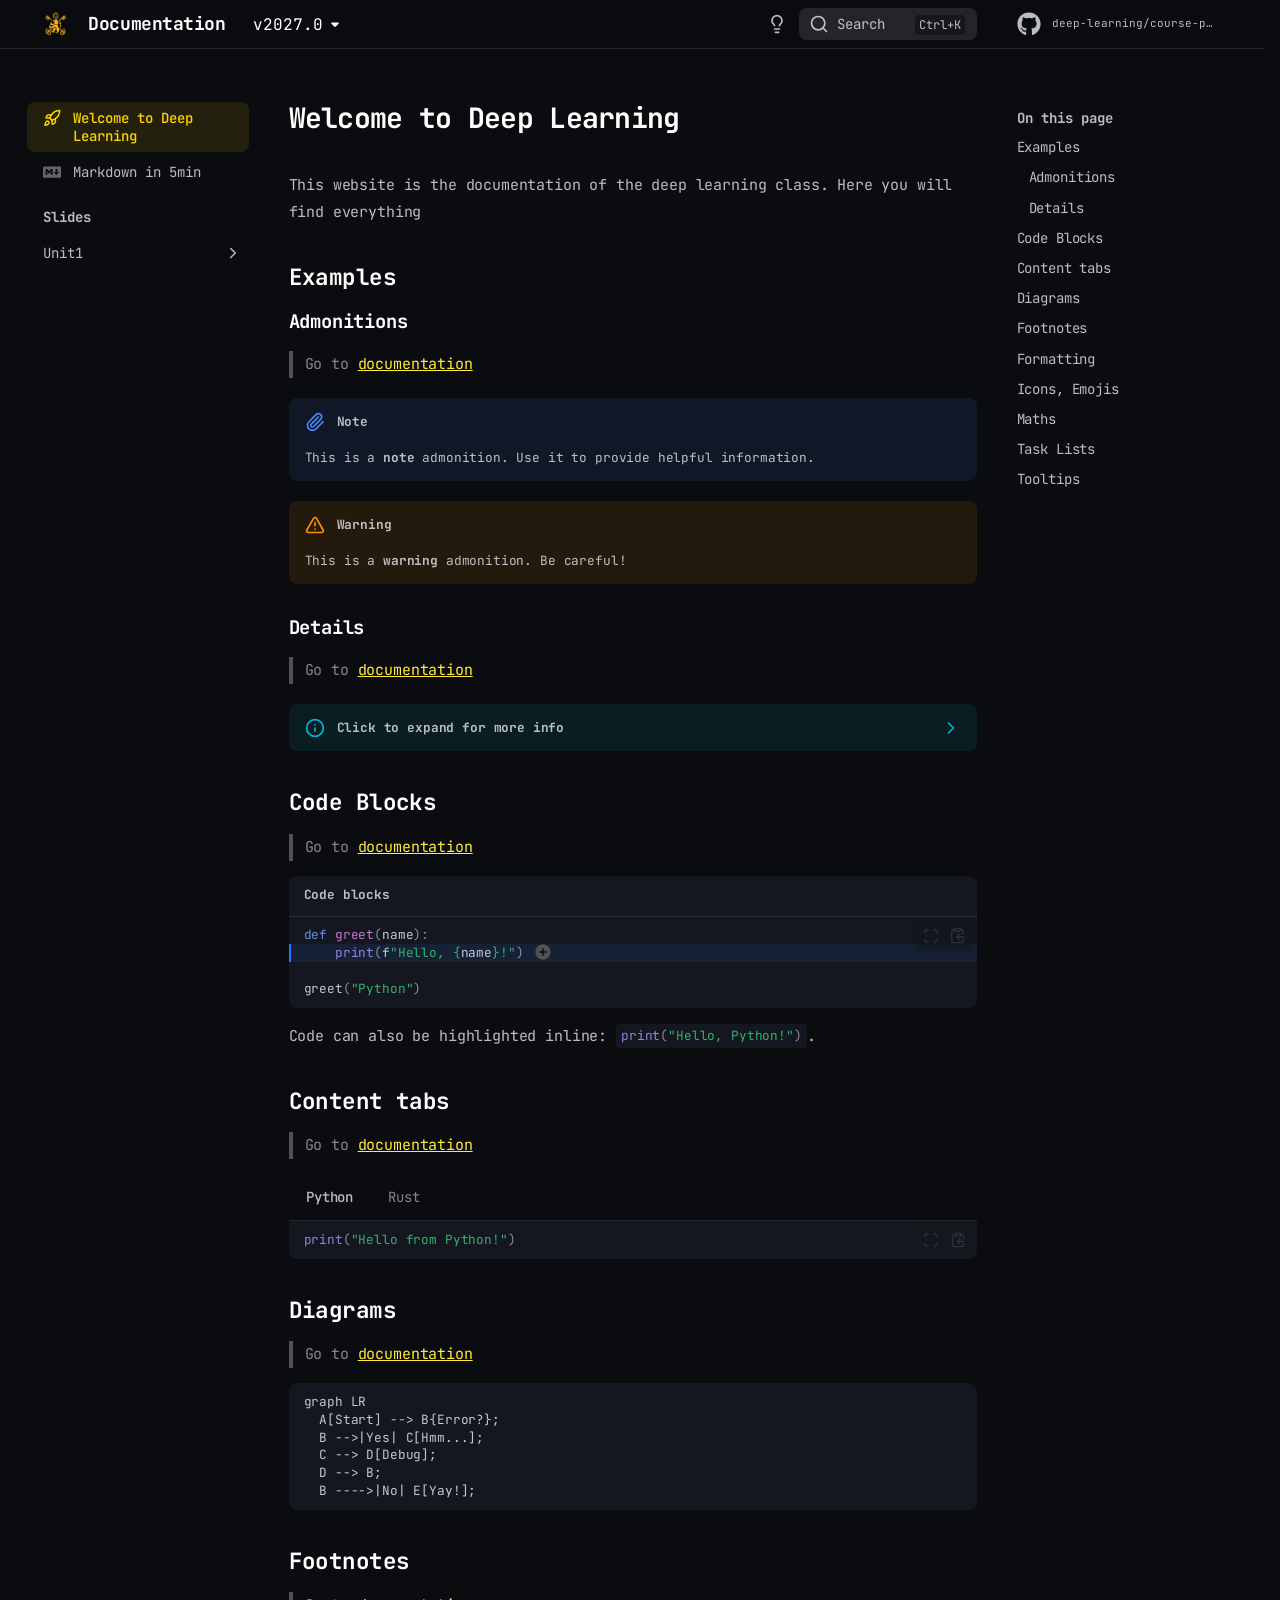
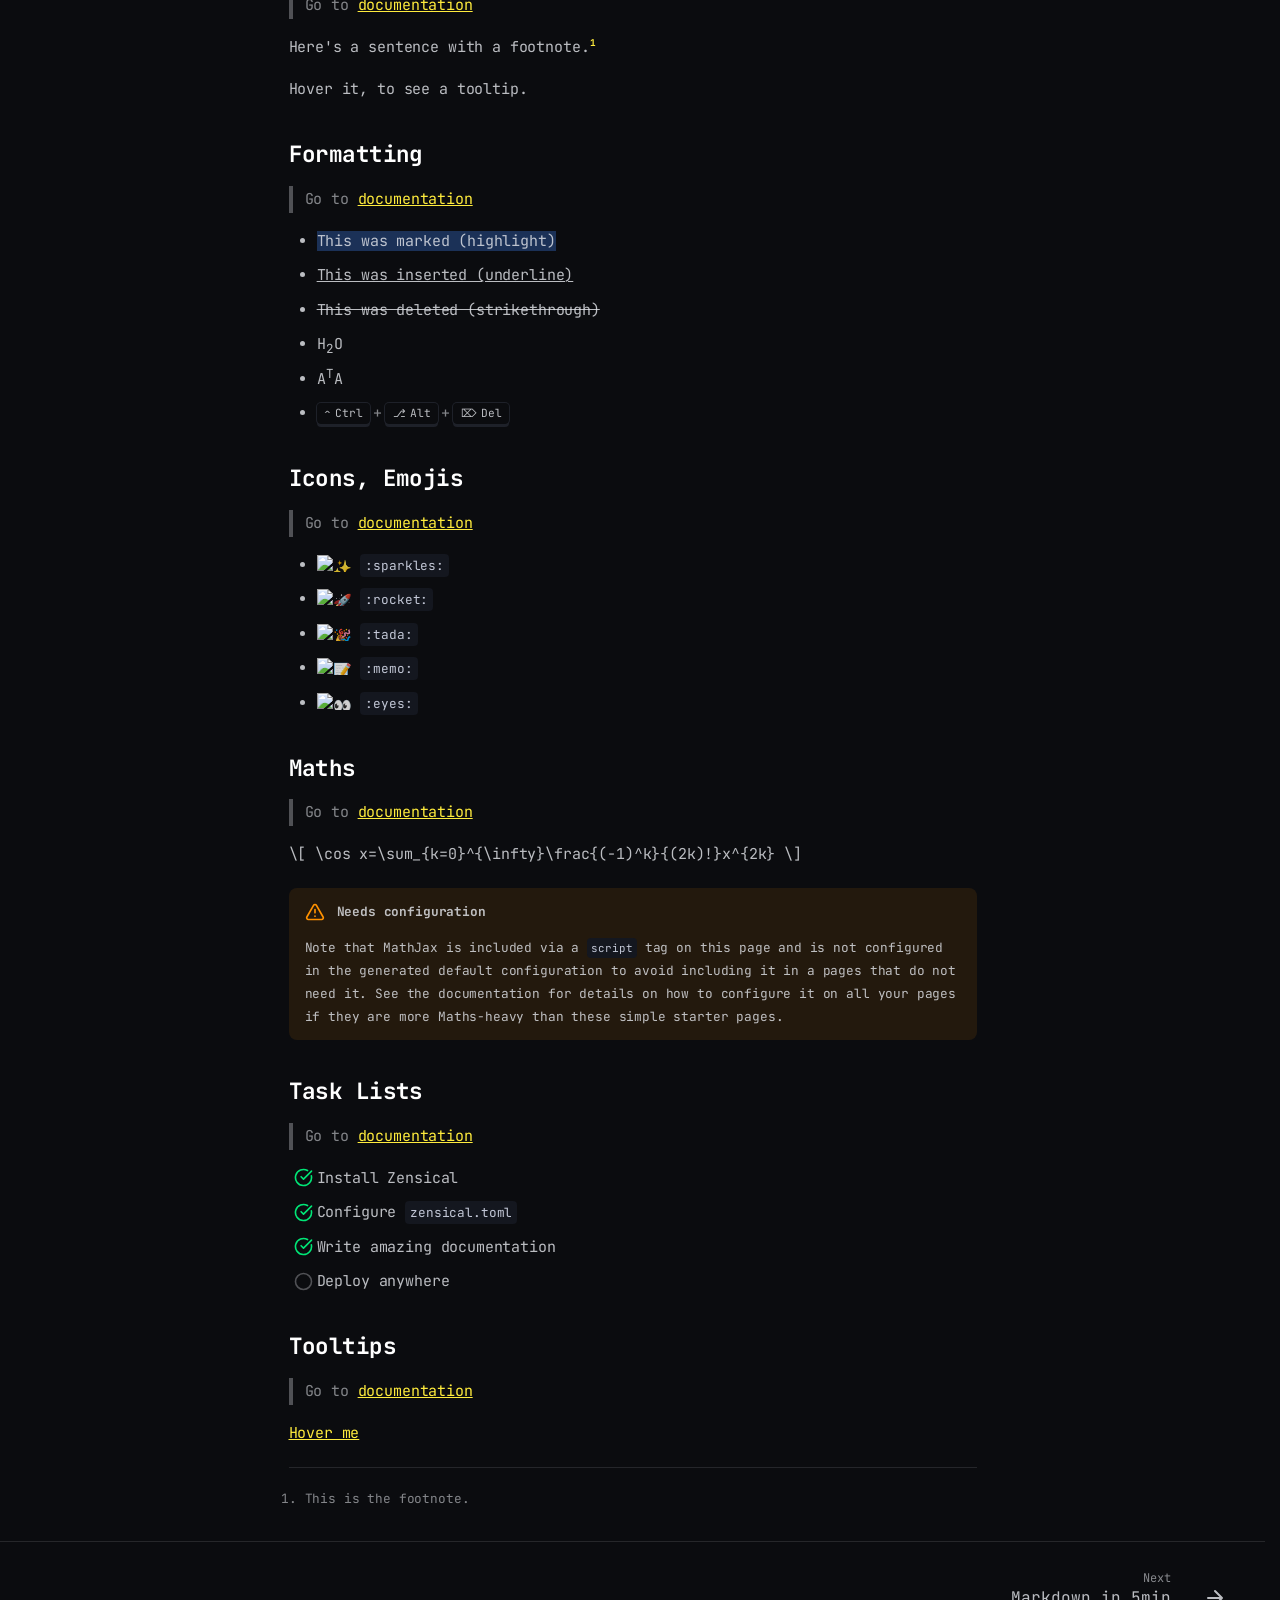
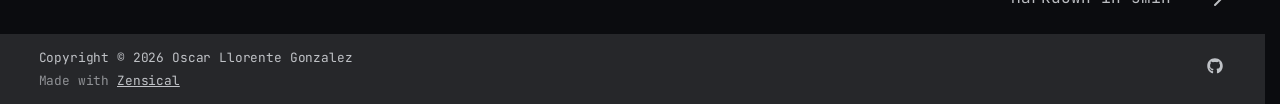
==== commit 2448bead: "Deployed b1fbf83 to v2027.0 with Zensical 0.0.46 and mike 2.2.0+zensical-0.1.0" ====
--- a/v2027.0/index.html
+++ b/v2027.0/index.html
@@ -173,6 +173,16 @@
     
     <div class="md-header__source">
       
+        <a href="https://github.com/icai-muiaa-deep-learning/course-page" title="Go to repository" class="md-source" data-md-component="source">
+  <div class="md-source__icon md-icon">
+    
+    <svg xmlns="http://www.w3.org/2000/svg" viewBox="0 0 512 512"><!--! Font Awesome Free 7.2.0 by @fontawesome - https://fontawesome.com License - https://fontawesome.com/license/free (Icons: CC BY 4.0, Fonts: SIL OFL 1.1, Code: MIT License) Copyright 2026 Fonticons, Inc.--><path fill="currentColor" d="M173.9 397.4c0 2-2.3 3.6-5.2 3.6-3.3.3-5.6-1.3-5.6-3.6 0-2 2.3-3.6 5.2-3.6 3-.3 5.6 1.3 5.6 3.6m-31.1-4.5c-.7 2 1.3 4.3 4.3 4.9 2.6 1 5.6 0 6.2-2s-1.3-4.3-4.3-5.2c-2.6-.7-5.5.3-6.2 2.3m44.2-1.7c-2.9.7-4.9 2.6-4.6 4.9.3 2 2.9 3.3 5.9 2.6 2.9-.7 4.9-2.6 4.6-4.6-.3-1.9-3-3.2-5.9-2.9M252.8 8C114.1 8 8 113.3 8 252c0 110.9 69.8 205.8 169.5 239.2 12.8 2.3 17.3-5.6 17.3-12.1 0-6.2-.3-40.4-.3-61.4 0 0-70 15-84.7-29.8 0 0-11.4-29.1-27.8-36.6 0 0-22.9-15.7 1.6-15.4 0 0 24.9 2 38.6 25.8 21.9 38.6 58.6 27.5 72.9 20.9 2.3-16 8.8-27.1 16-33.7-55.9-6.2-112.3-14.3-112.3-110.5 0-27.5 7.6-41.3 23.6-58.9-2.6-6.5-11.1-33.3 2.6-67.9 20.9-6.5 69 27 69 27 20-5.6 41.5-8.5 62.8-8.5s42.8 2.9 62.8 8.5c0 0 48.1-33.6 69-27 13.7 34.7 5.2 61.4 2.6 67.9 16 17.7 25.8 31.5 25.8 58.9 0 96.5-58.9 104.2-114.8 110.5 9.2 7.9 17 22.9 17 46.4 0 33.7-.3 75.4-.3 83.6 0 6.5 4.6 14.4 17.3 12.1C436.2 457.8 504 362.9 504 252 504 113.3 391.5 8 252.8 8M105.2 352.9c-1.3 1-1 3.3.7 5.2 1.6 1.6 3.9 2.3 5.2 1 1.3-1 1-3.3-.7-5.2-1.6-1.6-3.9-2.3-5.2-1m-10.8-8.1c-.7 1.3.3 2.9 2.3 3.9 1.6 1 3.6.7 4.3-.7.7-1.3-.3-2.9-2.3-3.9-2-.6-3.6-.3-4.3.7m32.4 35.6c-1.6 1.3-1 4.3 1.3 6.2 2.3 2.3 5.2 2.6 6.5 1 1.3-1.3.7-4.3-1.3-6.2-2.2-2.3-5.2-2.6-6.5-1m-11.4-14.7c-1.6 1-1.6 3.6 0 5.9s4.3 3.3 5.6 2.3c1.6-1.3 1.6-3.9 0-6.2-1.4-2.3-4-3.3-5.6-2"/></svg>
+  </div>
+  <div class="md-source__repository">
+    deep-learning/course-page
+  </div>
+</a>
+      
     </div>
   </nav>
   
@@ -206,6 +216,18 @@
     </a>
     Documentation
   </label>
+  
+    <div class="md-nav__source">
+      <a href="https://github.com/icai-muiaa-deep-learning/course-page" title="Go to repository" class="md-source" data-md-component="source">
+  <div class="md-source__icon md-icon">
+    
+    <svg xmlns="http://www.w3.org/2000/svg" viewBox="0 0 512 512"><!--! Font Awesome Free 7.2.0 by @fontawesome - https://fontawesome.com License - https://fontawesome.com/license/free (Icons: CC BY 4.0, Fonts: SIL OFL 1.1, Code: MIT License) Copyright 2026 Fonticons, Inc.--><path fill="currentColor" d="M173.9 397.4c0 2-2.3 3.6-5.2 3.6-3.3.3-5.6-1.3-5.6-3.6 0-2 2.3-3.6 5.2-3.6 3-.3 5.6 1.3 5.6 3.6m-31.1-4.5c-.7 2 1.3 4.3 4.3 4.9 2.6 1 5.6 0 6.2-2s-1.3-4.3-4.3-5.2c-2.6-.7-5.5.3-6.2 2.3m44.2-1.7c-2.9.7-4.9 2.6-4.6 4.9.3 2 2.9 3.3 5.9 2.6 2.9-.7 4.9-2.6 4.6-4.6-.3-1.9-3-3.2-5.9-2.9M252.8 8C114.1 8 8 113.3 8 252c0 110.9 69.8 205.8 169.5 239.2 12.8 2.3 17.3-5.6 17.3-12.1 0-6.2-.3-40.4-.3-61.4 0 0-70 15-84.7-29.8 0 0-11.4-29.1-27.8-36.6 0 0-22.9-15.7 1.6-15.4 0 0 24.9 2 38.6 25.8 21.9 38.6 58.6 27.5 72.9 20.9 2.3-16 8.8-27.1 16-33.7-55.9-6.2-112.3-14.3-112.3-110.5 0-27.5 7.6-41.3 23.6-58.9-2.6-6.5-11.1-33.3 2.6-67.9 20.9-6.5 69 27 69 27 20-5.6 41.5-8.5 62.8-8.5s42.8 2.9 62.8 8.5c0 0 48.1-33.6 69-27 13.7 34.7 5.2 61.4 2.6 67.9 16 17.7 25.8 31.5 25.8 58.9 0 96.5-58.9 104.2-114.8 110.5 9.2 7.9 17 22.9 17 46.4 0 33.7-.3 75.4-.3 83.6 0 6.5 4.6 14.4 17.3 12.1C436.2 457.8 504 362.9 504 252 504 113.3 391.5 8 252.8 8M105.2 352.9c-1.3 1-1 3.3.7 5.2 1.6 1.6 3.9 2.3 5.2 1 1.3-1 1-3.3-.7-5.2-1.6-1.6-3.9-2.3-5.2-1m-10.8-8.1c-.7 1.3.3 2.9 2.3 3.9 1.6 1 3.6.7 4.3-.7.7-1.3-.3-2.9-2.3-3.9-2-.6-3.6-.3-4.3.7m32.4 35.6c-1.6 1.3-1 4.3 1.3 6.2 2.3 2.3 5.2 2.6 6.5 1 1.3-1.3.7-4.3-1.3-6.2-2.2-2.3-5.2-2.6-6.5-1m-11.4-14.7c-1.6 1-1.6 3.6 0 5.9s4.3 3.3 5.6 2.3c1.6-1.3 1.6-3.9 0-6.2-1.4-2.3-4-3.3-5.6-2"/></svg>
+  </div>
+  <div class="md-source__repository">
+    deep-learning/course-page
+  </div>
+</a>
+    </div>
   
   <ul class="md-nav__list" data-md-scrollfix>
     
@@ -448,6 +470,805 @@
   
 
       </a>
+    </li>
+  
+
+    
+      
+      
+  
+  
+  
+  
+    
+    
+      
+        
+      
+    
+    
+    
+      
+        
+        
+      
+    
+    
+    <li class="md-nav__item md-nav__item--section md-nav__item--nested">
+      
+        
+        
+        <input class="md-nav__toggle md-toggle " type="checkbox" id="__nav_3" >
+        
+          
+          <label class="md-nav__link" for="__nav_3" id="__nav_3_label" tabindex="">
+            
+  
+  
+  <span class="md-ellipsis">
+    
+  
+  Slides
+
+    
+  </span>
+  
+  
+
+            <span class="md-nav__icon md-icon"></span>
+          </label>
+        
+        <nav class="md-nav" data-md-level="1" aria-labelledby="__nav_3_label" aria-expanded="false">
+          <label class="md-nav__title" for="__nav_3">
+            <span class="md-nav__icon md-icon"></span>
+            
+  
+  Slides
+
+          </label>
+          <ul class="md-nav__list" data-md-scrollfix>
+            
+              
+                
+  
+  
+  
+  
+    
+    
+      
+        
+      
+    
+    
+    
+      
+    
+    
+    <li class="md-nav__item md-nav__item--nested">
+      
+        
+        
+        <input class="md-nav__toggle md-toggle " type="checkbox" id="__nav_3_1" >
+        
+          
+          <label class="md-nav__link" for="__nav_3_1" id="__nav_3_1_label" tabindex="0">
+            
+  
+  
+  <span class="md-ellipsis">
+    
+  
+  Unit1
+
+    
+  </span>
+  
+  
+
+            <span class="md-nav__icon md-icon"></span>
+          </label>
+        
+        <nav class="md-nav" data-md-level="2" aria-labelledby="__nav_3_1_label" aria-expanded="false">
+          <label class="md-nav__title" for="__nav_3_1">
+            <span class="md-nav__icon md-icon"></span>
+            
+  
+  Unit1
+
+          </label>
+          <ul class="md-nav__list" data-md-scrollfix>
+            
+              
+                
+  
+  
+  
+  
+    
+    
+      
+        
+      
+    
+    
+    
+      
+    
+    
+    <li class="md-nav__item md-nav__item--nested">
+      
+        
+        
+        <input class="md-nav__toggle md-toggle " type="checkbox" id="__nav_3_1_1" >
+        
+          
+          <label class="md-nav__link" for="__nav_3_1_1" id="__nav_3_1_1_label" tabindex="0">
+            
+  
+  
+  <span class="md-ellipsis">
+    
+  
+  Mkslides assets
+
+    
+  </span>
+  
+  
+
+            <span class="md-nav__icon md-icon"></span>
+          </label>
+        
+        <nav class="md-nav" data-md-level="3" aria-labelledby="__nav_3_1_1_label" aria-expanded="false">
+          <label class="md-nav__title" for="__nav_3_1_1">
+            <span class="md-nav__icon md-icon"></span>
+            
+  
+  Mkslides assets
+
+          </label>
+          <ul class="md-nav__list" data-md-scrollfix>
+            
+              
+                
+  
+  
+  
+  
+    
+    
+      
+        
+          
+        
+      
+        
+      
+        
+      
+        
+      
+        
+      
+    
+    
+    
+      
+    
+    
+    <li class="md-nav__item md-nav__item--nested">
+      
+        
+        
+        <input class="md-nav__toggle md-toggle " type="checkbox" id="__nav_3_1_1_1" >
+        
+          
+          <div class="md-nav__link md-nav__container">
+            <a href="./slides/unit1/mkslides-assets/reveal-js/" class="md-nav__link ">
+              
+  
+  
+  <span class="md-ellipsis">
+    
+  
+  Reveal js
+
+    
+  </span>
+  
+  
+
+            </a>
+            
+              
+              <label class="md-nav__link " for="__nav_3_1_1_1" id="__nav_3_1_1_1_label" tabindex="0">
+                <span class="md-nav__icon md-icon"></span>
+              </label>
+            
+          </div>
+        
+        <nav class="md-nav" data-md-level="4" aria-labelledby="__nav_3_1_1_1_label" aria-expanded="false">
+          <label class="md-nav__title" for="__nav_3_1_1_1">
+            <span class="md-nav__icon md-icon"></span>
+            
+  
+  Reveal js
+
+          </label>
+          <ul class="md-nav__list" data-md-scrollfix>
+            
+              
+            
+              
+                
+  
+  
+  
+  
+    
+    
+      
+        
+      
+    
+    
+    
+      
+    
+    
+    <li class="md-nav__item md-nav__item--nested">
+      
+        
+        
+        <input class="md-nav__toggle md-toggle " type="checkbox" id="__nav_3_1_1_1_2" >
+        
+          
+          <label class="md-nav__link" for="__nav_3_1_1_1_2" id="__nav_3_1_1_1_2_label" tabindex="0">
+            
+  
+  
+  <span class="md-ellipsis">
+    
+  
+  Css
+
+    
+  </span>
+  
+  
+
+            <span class="md-nav__icon md-icon"></span>
+          </label>
+        
+        <nav class="md-nav" data-md-level="5" aria-labelledby="__nav_3_1_1_1_2_label" aria-expanded="false">
+          <label class="md-nav__title" for="__nav_3_1_1_1_2">
+            <span class="md-nav__icon md-icon"></span>
+            
+  
+  Css
+
+          </label>
+          <ul class="md-nav__list" data-md-scrollfix>
+            
+              
+                
+  
+  
+  
+  
+    
+    
+      
+        
+          
+        
+      
+    
+    
+    
+      
+    
+    
+    <li class="md-nav__item md-nav__item--nested">
+      
+        
+        
+        <input class="md-nav__toggle md-toggle " type="checkbox" id="__nav_3_1_1_1_2_1" >
+        
+          
+          <div class="md-nav__link md-nav__container">
+            <a href="./slides/unit1/mkslides-assets/reveal-js/css/theme/" class="md-nav__link ">
+              
+  
+  
+  <span class="md-ellipsis">
+    
+  
+  Theme
+
+    
+  </span>
+  
+  
+
+            </a>
+            
+          </div>
+        
+        <nav class="md-nav" data-md-level="6" aria-labelledby="__nav_3_1_1_1_2_1_label" aria-expanded="false">
+          <label class="md-nav__title" for="__nav_3_1_1_1_2_1">
+            <span class="md-nav__icon md-icon"></span>
+            
+  
+  Theme
+
+          </label>
+          <ul class="md-nav__list" data-md-scrollfix>
+            
+              
+            
+          </ul>
+        </nav>
+      
+    </li>
+  
+
+              
+            
+          </ul>
+        </nav>
+      
+    </li>
+  
+
+              
+            
+              
+                
+  
+  
+  
+  
+    
+    
+      
+        
+      
+    
+    
+    
+      
+    
+    
+    <li class="md-nav__item md-nav__item--nested">
+      
+        
+        
+        <input class="md-nav__toggle md-toggle " type="checkbox" id="__nav_3_1_1_1_3" >
+        
+          
+          <label class="md-nav__link" for="__nav_3_1_1_1_3" id="__nav_3_1_1_1_3_label" tabindex="0">
+            
+  
+  
+  <span class="md-ellipsis">
+    
+  
+  Examples
+
+    
+  </span>
+  
+  
+
+            <span class="md-nav__icon md-icon"></span>
+          </label>
+        
+        <nav class="md-nav" data-md-level="5" aria-labelledby="__nav_3_1_1_1_3_label" aria-expanded="false">
+          <label class="md-nav__title" for="__nav_3_1_1_1_3">
+            <span class="md-nav__icon md-icon"></span>
+            
+  
+  Examples
+
+          </label>
+          <ul class="md-nav__list" data-md-scrollfix>
+            
+              
+                
+  
+  
+  
+  
+    <li class="md-nav__item">
+      <a href="./slides/unit1/mkslides-assets/reveal-js/examples/markdown/" class="md-nav__link">
+        
+  
+  
+  <span class="md-ellipsis">
+    
+  
+  Markdown Demo
+
+    
+  </span>
+  
+  
+
+      </a>
+    </li>
+  
+
+              
+            
+          </ul>
+        </nav>
+      
+    </li>
+  
+
+              
+            
+              
+                
+  
+  
+  
+  
+    
+    
+      
+        
+          
+        
+      
+        
+      
+        
+      
+    
+    
+    
+      
+    
+    
+    <li class="md-nav__item md-nav__item--nested">
+      
+        
+        
+        <input class="md-nav__toggle md-toggle " type="checkbox" id="__nav_3_1_1_1_4" >
+        
+          
+          <div class="md-nav__link md-nav__container">
+            <a href="./slides/unit1/mkslides-assets/reveal-js/react/" class="md-nav__link ">
+              
+  
+  
+  <span class="md-ellipsis">
+    
+  
+  React
+
+    
+  </span>
+  
+  
+
+            </a>
+            
+              
+              <label class="md-nav__link " for="__nav_3_1_1_1_4" id="__nav_3_1_1_1_4_label" tabindex="0">
+                <span class="md-nav__icon md-icon"></span>
+              </label>
+            
+          </div>
+        
+        <nav class="md-nav" data-md-level="5" aria-labelledby="__nav_3_1_1_1_4_label" aria-expanded="false">
+          <label class="md-nav__title" for="__nav_3_1_1_1_4">
+            <span class="md-nav__icon md-icon"></span>
+            
+  
+  React
+
+          </label>
+          <ul class="md-nav__list" data-md-scrollfix>
+            
+              
+            
+              
+                
+  
+  
+  
+  
+    <li class="md-nav__item">
+      <a href="./slides/unit1/mkslides-assets/reveal-js/react/AGENTS/" class="md-nav__link">
+        
+  
+  
+  <span class="md-ellipsis">
+    
+  
+  React Wrapper Notes
+
+    
+  </span>
+  
+  
+
+      </a>
+    </li>
+  
+
+              
+            
+              
+                
+  
+  
+  
+  
+    
+    
+      
+        
+      
+    
+    
+    
+      
+    
+    
+    <li class="md-nav__item md-nav__item--nested">
+      
+        
+        
+        <input class="md-nav__toggle md-toggle " type="checkbox" id="__nav_3_1_1_1_4_3" >
+        
+          
+          <label class="md-nav__link" for="__nav_3_1_1_1_4_3" id="__nav_3_1_1_1_4_3_label" tabindex="0">
+            
+  
+  
+  <span class="md-ellipsis">
+    
+  
+  Demo
+
+    
+  </span>
+  
+  
+
+            <span class="md-nav__icon md-icon"></span>
+          </label>
+        
+        <nav class="md-nav" data-md-level="6" aria-labelledby="__nav_3_1_1_1_4_3_label" aria-expanded="false">
+          <label class="md-nav__title" for="__nav_3_1_1_1_4_3">
+            <span class="md-nav__icon md-icon"></span>
+            
+  
+  Demo
+
+          </label>
+          <ul class="md-nav__list" data-md-scrollfix>
+            
+              
+                
+  
+  
+  
+  
+    
+    
+      
+        
+      
+    
+    
+    
+      
+    
+    
+    <li class="md-nav__item md-nav__item--nested">
+      
+        
+        
+        <input class="md-nav__toggle md-toggle " type="checkbox" id="__nav_3_1_1_1_4_3_1" >
+        
+          
+          <label class="md-nav__link" for="__nav_3_1_1_1_4_3_1" id="__nav_3_1_1_1_4_3_1_label" tabindex="0">
+            
+  
+  
+  <span class="md-ellipsis">
+    
+  
+  Public
+
+    
+  </span>
+  
+  
+
+            <span class="md-nav__icon md-icon"></span>
+          </label>
+        
+        <nav class="md-nav" data-md-level="7" aria-labelledby="__nav_3_1_1_1_4_3_1_label" aria-expanded="false">
+          <label class="md-nav__title" for="__nav_3_1_1_1_4_3_1">
+            <span class="md-nav__icon md-icon"></span>
+            
+  
+  Public
+
+          </label>
+          <ul class="md-nav__list" data-md-scrollfix>
+            
+              
+                
+  
+  
+  
+  
+    <li class="md-nav__item">
+      <a href="./slides/unit1/mkslides-assets/reveal-js/react/demo/public/markdown/" class="md-nav__link">
+        
+  
+  
+  <span class="md-ellipsis">
+    
+  
+  Markdown
+
+    
+  </span>
+  
+  
+
+      </a>
+    </li>
+  
+
+              
+            
+          </ul>
+        </nav>
+      
+    </li>
+  
+
+              
+            
+          </ul>
+        </nav>
+      
+    </li>
+  
+
+              
+            
+          </ul>
+        </nav>
+      
+    </li>
+  
+
+              
+            
+              
+                
+  
+  
+  
+  
+    
+    
+      
+        
+      
+    
+    
+    
+      
+    
+    
+    <li class="md-nav__item md-nav__item--nested">
+      
+        
+        
+        <input class="md-nav__toggle md-toggle " type="checkbox" id="__nav_3_1_1_1_5" >
+        
+          
+          <label class="md-nav__link" for="__nav_3_1_1_1_5" id="__nav_3_1_1_1_5_label" tabindex="0">
+            
+  
+  
+  <span class="md-ellipsis">
+    
+  
+  Test
+
+    
+  </span>
+  
+  
+
+            <span class="md-nav__icon md-icon"></span>
+          </label>
+        
+        <nav class="md-nav" data-md-level="5" aria-labelledby="__nav_3_1_1_1_5_label" aria-expanded="false">
+          <label class="md-nav__title" for="__nav_3_1_1_1_5">
+            <span class="md-nav__icon md-icon"></span>
+            
+  
+  Test
+
+          </label>
+          <ul class="md-nav__list" data-md-scrollfix>
+            
+              
+                
+  
+  
+  
+  
+    <li class="md-nav__item">
+      <a href="./slides/unit1/mkslides-assets/reveal-js/test/simple/" class="md-nav__link">
+        
+  
+  
+  <span class="md-ellipsis">
+    
+  
+  Simple
+
+    
+  </span>
+  
+  
+
+      </a>
+    </li>
+  
+
+              
+            
+          </ul>
+        </nav>
+      
+    </li>
+  
+
+              
+            
+          </ul>
+        </nav>
+      
+    </li>
+  
+
+              
+            
+          </ul>
+        </nav>
+      
+    </li>
+  
+
+              
+            
+          </ul>
+        </nav>
+      
+    </li>
+  
+
+              
+            
+          </ul>
+        </nav>
+      
     </li>
   
 
@@ -652,6 +1473,9 @@
               <article class="md-content__inner md-typeset">
                 
                   
+  
+  
+
 
 <h1 id="welcome-to-deep-learning">Welcome to Deep Learning<a class="headerlink" href="#welcome-to-deep-learning" title="Permanent link">&para;</a></h1>
 <p>This website is the documentation of the deep learning class. Here you will find everything</p>
@@ -877,7 +1701,7 @@
       <div class="md-copyright">
   
     <div class="md-copyright__highlight">
-      Copyright &copy; 2026 The authors
+      Copyright &copy; 2026 Oscar Llorente Gonzalez
 
     </div>
   
@@ -889,6 +1713,22 @@
   
 </div>
       
+        
+<div class="md-social">
+  
+    
+    
+    
+    
+      
+      
+    
+    <a href="https://github.com/icai-muiaa-deep-learning/course-page" target="_blank" rel="noopener" title="github.com" class="md-social__link">
+      <svg xmlns="http://www.w3.org/2000/svg" viewBox="0 0 512 512"><!--! Font Awesome Free 7.2.0 by @fontawesome - https://fontawesome.com License - https://fontawesome.com/license/free (Icons: CC BY 4.0, Fonts: SIL OFL 1.1, Code: MIT License) Copyright 2026 Fonticons, Inc.--><path fill="currentColor" d="M173.9 397.4c0 2-2.3 3.6-5.2 3.6-3.3.3-5.6-1.3-5.6-3.6 0-2 2.3-3.6 5.2-3.6 3-.3 5.6 1.3 5.6 3.6m-31.1-4.5c-.7 2 1.3 4.3 4.3 4.9 2.6 1 5.6 0 6.2-2s-1.3-4.3-4.3-5.2c-2.6-.7-5.5.3-6.2 2.3m44.2-1.7c-2.9.7-4.9 2.6-4.6 4.9.3 2 2.9 3.3 5.9 2.6 2.9-.7 4.9-2.6 4.6-4.6-.3-1.9-3-3.2-5.9-2.9M252.8 8C114.1 8 8 113.3 8 252c0 110.9 69.8 205.8 169.5 239.2 12.8 2.3 17.3-5.6 17.3-12.1 0-6.2-.3-40.4-.3-61.4 0 0-70 15-84.7-29.8 0 0-11.4-29.1-27.8-36.6 0 0-22.9-15.7 1.6-15.4 0 0 24.9 2 38.6 25.8 21.9 38.6 58.6 27.5 72.9 20.9 2.3-16 8.8-27.1 16-33.7-55.9-6.2-112.3-14.3-112.3-110.5 0-27.5 7.6-41.3 23.6-58.9-2.6-6.5-11.1-33.3 2.6-67.9 20.9-6.5 69 27 69 27 20-5.6 41.5-8.5 62.8-8.5s42.8 2.9 62.8 8.5c0 0 48.1-33.6 69-27 13.7 34.7 5.2 61.4 2.6 67.9 16 17.7 25.8 31.5 25.8 58.9 0 96.5-58.9 104.2-114.8 110.5 9.2 7.9 17 22.9 17 46.4 0 33.7-.3 75.4-.3 83.6 0 6.5 4.6 14.4 17.3 12.1C436.2 457.8 504 362.9 504 252 504 113.3 391.5 8 252.8 8M105.2 352.9c-1.3 1-1 3.3.7 5.2 1.6 1.6 3.9 2.3 5.2 1 1.3-1 1-3.3-.7-5.2-1.6-1.6-3.9-2.3-5.2-1m-10.8-8.1c-.7 1.3.3 2.9 2.3 3.9 1.6 1 3.6.7 4.3-.7.7-1.3-.3-2.9-2.3-3.9-2-.6-3.6-.3-4.3.7m32.4 35.6c-1.6 1.3-1 4.3 1.3 6.2 2.3 2.3 5.2 2.6 6.5 1 1.3-1.3.7-4.3-1.3-6.2-2.2-2.3-5.2-2.6-6.5-1m-11.4-14.7c-1.6 1-1.6 3.6 0 5.9s4.3 3.3 5.6 2.3c1.6-1.3 1.6-3.9 0-6.2-1.4-2.3-4-3.3-5.6-2"/></svg>
+    </a>
+  
+</div>
+      
     </div>
   </div>
 </footer>
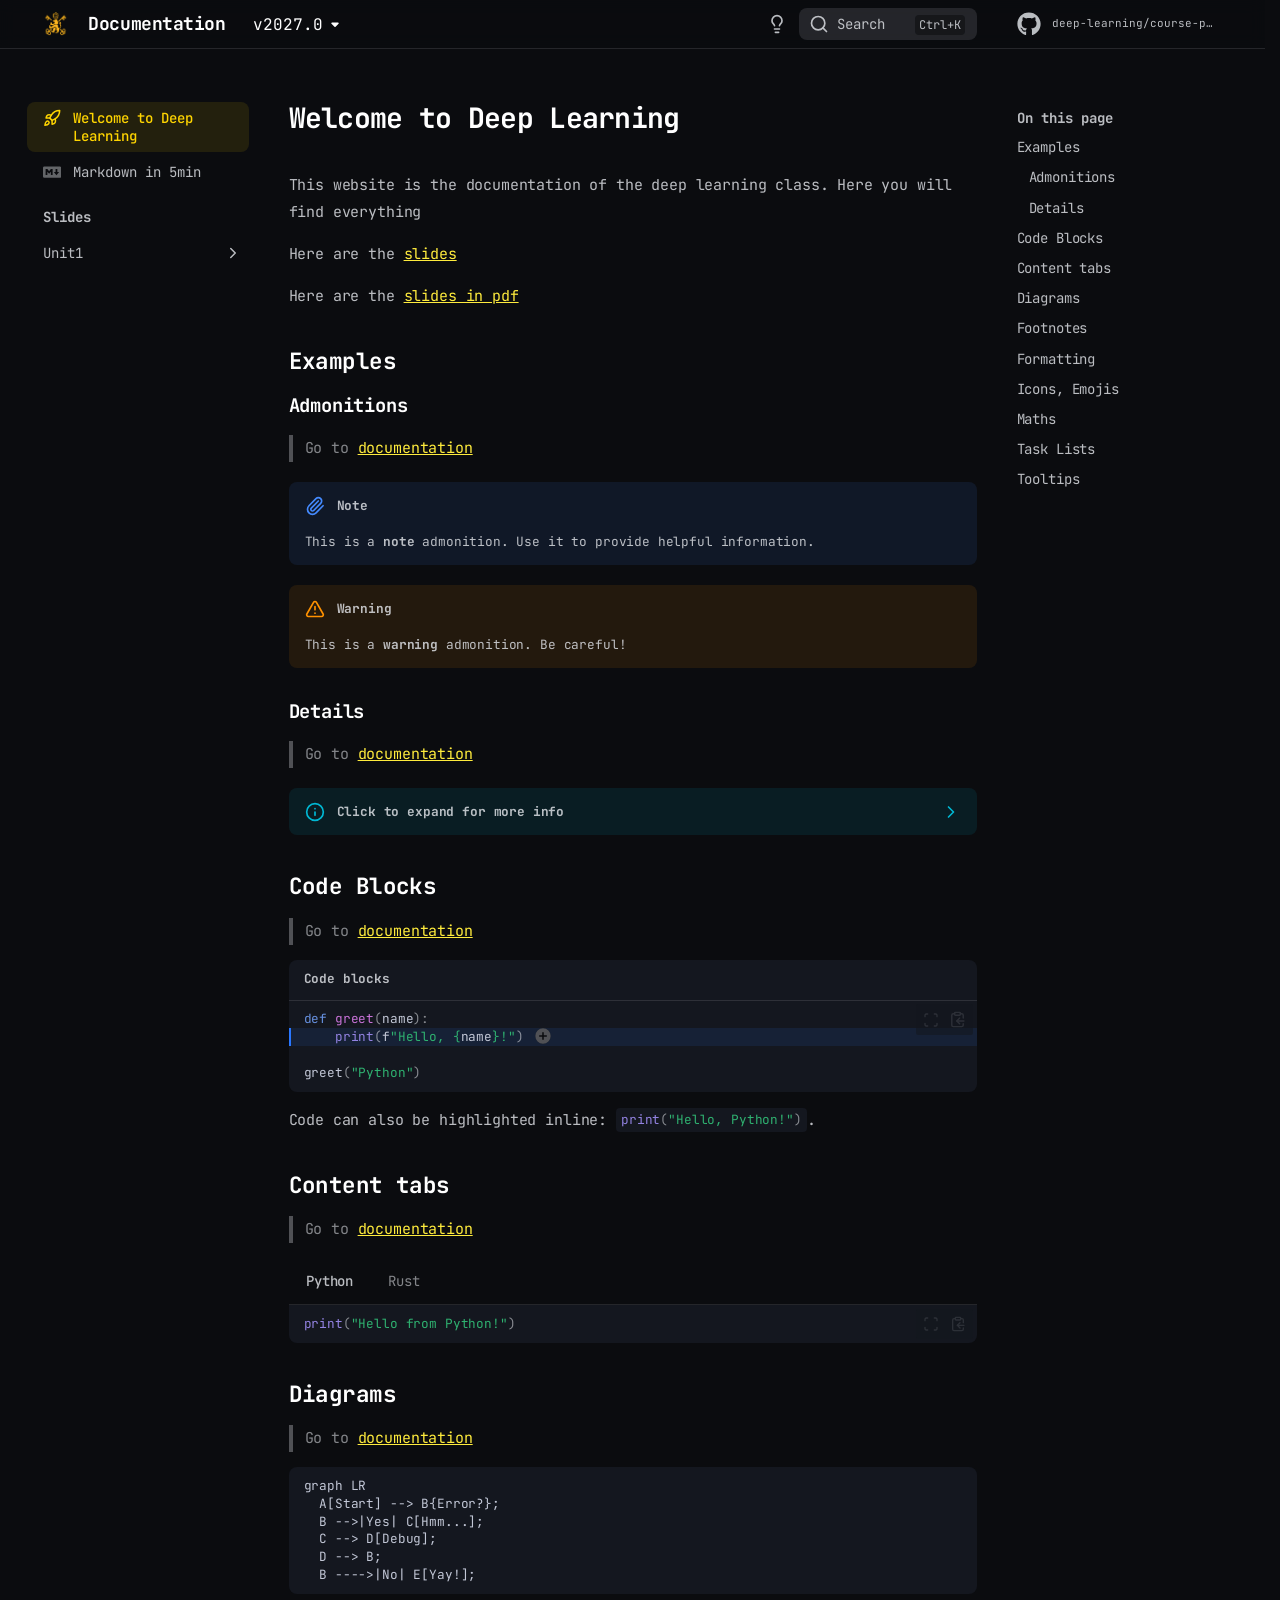
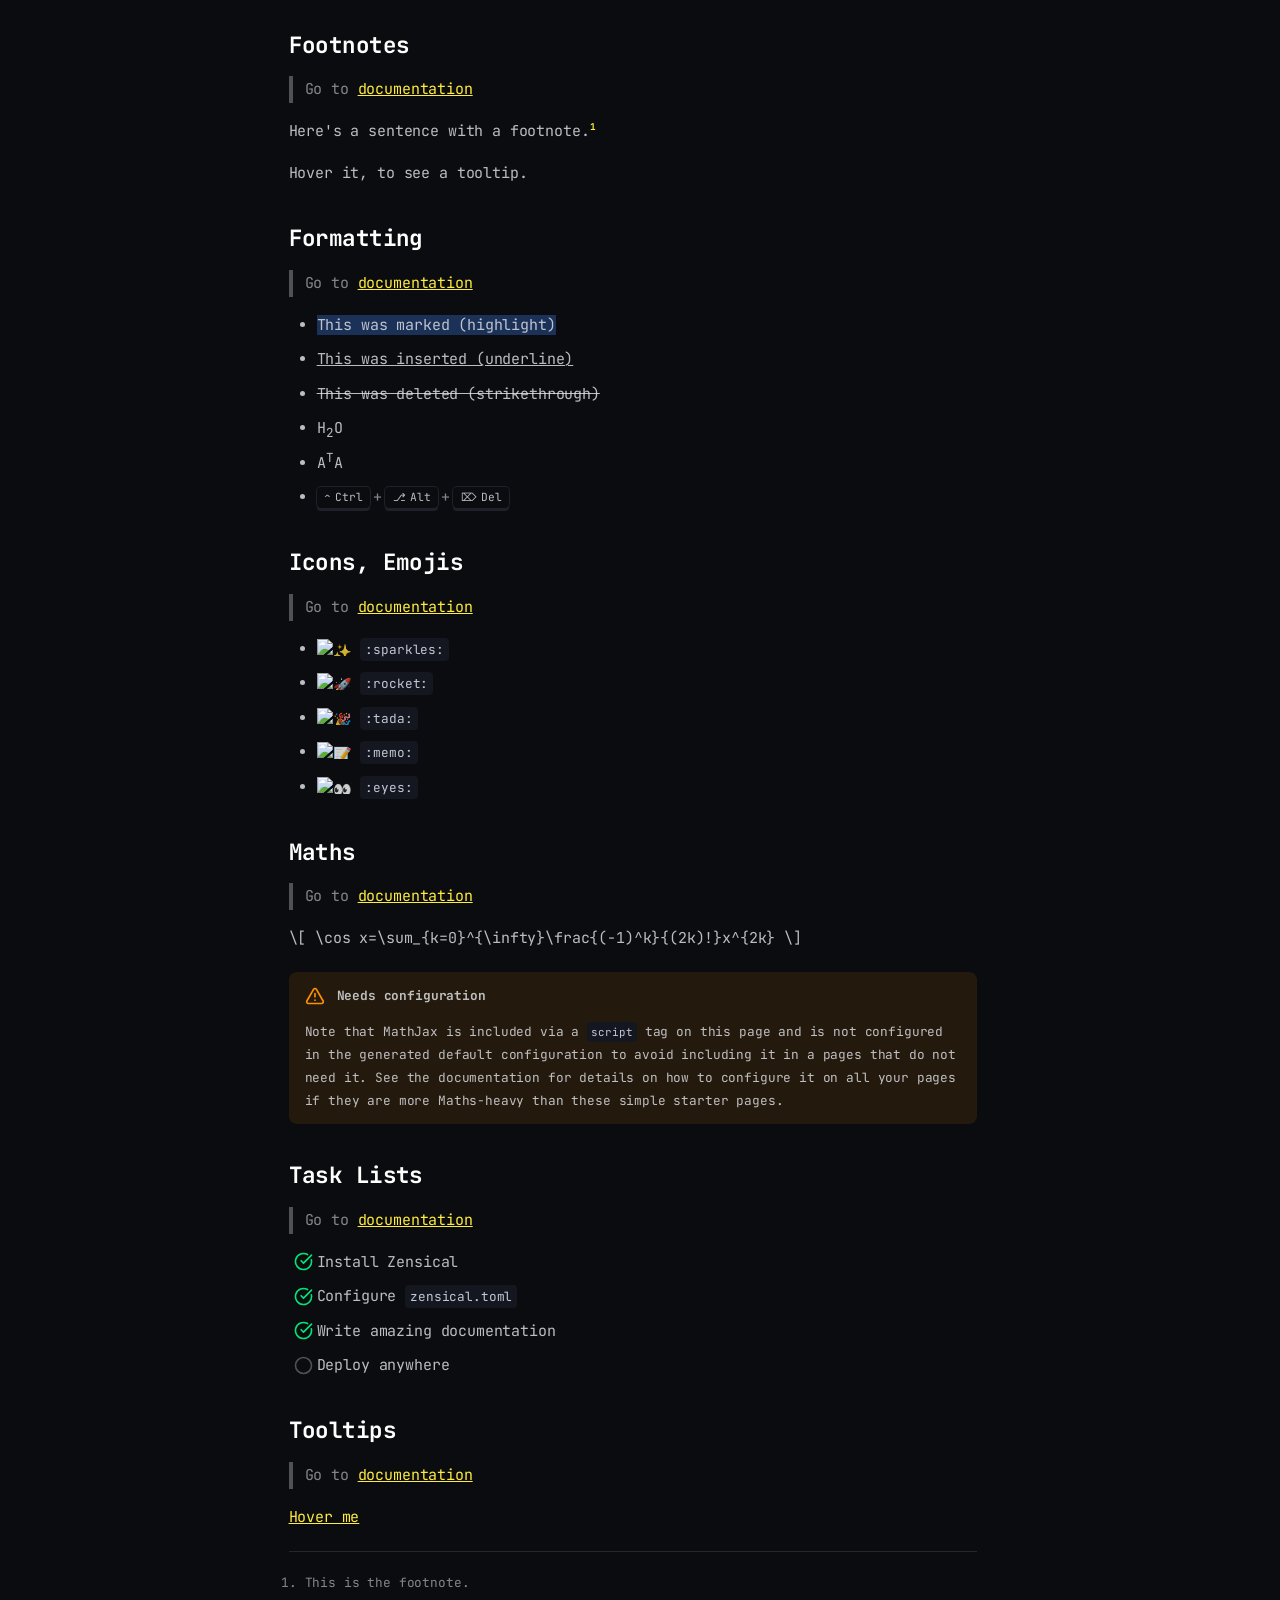
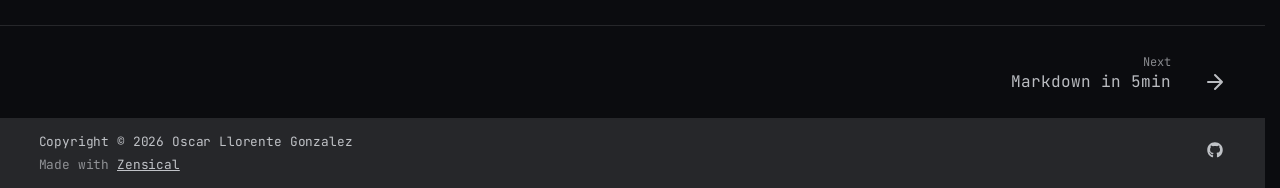
==== commit 34cfc272: "Deployed f6031d4 to v2027.0 with Zensical 0.0.46 and mike 2.2.0+zensical-0.1.0" ====
--- a/v2027.0/index.html
+++ b/v2027.0/index.html
@@ -1479,6 +1479,8 @@
 
 <h1 id="welcome-to-deep-learning">Welcome to Deep Learning<a class="headerlink" href="#welcome-to-deep-learning" title="Permanent link">&para;</a></h1>
 <p>This website is the documentation of the deep learning class. Here you will find everything</p>
+<p>Here are the <a href="slides/unit1/index.html">slides</a></p>
+<p>Here are the <a href="slides/unit1/index.html?print-pdf">slides in pdf</a></p>
 <h2 id="examples">Examples<a class="headerlink" href="#examples" title="Permanent link">&para;</a></h2>
 <h3 id="admonitions">Admonitions<a class="headerlink" href="#admonitions" title="Permanent link">&para;</a></h3>
 <blockquote>
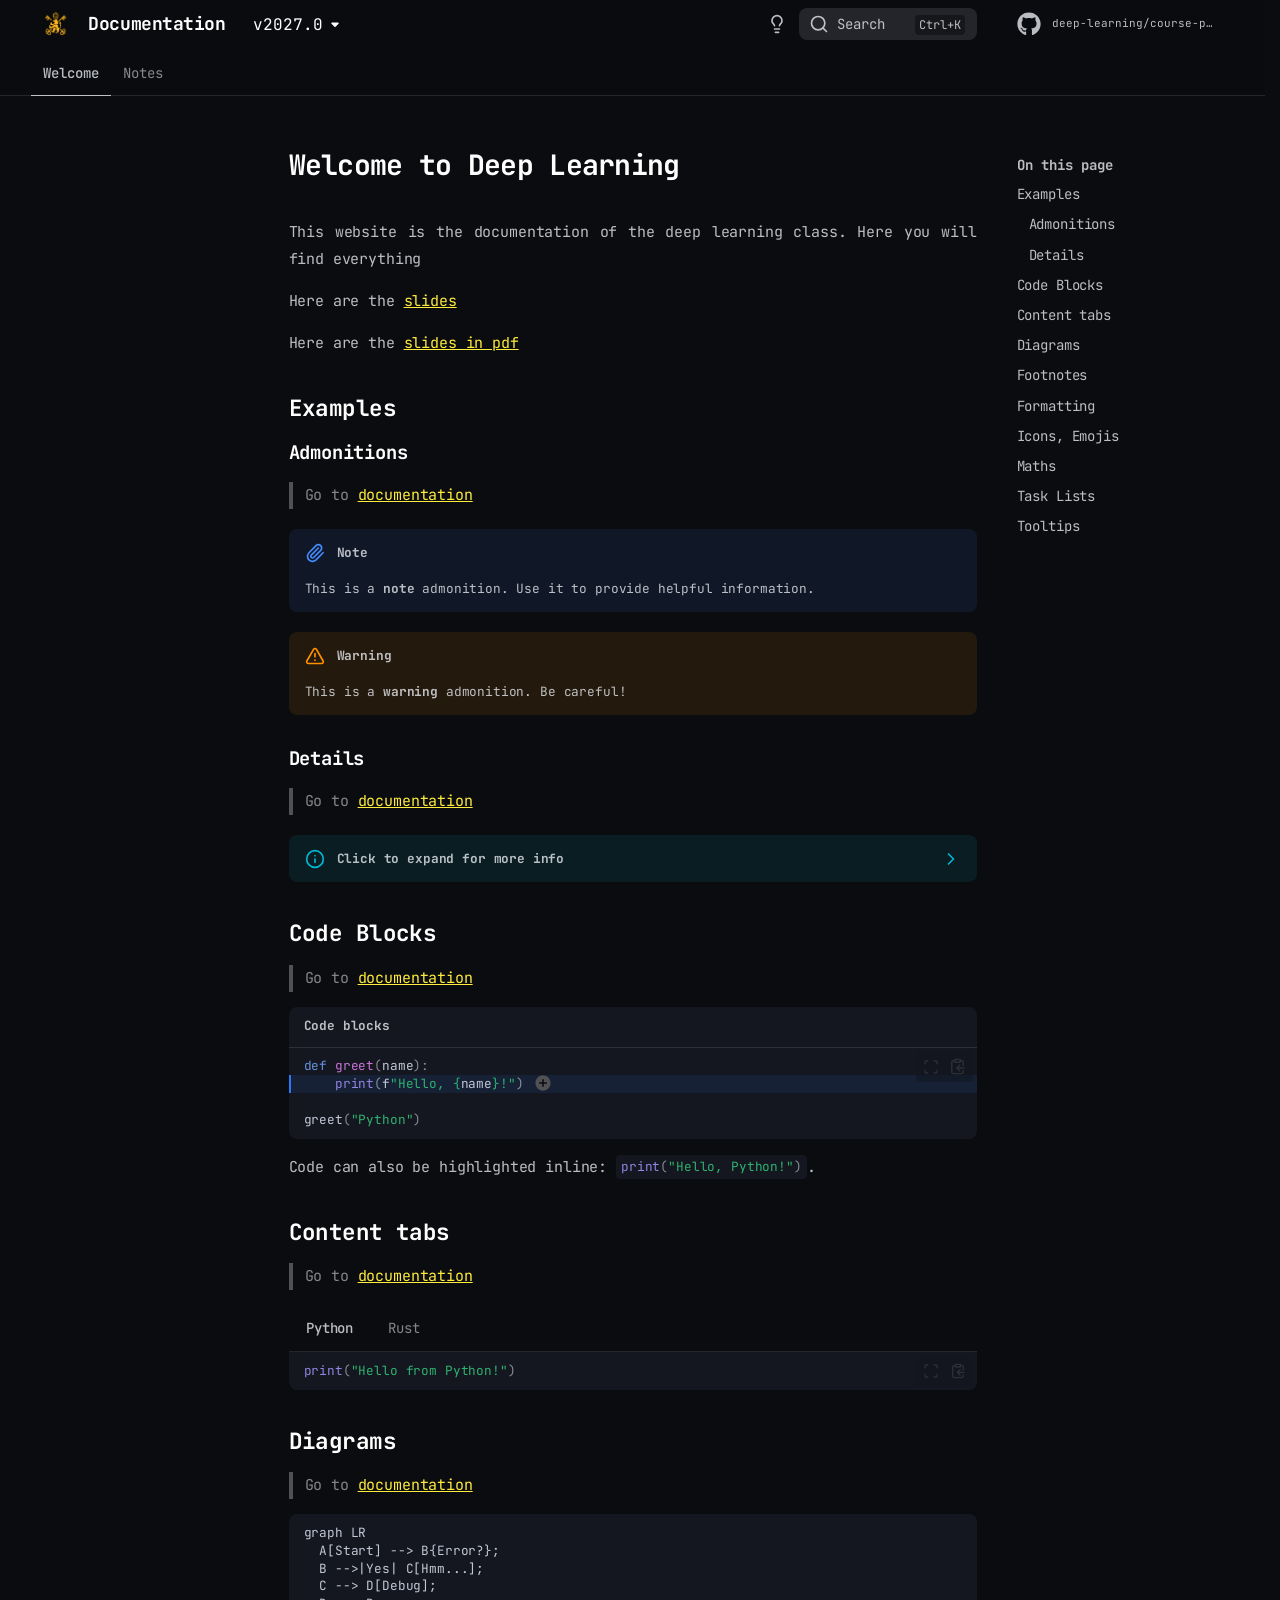
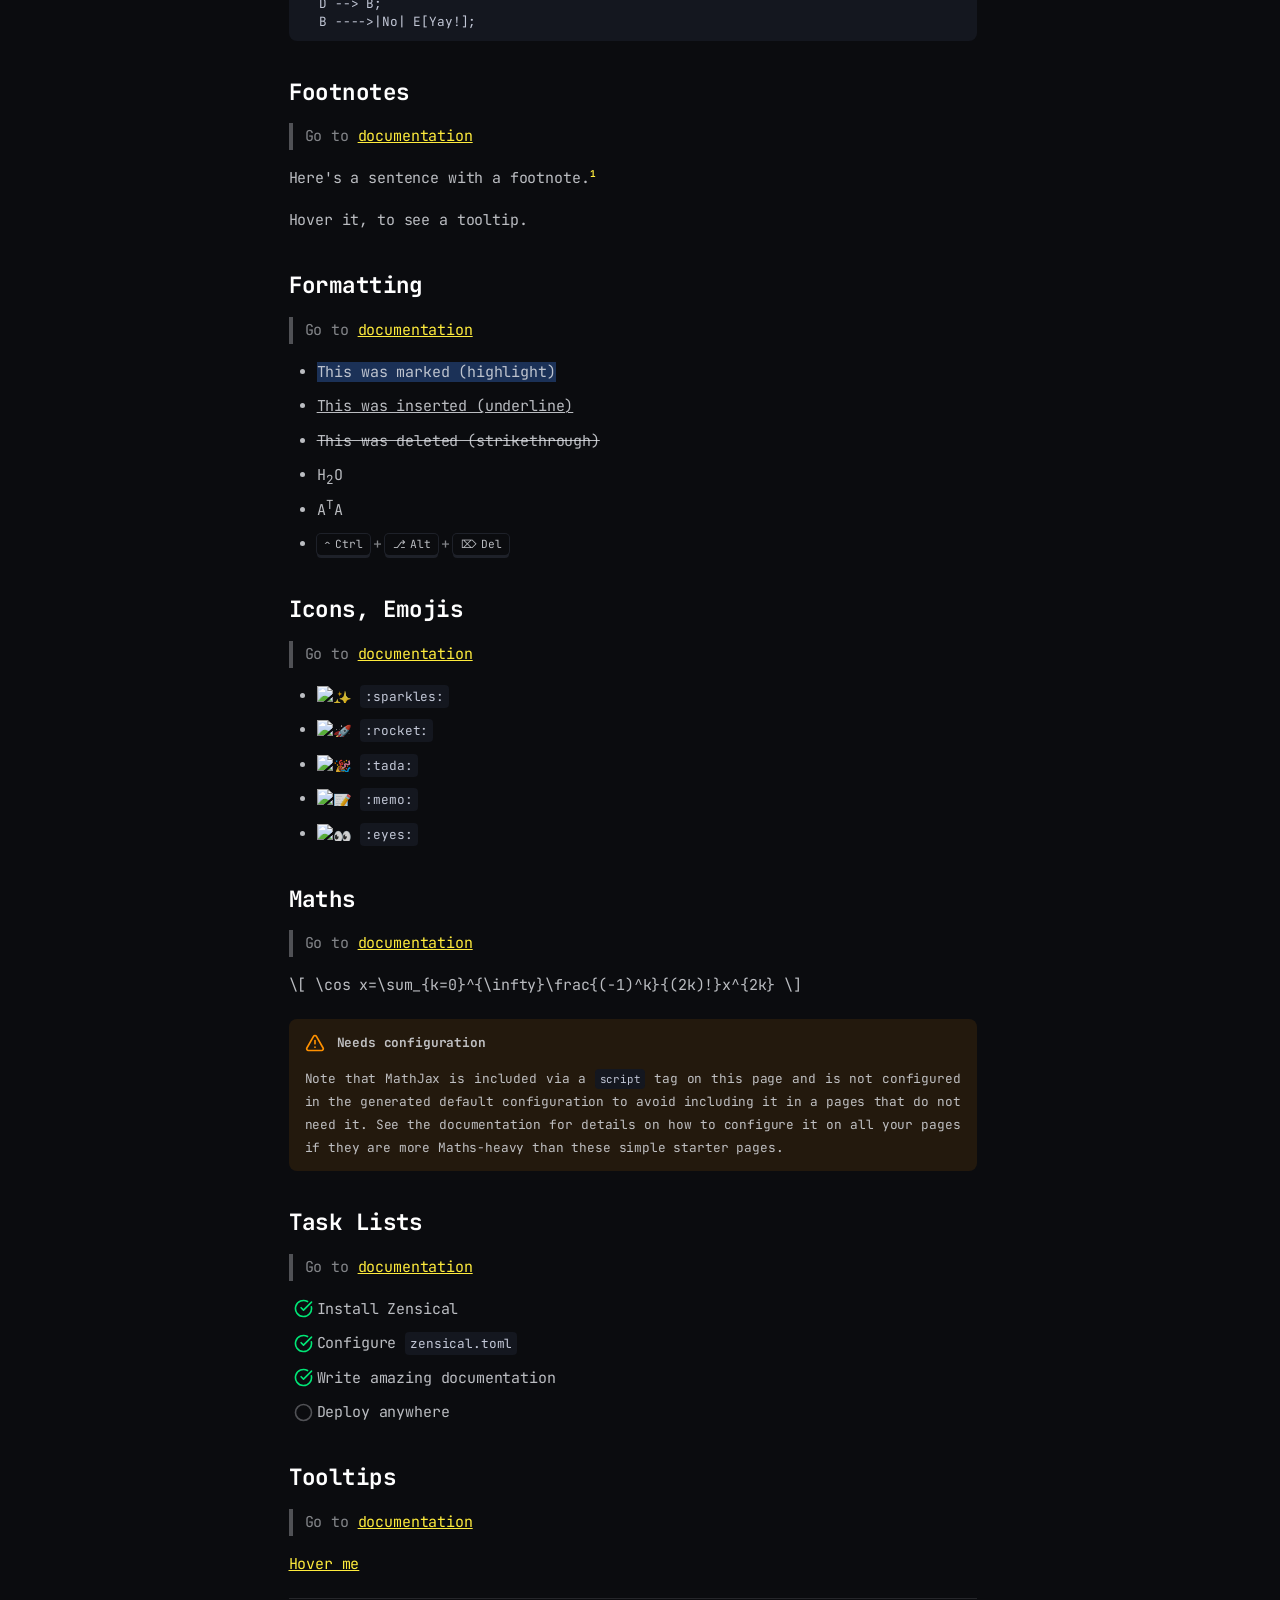
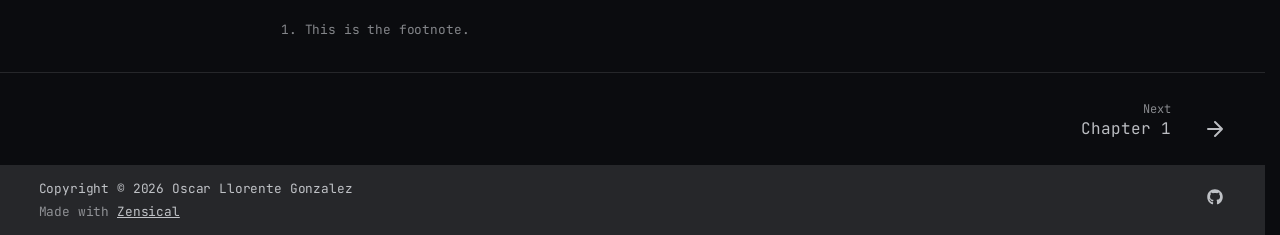
==== commit e01d90e4: "Deployed 438ea1f to v2027.0 with Zensical 0.0.46 and mike 2.2.0+zensical-0.1.0" ====
--- a/v2027.0/index.html
+++ b/v2027.0/index.html
@@ -20,7 +20,7 @@
         
       
       
-      <link rel="icon" href="./assets/images/favicon.png">
+      <link rel="icon" href="./assets/images/leon_icai.png">
       <meta name="generator" content="zensical-0.0.46">
     
     
@@ -55,6 +55,8 @@
         <style>:root{--md-text-font:"Jetbrains Mono";--md-code-font:"Jetbrains Mono"}</style>
       
     
+    
+      <link rel="stylesheet" href="./stylesheets/extra.css">
     
     <script>__md_scope=new URL(".",location),__md_scope.pathname.endsWith("/")||(__md_scope=new URL(__md_scope.pathname+"/",location)),__md_hash=e=>[...e].reduce(((e,t)=>(e<<5)-e+t.charCodeAt(0)),0),__md_get=(e,t=localStorage,_=__md_scope)=>JSON.parse(t.getItem(_.pathname+"."+e)),__md_set=(e,t,_=localStorage,a=__md_scope)=>{try{_.setItem(a.pathname+"."+e,JSON.stringify(t))}catch(e){}},document.documentElement.setAttribute("data-platform",navigator.platform)</script>
     
@@ -99,7 +101,7 @@
 
   
 
-<header class="md-header md-header--shadow" data-md-component="header">
+<header class="md-header md-header--shadow md-header--lifted" data-md-component="header">
   <nav class="md-header__inner md-grid" aria-label="Header">
     <a href="" title="Documentation" class="md-header__button md-logo" aria-label="Documentation" data-md-component="logo">
       
@@ -186,13 +188,68 @@
     </div>
   </nav>
   
+    
+      
+<nav class="md-tabs" aria-label="Tabs" data-md-component="tabs">
+  <div class="md-grid">
+    <ul class="md-tabs__list">
+      
+        
+  
+  
+  
+    
+  
+  
+    <li class="md-tabs__item md-tabs__item--active">
+      <a href="" class="md-tabs__link">
+        
+  
+  Welcome
+
+      </a>
+    </li>
+  
+
+      
+        
+  
+  
+  
+  
+    
+      
+      
+        
+      
+        
+      
+    
+    
+    
+    
+      <li class="md-tabs__item">
+        <a href="./markdown/" class="md-tabs__link">
+          
+  
+  Notes
+
+        </a>
+      </li>
+    
+  
+
+      
+    </ul>
+  </div>
+</nav>
+    
+  
 </header>
     
     <div class="md-container" data-md-component="container">
       
       
-        
-          
         
       
       <main class="md-main" data-md-component="main">
@@ -206,8 +263,10 @@
                     
 
 
-
-<nav class="md-nav md-nav--primary" aria-label="Navigation" data-md-level="0">
+  
+
+
+<nav class="md-nav md-nav--primary md-nav--lifted" aria-label="Navigation" data-md-level="0">
   <label class="md-nav__title" for="__drawer">
     <a href="" title="Documentation" class="md-nav__button md-logo" aria-label="Documentation" data-md-component="logo">
       
@@ -256,7 +315,7 @@
   <span class="md-ellipsis">
     
   
-  Welcome to Deep Learning
+  Welcome
 
     
   </span>
@@ -275,7 +334,7 @@
   <span class="md-ellipsis">
     
   
-  Welcome to Deep Learning
+  Welcome
 
     
   </span>
@@ -452,63 +511,37 @@
   
   
   
-    <li class="md-nav__item">
-      <a href="./markdown/" class="md-nav__link">
-        
-  
-  
-    <svg xmlns="http://www.w3.org/2000/svg" viewBox="0 0 24 24"><title>Markdown</title><path d="M22.27 19.385H1.73A1.73 1.73 0 0 1 0 17.655V6.345a1.73 1.73 0 0 1 1.73-1.73h20.54A1.73 1.73 0 0 1 24 6.345v11.308a1.73 1.73 0 0 1-1.73 1.731zM5.769 15.923v-4.5l2.308 2.885 2.307-2.885v4.5h2.308V8.078h-2.308l-2.307 2.885-2.308-2.885H3.46v7.847zM21.232 12h-2.309V8.077h-2.307V12h-2.308l3.461 4.039z"/></svg>
+    
+    
+      
+        
+      
+        
+      
+    
+    
+    
+      
+      
+        
+      
+    
+    
+    <li class="md-nav__item md-nav__item--nested">
+      
+        
+        
+        <input class="md-nav__toggle md-toggle " type="checkbox" id="__nav_2" >
+        
+          
+          <label class="md-nav__link" for="__nav_2" id="__nav_2_label" tabindex="0">
+            
+  
   
   <span class="md-ellipsis">
     
   
-  Markdown in 5min
-
-    
-  </span>
-  
-  
-
-      </a>
-    </li>
-  
-
-    
-      
-      
-  
-  
-  
-  
-    
-    
-      
-        
-      
-    
-    
-    
-      
-        
-        
-      
-    
-    
-    <li class="md-nav__item md-nav__item--section md-nav__item--nested">
-      
-        
-        
-        <input class="md-nav__toggle md-toggle " type="checkbox" id="__nav_3" >
-        
-          
-          <label class="md-nav__link" for="__nav_3" id="__nav_3_label" tabindex="">
-            
-  
-  
-  <span class="md-ellipsis">
-    
-  
-  Slides
+  Notes
 
     
   </span>
@@ -518,12 +551,12 @@
             <span class="md-nav__icon md-icon"></span>
           </label>
         
-        <nav class="md-nav" data-md-level="1" aria-labelledby="__nav_3_label" aria-expanded="false">
-          <label class="md-nav__title" for="__nav_3">
+        <nav class="md-nav" data-md-level="1" aria-labelledby="__nav_2_label" aria-expanded="false">
+          <label class="md-nav__title" for="__nav_2">
             <span class="md-nav__icon md-icon"></span>
             
   
-  Slides
+  Notes
 
           </label>
           <ul class="md-nav__list" data-md-scrollfix>
@@ -534,170 +567,27 @@
   
   
   
-    
-    
-      
-        
-      
-    
-    
-    
-      
-    
-    
-    <li class="md-nav__item md-nav__item--nested">
-      
-        
-        
-        <input class="md-nav__toggle md-toggle " type="checkbox" id="__nav_3_1" >
-        
-          
-          <label class="md-nav__link" for="__nav_3_1" id="__nav_3_1_label" tabindex="0">
-            
-  
+    <li class="md-nav__item">
+      <a href="./markdown/" class="md-nav__link">
+        
+  
+  
+    <svg xmlns="http://www.w3.org/2000/svg" fill="none" stroke="currentColor" stroke-linecap="round" stroke-linejoin="round" stroke-width="2" class="lucide lucide-library" viewBox="0 0 24 24"><path d="m16 6 4 14M12 6v14M8 8v12M4 4v16"/></svg>
   
   <span class="md-ellipsis">
     
   
-  Unit1
+  Chapter 1
 
     
   </span>
   
   
 
-            <span class="md-nav__icon md-icon"></span>
-          </label>
-        
-        <nav class="md-nav" data-md-level="2" aria-labelledby="__nav_3_1_label" aria-expanded="false">
-          <label class="md-nav__title" for="__nav_3_1">
-            <span class="md-nav__icon md-icon"></span>
-            
-  
-  Unit1
-
-          </label>
-          <ul class="md-nav__list" data-md-scrollfix>
-            
-              
-                
-  
-  
-  
-  
-    
-    
-      
-        
-      
-    
-    
-    
-      
-    
-    
-    <li class="md-nav__item md-nav__item--nested">
-      
-        
-        
-        <input class="md-nav__toggle md-toggle " type="checkbox" id="__nav_3_1_1" >
-        
-          
-          <label class="md-nav__link" for="__nav_3_1_1" id="__nav_3_1_1_label" tabindex="0">
-            
-  
-  
-  <span class="md-ellipsis">
-    
-  
-  Mkslides assets
-
-    
-  </span>
-  
-  
-
-            <span class="md-nav__icon md-icon"></span>
-          </label>
-        
-        <nav class="md-nav" data-md-level="3" aria-labelledby="__nav_3_1_1_label" aria-expanded="false">
-          <label class="md-nav__title" for="__nav_3_1_1">
-            <span class="md-nav__icon md-icon"></span>
-            
-  
-  Mkslides assets
-
-          </label>
-          <ul class="md-nav__list" data-md-scrollfix>
-            
-              
-                
-  
-  
-  
-  
-    
-    
-      
-        
-          
-        
-      
-        
-      
-        
-      
-        
-      
-        
-      
-    
-    
-    
-      
-    
-    
-    <li class="md-nav__item md-nav__item--nested">
-      
-        
-        
-        <input class="md-nav__toggle md-toggle " type="checkbox" id="__nav_3_1_1_1" >
-        
-          
-          <div class="md-nav__link md-nav__container">
-            <a href="./slides/unit1/mkslides-assets/reveal-js/" class="md-nav__link ">
-              
-  
-  
-  <span class="md-ellipsis">
-    
-  
-  Reveal js
-
-    
-  </span>
-  
-  
-
-            </a>
-            
-              
-              <label class="md-nav__link " for="__nav_3_1_1_1" id="__nav_3_1_1_1_label" tabindex="0">
-                <span class="md-nav__icon md-icon"></span>
-              </label>
-            
-          </div>
-        
-        <nav class="md-nav" data-md-level="4" aria-labelledby="__nav_3_1_1_1_label" aria-expanded="false">
-          <label class="md-nav__title" for="__nav_3_1_1_1">
-            <span class="md-nav__icon md-icon"></span>
-            
-  
-  Reveal js
-
-          </label>
-          <ul class="md-nav__list" data-md-scrollfix>
-            
+      </a>
+    </li>
+  
+
               
             
               
@@ -706,561 +596,24 @@
   
   
   
-    
-    
-      
-        
-      
-    
-    
-    
-      
-    
-    
-    <li class="md-nav__item md-nav__item--nested">
-      
-        
-        
-        <input class="md-nav__toggle md-toggle " type="checkbox" id="__nav_3_1_1_1_2" >
-        
-          
-          <label class="md-nav__link" for="__nav_3_1_1_1_2" id="__nav_3_1_1_1_2_label" tabindex="0">
-            
-  
+    <li class="md-nav__item">
+      <a href="./chapters/chapter2/" class="md-nav__link">
+        
+  
+  
+    <svg xmlns="http://www.w3.org/2000/svg" fill="none" stroke="currentColor" stroke-linecap="round" stroke-linejoin="round" stroke-width="2" class="lucide lucide-library" viewBox="0 0 24 24"><path d="m16 6 4 14M12 6v14M8 8v12M4 4v16"/></svg>
   
   <span class="md-ellipsis">
     
   
-  Css
+  Chapter 2
 
     
   </span>
   
   
 
-            <span class="md-nav__icon md-icon"></span>
-          </label>
-        
-        <nav class="md-nav" data-md-level="5" aria-labelledby="__nav_3_1_1_1_2_label" aria-expanded="false">
-          <label class="md-nav__title" for="__nav_3_1_1_1_2">
-            <span class="md-nav__icon md-icon"></span>
-            
-  
-  Css
-
-          </label>
-          <ul class="md-nav__list" data-md-scrollfix>
-            
-              
-                
-  
-  
-  
-  
-    
-    
-      
-        
-          
-        
-      
-    
-    
-    
-      
-    
-    
-    <li class="md-nav__item md-nav__item--nested">
-      
-        
-        
-        <input class="md-nav__toggle md-toggle " type="checkbox" id="__nav_3_1_1_1_2_1" >
-        
-          
-          <div class="md-nav__link md-nav__container">
-            <a href="./slides/unit1/mkslides-assets/reveal-js/css/theme/" class="md-nav__link ">
-              
-  
-  
-  <span class="md-ellipsis">
-    
-  
-  Theme
-
-    
-  </span>
-  
-  
-
-            </a>
-            
-          </div>
-        
-        <nav class="md-nav" data-md-level="6" aria-labelledby="__nav_3_1_1_1_2_1_label" aria-expanded="false">
-          <label class="md-nav__title" for="__nav_3_1_1_1_2_1">
-            <span class="md-nav__icon md-icon"></span>
-            
-  
-  Theme
-
-          </label>
-          <ul class="md-nav__list" data-md-scrollfix>
-            
-              
-            
-          </ul>
-        </nav>
-      
-    </li>
-  
-
-              
-            
-          </ul>
-        </nav>
-      
-    </li>
-  
-
-              
-            
-              
-                
-  
-  
-  
-  
-    
-    
-      
-        
-      
-    
-    
-    
-      
-    
-    
-    <li class="md-nav__item md-nav__item--nested">
-      
-        
-        
-        <input class="md-nav__toggle md-toggle " type="checkbox" id="__nav_3_1_1_1_3" >
-        
-          
-          <label class="md-nav__link" for="__nav_3_1_1_1_3" id="__nav_3_1_1_1_3_label" tabindex="0">
-            
-  
-  
-  <span class="md-ellipsis">
-    
-  
-  Examples
-
-    
-  </span>
-  
-  
-
-            <span class="md-nav__icon md-icon"></span>
-          </label>
-        
-        <nav class="md-nav" data-md-level="5" aria-labelledby="__nav_3_1_1_1_3_label" aria-expanded="false">
-          <label class="md-nav__title" for="__nav_3_1_1_1_3">
-            <span class="md-nav__icon md-icon"></span>
-            
-  
-  Examples
-
-          </label>
-          <ul class="md-nav__list" data-md-scrollfix>
-            
-              
-                
-  
-  
-  
-  
-    <li class="md-nav__item">
-      <a href="./slides/unit1/mkslides-assets/reveal-js/examples/markdown/" class="md-nav__link">
-        
-  
-  
-  <span class="md-ellipsis">
-    
-  
-  Markdown Demo
-
-    
-  </span>
-  
-  
-
       </a>
-    </li>
-  
-
-              
-            
-          </ul>
-        </nav>
-      
-    </li>
-  
-
-              
-            
-              
-                
-  
-  
-  
-  
-    
-    
-      
-        
-          
-        
-      
-        
-      
-        
-      
-    
-    
-    
-      
-    
-    
-    <li class="md-nav__item md-nav__item--nested">
-      
-        
-        
-        <input class="md-nav__toggle md-toggle " type="checkbox" id="__nav_3_1_1_1_4" >
-        
-          
-          <div class="md-nav__link md-nav__container">
-            <a href="./slides/unit1/mkslides-assets/reveal-js/react/" class="md-nav__link ">
-              
-  
-  
-  <span class="md-ellipsis">
-    
-  
-  React
-
-    
-  </span>
-  
-  
-
-            </a>
-            
-              
-              <label class="md-nav__link " for="__nav_3_1_1_1_4" id="__nav_3_1_1_1_4_label" tabindex="0">
-                <span class="md-nav__icon md-icon"></span>
-              </label>
-            
-          </div>
-        
-        <nav class="md-nav" data-md-level="5" aria-labelledby="__nav_3_1_1_1_4_label" aria-expanded="false">
-          <label class="md-nav__title" for="__nav_3_1_1_1_4">
-            <span class="md-nav__icon md-icon"></span>
-            
-  
-  React
-
-          </label>
-          <ul class="md-nav__list" data-md-scrollfix>
-            
-              
-            
-              
-                
-  
-  
-  
-  
-    <li class="md-nav__item">
-      <a href="./slides/unit1/mkslides-assets/reveal-js/react/AGENTS/" class="md-nav__link">
-        
-  
-  
-  <span class="md-ellipsis">
-    
-  
-  React Wrapper Notes
-
-    
-  </span>
-  
-  
-
-      </a>
-    </li>
-  
-
-              
-            
-              
-                
-  
-  
-  
-  
-    
-    
-      
-        
-      
-    
-    
-    
-      
-    
-    
-    <li class="md-nav__item md-nav__item--nested">
-      
-        
-        
-        <input class="md-nav__toggle md-toggle " type="checkbox" id="__nav_3_1_1_1_4_3" >
-        
-          
-          <label class="md-nav__link" for="__nav_3_1_1_1_4_3" id="__nav_3_1_1_1_4_3_label" tabindex="0">
-            
-  
-  
-  <span class="md-ellipsis">
-    
-  
-  Demo
-
-    
-  </span>
-  
-  
-
-            <span class="md-nav__icon md-icon"></span>
-          </label>
-        
-        <nav class="md-nav" data-md-level="6" aria-labelledby="__nav_3_1_1_1_4_3_label" aria-expanded="false">
-          <label class="md-nav__title" for="__nav_3_1_1_1_4_3">
-            <span class="md-nav__icon md-icon"></span>
-            
-  
-  Demo
-
-          </label>
-          <ul class="md-nav__list" data-md-scrollfix>
-            
-              
-                
-  
-  
-  
-  
-    
-    
-      
-        
-      
-    
-    
-    
-      
-    
-    
-    <li class="md-nav__item md-nav__item--nested">
-      
-        
-        
-        <input class="md-nav__toggle md-toggle " type="checkbox" id="__nav_3_1_1_1_4_3_1" >
-        
-          
-          <label class="md-nav__link" for="__nav_3_1_1_1_4_3_1" id="__nav_3_1_1_1_4_3_1_label" tabindex="0">
-            
-  
-  
-  <span class="md-ellipsis">
-    
-  
-  Public
-
-    
-  </span>
-  
-  
-
-            <span class="md-nav__icon md-icon"></span>
-          </label>
-        
-        <nav class="md-nav" data-md-level="7" aria-labelledby="__nav_3_1_1_1_4_3_1_label" aria-expanded="false">
-          <label class="md-nav__title" for="__nav_3_1_1_1_4_3_1">
-            <span class="md-nav__icon md-icon"></span>
-            
-  
-  Public
-
-          </label>
-          <ul class="md-nav__list" data-md-scrollfix>
-            
-              
-                
-  
-  
-  
-  
-    <li class="md-nav__item">
-      <a href="./slides/unit1/mkslides-assets/reveal-js/react/demo/public/markdown/" class="md-nav__link">
-        
-  
-  
-  <span class="md-ellipsis">
-    
-  
-  Markdown
-
-    
-  </span>
-  
-  
-
-      </a>
-    </li>
-  
-
-              
-            
-          </ul>
-        </nav>
-      
-    </li>
-  
-
-              
-            
-          </ul>
-        </nav>
-      
-    </li>
-  
-
-              
-            
-          </ul>
-        </nav>
-      
-    </li>
-  
-
-              
-            
-              
-                
-  
-  
-  
-  
-    
-    
-      
-        
-      
-    
-    
-    
-      
-    
-    
-    <li class="md-nav__item md-nav__item--nested">
-      
-        
-        
-        <input class="md-nav__toggle md-toggle " type="checkbox" id="__nav_3_1_1_1_5" >
-        
-          
-          <label class="md-nav__link" for="__nav_3_1_1_1_5" id="__nav_3_1_1_1_5_label" tabindex="0">
-            
-  
-  
-  <span class="md-ellipsis">
-    
-  
-  Test
-
-    
-  </span>
-  
-  
-
-            <span class="md-nav__icon md-icon"></span>
-          </label>
-        
-        <nav class="md-nav" data-md-level="5" aria-labelledby="__nav_3_1_1_1_5_label" aria-expanded="false">
-          <label class="md-nav__title" for="__nav_3_1_1_1_5">
-            <span class="md-nav__icon md-icon"></span>
-            
-  
-  Test
-
-          </label>
-          <ul class="md-nav__list" data-md-scrollfix>
-            
-              
-                
-  
-  
-  
-  
-    <li class="md-nav__item">
-      <a href="./slides/unit1/mkslides-assets/reveal-js/test/simple/" class="md-nav__link">
-        
-  
-  
-  <span class="md-ellipsis">
-    
-  
-  Simple
-
-    
-  </span>
-  
-  
-
-      </a>
-    </li>
-  
-
-              
-            
-          </ul>
-        </nav>
-      
-    </li>
-  
-
-              
-            
-          </ul>
-        </nav>
-      
-    </li>
-  
-
-              
-            
-          </ul>
-        </nav>
-      
-    </li>
-  
-
-              
-            
-          </ul>
-        </nav>
-      
     </li>
   
 
@@ -1680,13 +1033,13 @@
         
         
           
-          <a href="./markdown/" class="md-footer__link md-footer__link--next" aria-label="Next: Markdown in 5min">
+          <a href="./markdown/" class="md-footer__link md-footer__link--next" aria-label="Next: Chapter 1">
             <div class="md-footer__title">
               <span class="md-footer__direction">
                 Next
               </span>
               <div class="md-ellipsis">
-                Markdown in 5min
+                Chapter 1
               </div>
             </div>
             <div class="md-footer__button md-icon">
@@ -1744,10 +1097,14 @@
     
       
       
-      <script id="__config" type="application/json">{"annotate":null,"base":".","features":["announce.dismiss","content.code.annotate","content.code.copy","content.code.select","content.footnote.tooltips","content.tabs.link","content.tooltips","navigation.footer","navigation.indexes","navigation.instant","navigation.instant.prefetch","navigation.path","navigation.sections","navigation.top","navigation.tracking","search.highlight"],"search":"./assets/javascripts/workers/search.b6b7e04f.min.js","tags":null,"translations":{"clipboard.copied":"Copied to clipboard","clipboard.copy":"Copy to clipboard","search.result.more.one":"1 more on this page","search.result.more.other":"# more on this page","search.result.none":"No matching documents","search.result.one":"1 matching document","search.result.other":"# matching documents","search.result.placeholder":"Type to start searching","search.result.term.missing":"Missing","select.version":"Select version"},"version":{"default":"latest","provider":"mike"}}</script>
+      <script id="__config" type="application/json">{"annotate":null,"base":".","features":["announce.dismiss","content.code.annotate","content.code.copy","content.code.select","content.footnote.tooltips","content.tabs.link","content.tooltips","navigation.footer","navigation.indexes","navigation.instant","navigation.instant.prefetch","navigation.path","navigation.tabs","navigation.tabs.sticky","navigation.sections","navigation.top","navigation.tracking","search.highlight"],"search":"./assets/javascripts/workers/search.b6b7e04f.min.js","tags":null,"translations":{"clipboard.copied":"Copied to clipboard","clipboard.copy":"Copy to clipboard","search.result.more.one":"1 more on this page","search.result.more.other":"# more on this page","search.result.none":"No matching documents","search.result.one":"1 matching document","search.result.other":"# matching documents","search.result.placeholder":"Type to start searching","search.result.term.missing":"Missing","select.version":"Select version"},"version":{"default":"latest","provider":"mike"}}</script>
     
     
       <script src="./assets/javascripts/bundle.ee611ef6.min.js"></script>
+      
+        <script src="./javascripts/mathjax.js"></script>
+      
+        <script src="https://unpkg.com/mathjax@3/es5/tex-mml-chtml.js"></script>
       
     
   </body>
--- a/v2027.0/stylesheets/extra.css
+++ b/v2027.0/stylesheets/extra.css
@@ -0,0 +1,13 @@
+body {
+  text-align: justify;
+}
+
+.mermaid {
+  display: flex;
+  justify-content: center;
+}
+
+.center {
+  display: block;
+  margin: 0 auto;
+}
